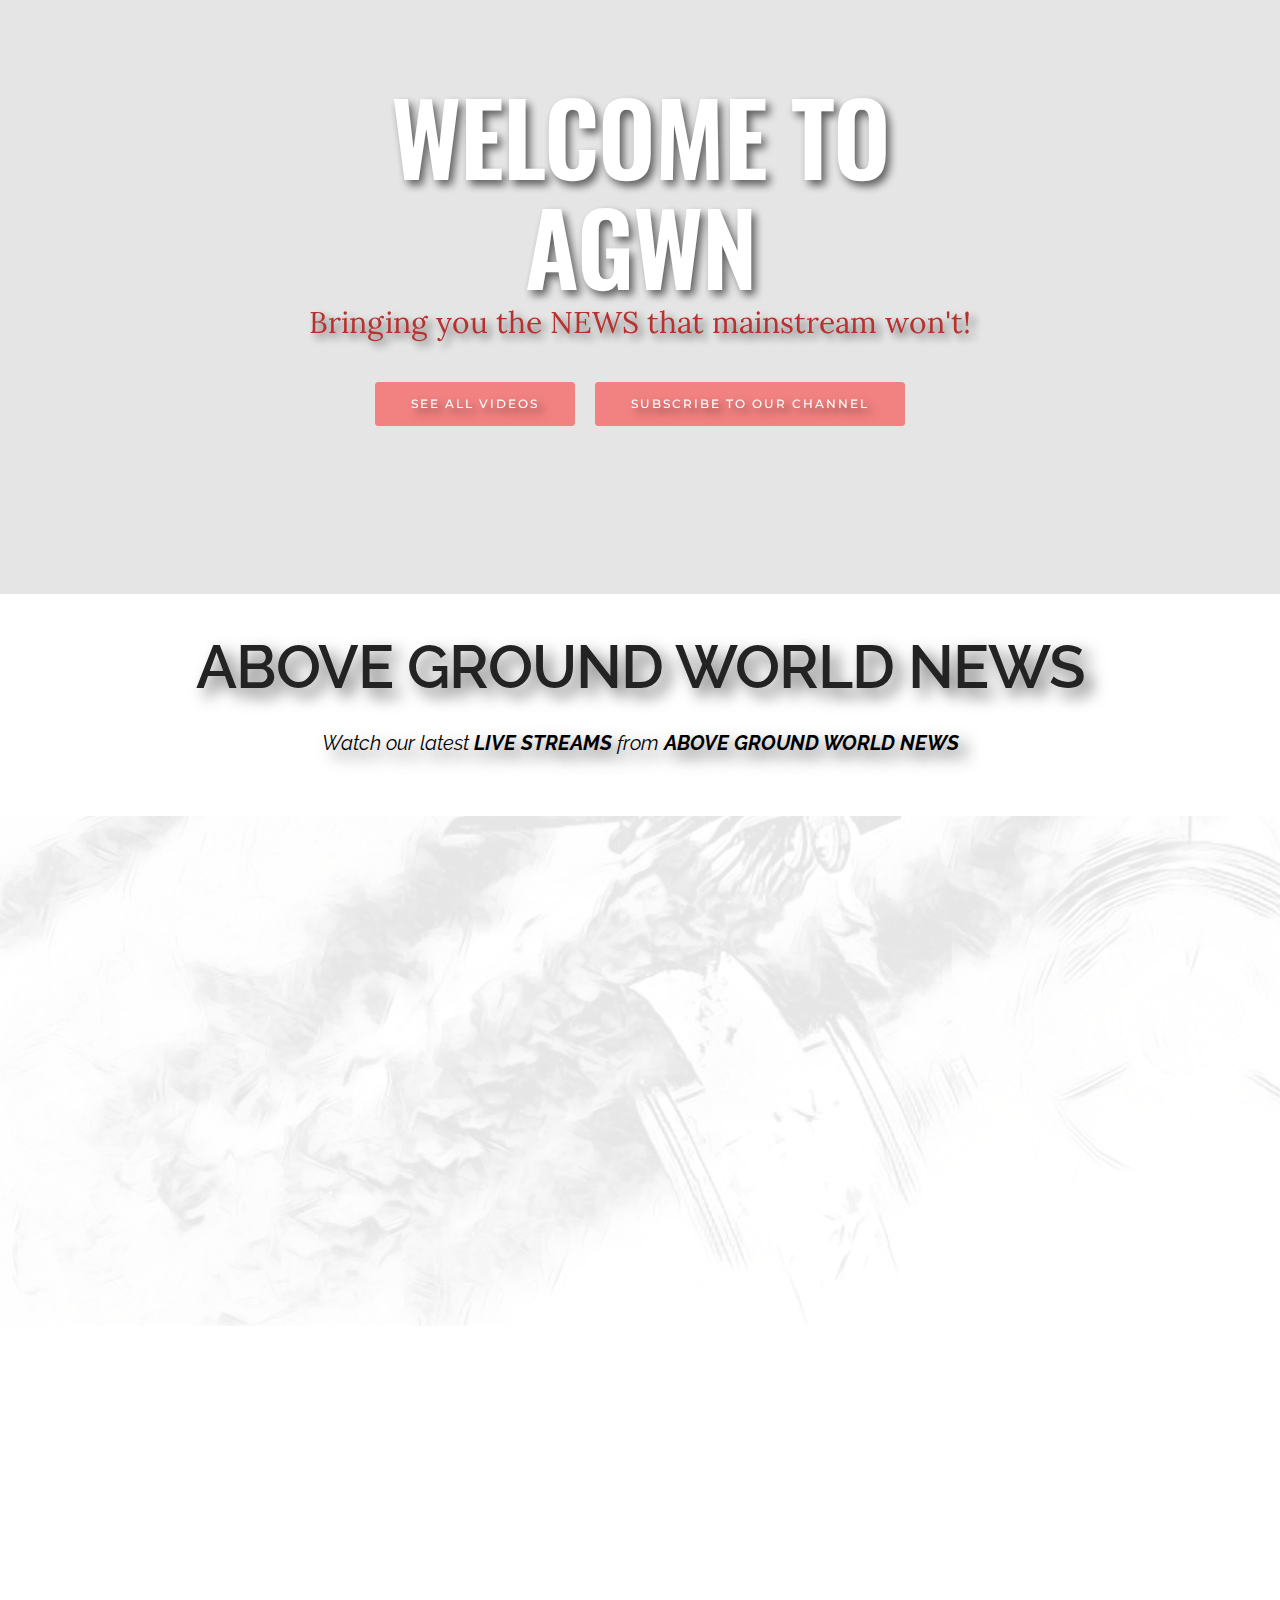
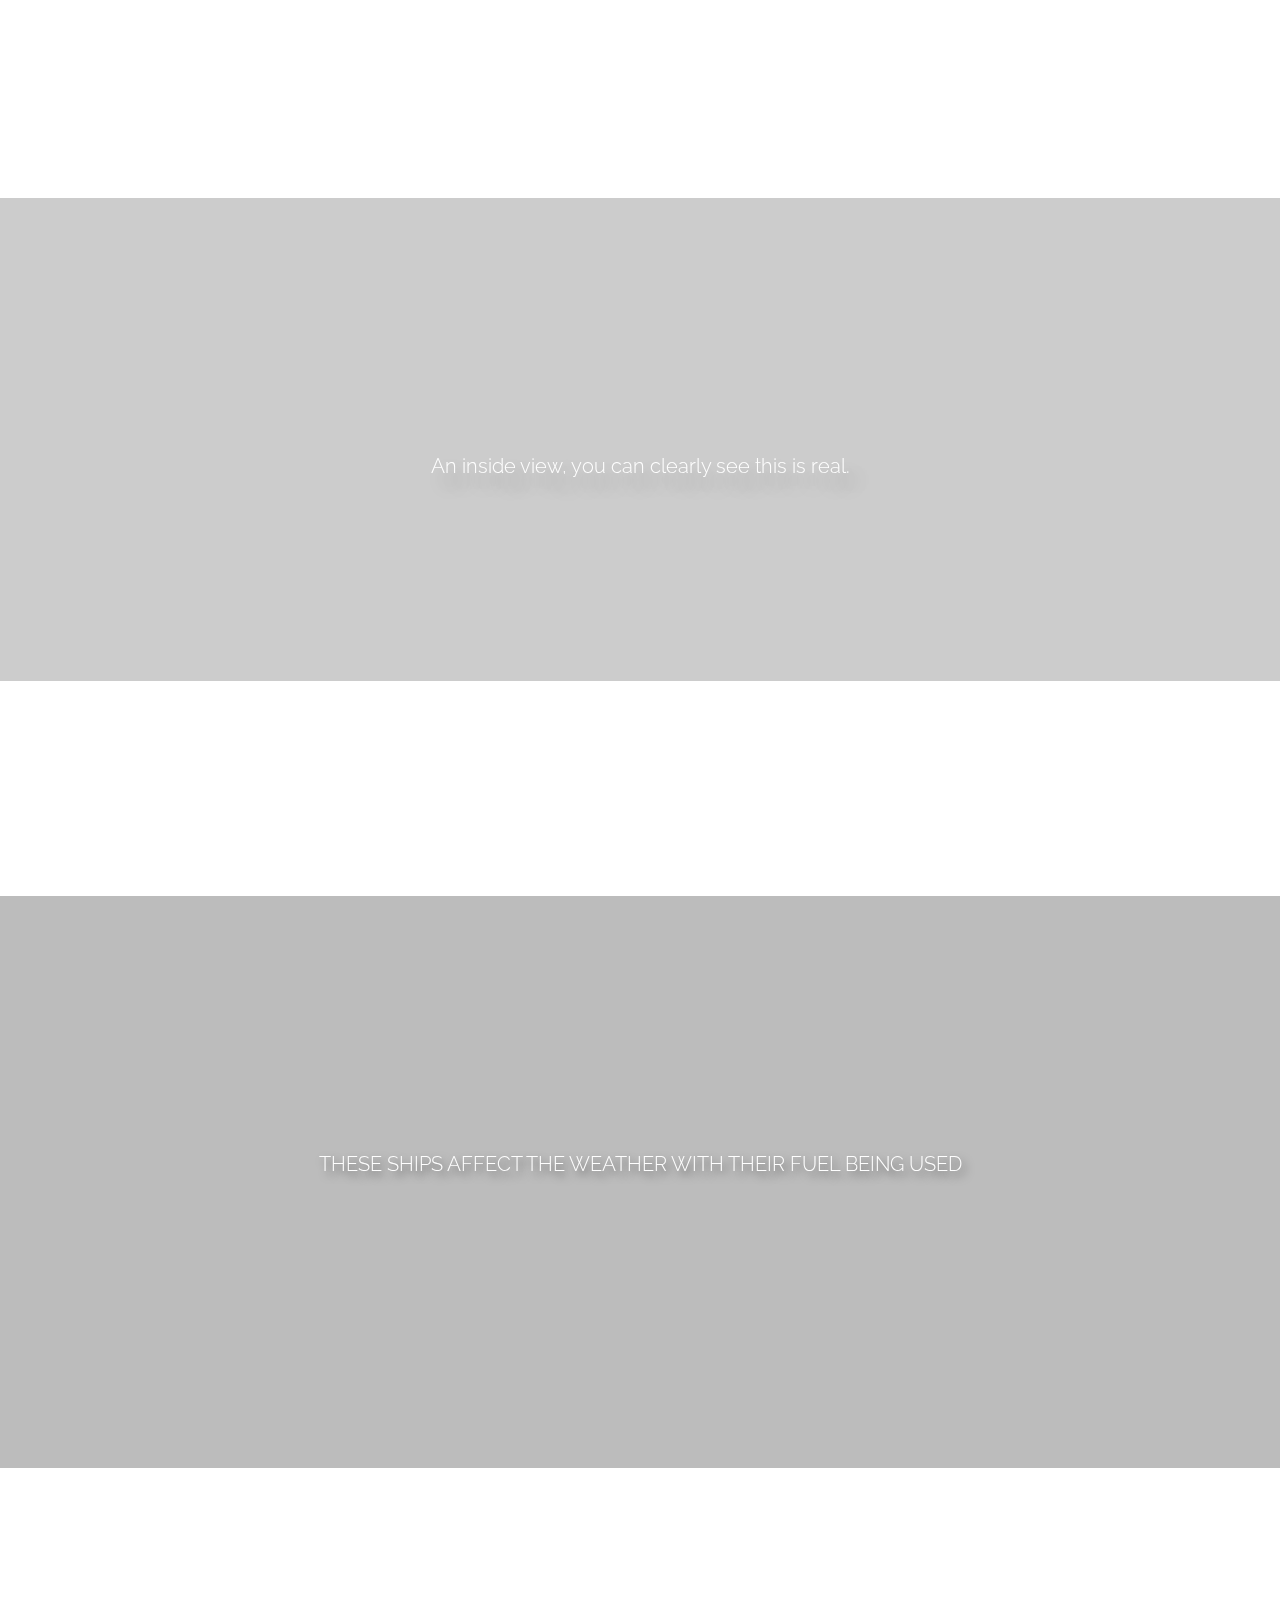
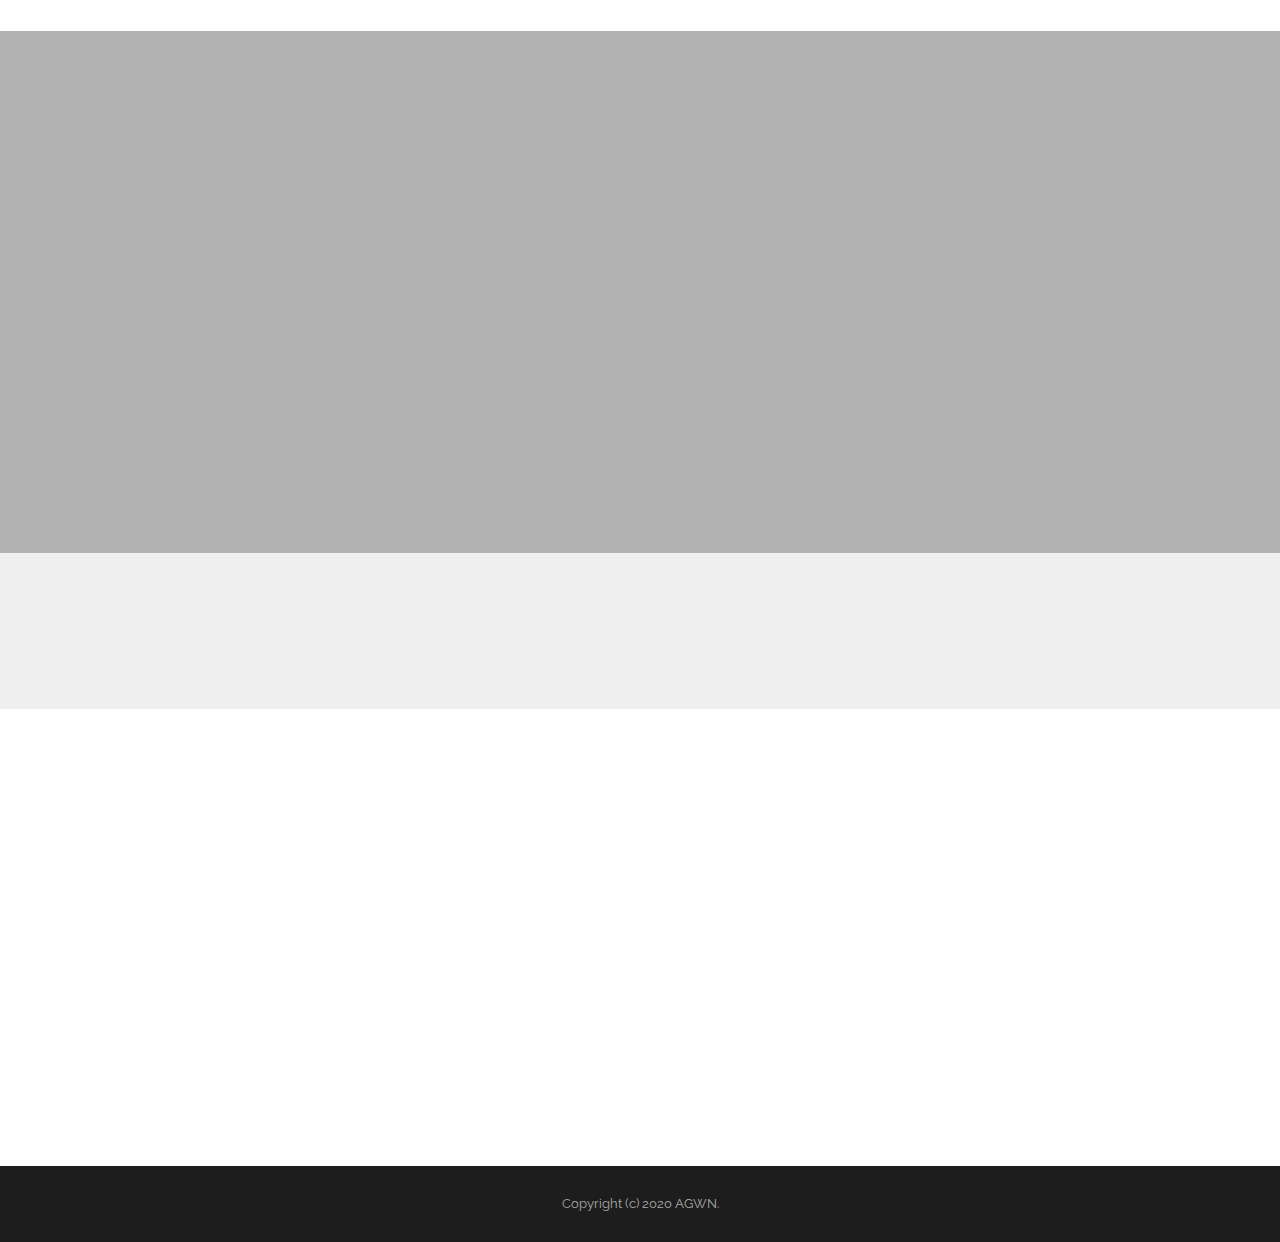
==== index.html @ a0d35812 "create github pages" ====
<!DOCTYPE html>
<html  >
<head>
  
  <meta charset="UTF-8">
  <meta http-equiv="X-UA-Compatible" content="IE=edge">
  
  <meta name="viewport" content="width=device-width, initial-scale=1, minimum-scale=1">
  <link rel="shortcut icon" href="assets/images/logomakr-5vhdt0-120x109-120x109.png" type="image/x-icon">
  <meta name="description" content="Bringing you the News that Mainstream won't!">
  
  
  <title>AGWN: Above Ground World News</title>
  <link rel="stylesheet" href="https://fonts.googleapis.com/css?family=Lora:400,700,400italic,700italic&subset=latin">
  <link rel="stylesheet" href="https://fonts.googleapis.com/css?family=Raleway:100,100i,200,200i,300,300i,400,400i,500,500i,600,600i,700,700i,800,800i,900,900i">
  <link rel="stylesheet" href="https://fonts.googleapis.com/css?family=Montserrat:400,700">
  <link rel="stylesheet" href="assets/tether/tether.min.css">
  <link rel="stylesheet" href="assets/bootstrap/css/bootstrap.min.css">
  <link rel="stylesheet" href="assets/animatecss/animate.min.css">
  <link rel="stylesheet" href="assets/theme/css/style.css">
  <link rel="preload" as="style" href="assets/mobirise/css/mbr-additional.css"><link rel="stylesheet" href="assets/mobirise/css/mbr-additional.css" type="text/css">
  
  
  

</head>
<body>
  <div id="custom-html-6"></div>

<section class="mbr-section article" id="msg-box8-d" data-bg-video="https://www.youtube.com/embed/kSg8NtmTEs0?rel=0&amp;amp;showinfo=0&amp;autoplay=0&amp;loop=0" data-rv-view="1" style="padding-top: 80px; padding-bottom: 160px;">

    <div class="mbr-overlay" style="opacity: 0.1; background-color: rgb(0, 0, 0);">
    </div>
    <div class="container">
        <div class="row">
            <div class="col-md-8 col-md-offset-2 text-xs-center">
                <h3 class="mbr-section-title display-2">WELCOME TO AGWN</h3>
                <div class="lead">Bringing you the NEWS that mainstream won't!</div>
                <div><a class="btn btn-danger" href="https://www.youtube.com/channel/UC6yLktIZU6oiYq618ZDP_Nw" target="_blank">SEE ALL VIDEOS</a> <a class="btn btn-danger" href="https://www.youtube.com/channel/UC6yLktIZU6oiYq618ZDP_Nw?sub_confirmation=1" target="_blank">SUBSCRIBE TO OUR CHANNEL</a> </div>
            </div>
        </div>
    </div>

</section>

<section class="mbr-section mbr-section__container article" id="header3-s" data-rv-view="4" style="background-color: rgb(255, 255, 255); padding-top: 40px; padding-bottom: 60px;">
    <div class="container">
        <div class="row">
            <div class="col-xs-12">
                <h3 class="mbr-section-title display-2">ABOVE GROUND WORLD NEWS<br></h3>
                <p class="mbr-section-subtitle"><br>Watch our latest <strong>LIVE STREAMS </strong>from <strong>ABOVE GROUND WORLD NEWS</strong></p>
            </div>
        </div>
    </div>
</section>

<div id="msg-box5-j"><section class="mbr-section mbr-parallax-background" data-rv-view="6" style="background-image: url(assets/images/5ed3b22d18cb3-998x560.jpg); padding-top: 200px; padding-bottom: 200px;">

    <div class="mbr-overlay" style="opacity: 0.9; background-color: rgb(255, 255, 255);">
    </div>
    <div class="container">
        <div class="row">
            <div class="mbr-table-md-up">

              

              <div class="mbr-table-cell col-md-5 text-xs-center text-md-right content-size">
                  <h3 class="mbr-section-title display-2 mbr-editable-content" style="font-family: Raleway, sans-serif;">WEATHER WARFARE WATCH!</h3>
                  <div class="lead">

                    <p class="mbr-editable-content"><strong><em>16 DAY FORECAST&nbsp;- EVERY SUNDAY NIGHT<br>LIVE STREAM UPDATES - EVERY NIGHT</em>.</strong></p>

                  </div>

                  <div><a class="btn btn-danger mbr-editable-button" href="https://www.youtube.com/channel/UC6yLktIZU6oiYq618ZDP_Nw" target="_blank">MORE</a></div>
              </div>


              


              <div class="mbr-table-cell mbr-left-padding-md-up mbr-valign-top col-md-7 image-size" style="width: 58%;">
                  <div class="mbr-figure"><iframe class="mbr-embedded-video" src="https://www.youtube.com/embed/videoseries?list=UU6yLktIZU6oiYq618ZDP_Nw" width="1380" height="920" frameborder="0" allowfullscreen=""></iframe></div>
              </div>

            </div>
        </div>
    </div>

</section></div>

<section class="mbr-section mbr-section__container article" id="header3-19" data-rv-view="7" style="background-color: rgb(255, 255, 255); padding-top: 40px; padding-bottom: 40px;">
    <div class="container">
        <div class="row">
            <div class="col-xs-12">
                <h3 class="mbr-section-title display-2">CHEMTRAILS, CIRRUS CLOUDS</h3>
                <p class="mbr-section-subtitle"><span style="font-style: normal;">Cirrus clouds are short, detached, hair-like clouds found at high altitudes. These delicate clouds are wispy, with a silky sheen, or look like tufts of hair. In the daytime, they are whiter than any other cloud in the sky.</span></p>
            </div>
        </div>
    </div>
</section>

<section class="mbr-section article" id="msg-box8-17" data-bg-video="https://www.youtube.com/embed/GO3wzElFoDs?rel=0&amp;amp;showinfo=0&amp;autoplay=0&amp;loop=0" data-rv-view="9" style="padding-top: 200px; padding-bottom: 200px;">

    <div class="mbr-overlay" style="opacity: 0.2; background-color: rgb(0, 0, 0);">
    </div>
    <div class="container">
        <div class="row">
            <div class="col-md-8 col-md-offset-2 text-xs-center">
                <h3 class="mbr-section-title display-2">CHEMTRAIL PLANE</h3>
                <div class="lead">An inside view, you can clearly see this is real.</div>
                
            </div>
        </div>
    </div>

</section>

<section class="mbr-section mbr-section__container article" id="header3-10" data-rv-view="12" style="background-color: rgb(255, 255, 255); padding-top: 40px; padding-bottom: 40px;">
    <div class="container">
        <div class="row">
            <div class="col-xs-12">
                <h3 class="mbr-section-title display-2">FROM THE SKY AND THE SEA</h3>
                <p class="mbr-section-subtitle">A new analysis by sustainable transport group Transport &amp; Environment asserts that Carnival Corporation ships emitted nearly 10 times more SOx around European coasts than did all 260 million European cars in 2017. Royal Caribbean is estimated to have emitted four times more than the European car fleet</p>
            </div>
        </div>
    </div>
</section>

<section class="mbr-section article" id="msg-box8-z" data-bg-video="https://www.youtube.com/embed/tWZAvnkOo3s?rel=0&amp;amp;showinfo=0&amp;autoplay=0&amp;loop=0" data-rv-view="14" style="padding-top: 200px; padding-bottom: 200px;">

    <div class="mbr-overlay" style="opacity: 0.3; background-color: rgb(34, 34, 34);">
    </div>
    <div class="container">
        <div class="row">
            <div class="col-md-8 col-md-offset-2 text-xs-center">
                <h3 class="mbr-section-title display-2">BUNKER FUEL POLLUTION</h3>
                <div class="lead">THESE SHIPS AFFECT THE WEATHER WITH THEIR FUEL BEING USED</div>
                <div><a class="btn btn-danger" href="https://g.co/kgs/DCy9Ni" target="_blank">READ MORE</a></div>
            </div>
        </div>
    </div>

</section>

<section class="mbr-section mbr-section__container article" id="header3-1b" data-rv-view="17" style="background-color: rgb(255, 255, 255); padding-top: 40px; padding-bottom: 40px;">
    <div class="container">
        <div class="row">
            <div class="col-xs-12">
                <h3 class="mbr-section-title display-2">WHEN THE RAIN STOPS FOR A WHILE</h3>
                <p class="mbr-section-subtitle"><span style="font-style: normal;">Some side effects of weather modification that mainstream won't talk about.</span></p>
            </div>
        </div>
    </div>
</section>

<section class="mbr-section article" id="msg-box8-1a" data-bg-video="https://www.youtube.com/embed/YvfDbODi-vQ?rel=0&amp;amp;showinfo=0&amp;autoplay=0&amp;loop=0" data-rv-view="19" style="padding-top: 200px; padding-bottom: 200px;">

    <div class="mbr-overlay" style="opacity: 0.3; background-color: rgb(0, 0, 0);">
    </div>
    <div class="container">
        <div class="row">
            <div class="col-md-8 col-md-offset-2 text-xs-center">
                <h3 class="mbr-section-title display-2">DOES THIS LOOK NATURAL?</h3>
                <div class="lead"><p>They call this FIRENADO</p></div>
                
            </div>
        </div>
    </div>

</section>

<section class="mbr-section mbr-section__container article" id="header3-1e" data-rv-view="25" style="background-color: rgb(239, 239, 239); padding-top: 60px; padding-bottom: 40px;">
    <div class="container">
        <div class="row">
            <div class="col-xs-12">
                <h3 class="mbr-section-title display-2"><p><span style="font-weight: normal;">CURRENT RADAR</span></p></h3>
                
            </div>
        </div>
    </div>
</section>

<div id="custom-html-1d"><!-- Type valid HTML here -->

<div>
<iframe src="https://www.rainviewer.com/map.html?loc=30.878,-86.507,5&amp;oFa=1&amp;oC=1&amp;oU=0&amp;oCS=1&amp;oF=0&amp;oAP=1&amp;rmt=2&amp;c=5&amp;o=77&amp;lm=0&amp;th=1&amp;sm=1&amp;sn=1" width="100%" frameborder="0" style="border:0;height:50vh;" allowfullscreen=""></iframe>
</div></div>

<footer class="mbr-small-footer mbr-section mbr-section-nopadding" id="footer1-v" data-rv-view="22" style="background-color: rgb(29, 29, 29); padding-top: 1.75rem; padding-bottom: 1.75rem;">
    
    <div class="container text-xs-center">
        <p>Copyright (c) 2020 AGWN.</p>
    </div>
</footer>


  <script src="assets/web/assets/jquery/jquery.min.js"></script>
  <script src="assets/tether/tether.min.js"></script>
  <script src="assets/bootstrap/js/bootstrap.min.js"></script>
  <script src="assets/smooth-scroll/smooth-scroll.js"></script>
  <script src="assets/viewport-checker/jquery.viewportchecker.js"></script>
  <script src="assets/jquery-mb-ytplayer/jquery.mb.ytplayer.min.js"></script>
  <script src="assets/jarallax/jarallax.js"></script>
  <script src="assets/theme/js/script.js"></script>
  <script src="assets/formoid/formoid.min.js"></script>
  
  
 <div id="scrollToTop" class="scrollToTop mbr-arrow-up"><a style="text-align: center;"><i class="mbr-arrow-up-icon mbr-arrow-up-icon-cm cm-icon cm-icon-smallarrow-up"></i></a></div>
    <input name="animation" type="hidden">
  
</body>
</html>
---- assets/mobirise/css/mbr-additional.css ----
@import url(https://fonts.googleapis.com/css?family=Oswald:400,300,700);
@import url(https://fonts.googleapis.com/css?family=Lora:400,700);
@import url(https://fonts.googleapis.com/css?family=Raleway:400,300,700);
@import url(https://fonts.googleapis.com/css?family=Montserrat:400,700&display=swap);
@import url(https://fonts.googleapis.com/css?family=Lora:400,700&display=swap);
@import url(https://fonts.googleapis.com/css?family=Raleway:400,300,700&display=swap);
















body,
input,
textarea,
.mbr-company .list-group-text {
  font-family: 'Raleway', sans-serif;
}
.mbr-footer-content li,
.mbr-footer .mbr-contacts li {
  font-family: 'Raleway', sans-serif;
}
.btn,
.alert,
h1,
h2,
h3,
h4,
h5,
h6,
.h1,
.h2,
.h3,
.h4,
.h5,
.h6,
.display-1,
.display-2,
.display-3,
.display-4,
.mbr-figure .mbr-figure-caption,
.mbr-gallery-title,
.mbr-map [data-state-details],
.mbr-price {
  font-family: 'Montserrat', sans-serif;
}
.mbr-footer-content h1,
.mbr-footer .mbr-contacts h1,
.mbr-footer-content h2,
.mbr-footer .mbr-contacts h2,
.mbr-footer-content h3,
.mbr-footer .mbr-contacts h3,
.mbr-footer-content h4,
.mbr-footer .mbr-contacts h4,
.mbr-footer-content p strong,
.mbr-footer .mbr-contacts p strong,
.mbr-footer-content strong,
.mbr-footer .mbr-contacts strong {
  font-family: 'Montserrat', sans-serif;
}
.btn-sm,
.lead a,
.lead blockquote,
.mbr-section-subtitle,
.mbr-section-hero .mbr-section-lead,
.mbr-cards .card-subtitle,
.mbr-testimonial .card-block {
  font-family: 'Lora', serif;
}
.mbr-author-name {
  font-family: 'Montserrat', sans-serif;
}
.mbr-author-desc {
  font-family: 'Lora', serif;
}
.mbr-plan-title {
  font-family: 'Montserrat', sans-serif;
}
.mbr-plan-subtitle,
.mbr-plan-price-desc {
  font-family: 'Lora', serif;
}
.bg-primary {
  background-color: #c0a375 !important;
}
.bg-success {
  background-color: #90a878 !important;
}
.bg-info {
  background-color: #7e9b9f !important;
}
.bg-warning {
  background-color: #eb6b56 !important;
}
.bg-danger {
  background-color: #f28281 !important;
}
.btn-primary {
  background-color: #c0a375;
  border-color: #c0a375;
  color: #ffffff;
}
.btn-primary:hover,
.btn-primary:focus,
.btn-primary.focus,
.btn-primary:active,
.btn-primary.active {
  color: #ffffff;
  background-color: #a07e49;
  border-color: #a07e49;
}
.btn-primary.disabled,
.btn-primary:disabled {
  color: #ffffff !important;
  background-color: #a07e49 !important;
  border-color: #a07e49 !important;
}
.btn-secondary {
  background-color: #bfcecb;
  border-color: #bfcecb;
  color: #ffffff;
}
.btn-secondary:hover,
.btn-secondary:focus,
.btn-secondary.focus,
.btn-secondary:active,
.btn-secondary.active {
  color: #ffffff;
  background-color: #94ada8;
  border-color: #94ada8;
}
.btn-secondary.disabled,
.btn-secondary:disabled {
  color: #ffffff !important;
  background-color: #94ada8 !important;
  border-color: #94ada8 !important;
}
.btn-info {
  background-color: #7e9b9f;
  border-color: #7e9b9f;
  color: #ffffff;
}
.btn-info:hover,
.btn-info:focus,
.btn-info.focus,
.btn-info:active,
.btn-info.active {
  color: #ffffff;
  background-color: #597478;
  border-color: #597478;
}
.btn-info.disabled,
.btn-info:disabled {
  color: #ffffff !important;
  background-color: #597478 !important;
  border-color: #597478 !important;
}
.btn-success {
  background-color: #90a878;
  border-color: #90a878;
  color: #ffffff;
}
.btn-success:hover,
.btn-success:focus,
.btn-success.focus,
.btn-success:active,
.btn-success.active {
  color: #ffffff;
  background-color: #6a8153;
  border-color: #6a8153;
}
.btn-success.disabled,
.btn-success:disabled {
  color: #ffffff !important;
  background-color: #6a8153 !important;
  border-color: #6a8153 !important;
}
.btn-warning {
  background-color: #eb6b56;
  border-color: #eb6b56;
  color: #ffffff;
}
.btn-warning:hover,
.btn-warning:focus,
.btn-warning.focus,
.btn-warning:active,
.btn-warning.active {
  color: #ffffff;
  background-color: #db351a;
  border-color: #db351a;
}
.btn-warning.disabled,
.btn-warning:disabled {
  color: #ffffff !important;
  background-color: #db351a !important;
  border-color: #db351a !important;
}
.btn-danger {
  background-color: #f28281;
  border-color: #f28281;
  color: #ffffff;
}
.btn-danger:hover,
.btn-danger:focus,
.btn-danger.focus,
.btn-danger:active,
.btn-danger.active {
  color: #ffffff;
  background-color: #eb3d3c;
  border-color: #eb3d3c;
}
.btn-danger.disabled,
.btn-danger:disabled {
  color: #ffffff !important;
  background-color: #eb3d3c !important;
  border-color: #eb3d3c !important;
}
.btn-primary-outline {
  background: none;
  border-color: #8e7041;
  color: #8e7041;
}
.btn-primary-outline:hover,
.btn-primary-outline:focus,
.btn-primary-outline.focus,
.btn-primary-outline:active,
.btn-primary-outline.active {
  color: #ffffff;
  background-color: #c0a375;
  border-color: #c0a375;
}
.btn-primary-outline.disabled,
.btn-primary-outline:disabled {
  color: #ffffff !important;
  background-color: #c0a375 !important;
  border-color: #c0a375 !important;
}
.btn-secondary-outline {
  background: none;
  border-color: #85a29c;
  color: #85a29c;
}
.btn-secondary-outline:hover,
.btn-secondary-outline:focus,
.btn-secondary-outline.focus,
.btn-secondary-outline:active,
.btn-secondary-outline.active {
  color: #ffffff;
  background-color: #bfcecb;
  border-color: #bfcecb;
}
.btn-secondary-outline.disabled,
.btn-secondary-outline:disabled {
  color: #ffffff !important;
  background-color: #bfcecb !important;
  border-color: #bfcecb !important;
}
.btn-info-outline {
  background: none;
  border-color: #4e6669;
  color: #4e6669;
}
.btn-info-outline:hover,
.btn-info-outline:focus,
.btn-info-outline.focus,
.btn-info-outline:active,
.btn-info-outline.active {
  color: #ffffff;
  background-color: #7e9b9f;
  border-color: #7e9b9f;
}
.btn-info-outline.disabled,
.btn-info-outline:disabled {
  color: #ffffff !important;
  background-color: #7e9b9f !important;
  border-color: #7e9b9f !important;
}
.btn-success-outline {
  background: none;
  border-color: #5d7149;
  color: #5d7149;
}
.btn-success-outline:hover,
.btn-success-outline:focus,
.btn-success-outline.focus,
.btn-success-outline:active,
.btn-success-outline.active {
  color: #ffffff;
  background-color: #90a878;
  border-color: #90a878;
}
.btn-success-outline.disabled,
.btn-success-outline:disabled {
  color: #ffffff !important;
  background-color: #90a878 !important;
  border-color: #90a878 !important;
}
.btn-warning-outline {
  background: none;
  border-color: #c43017;
  color: #c43017;
}
.btn-warning-outline:hover,
.btn-warning-outline:focus,
.btn-warning-outline.focus,
.btn-warning-outline:active,
.btn-warning-outline.active {
  color: #ffffff;
  background-color: #eb6b56;
  border-color: #eb6b56;
}
.btn-warning-outline.disabled,
.btn-warning-outline:disabled {
  color: #ffffff !important;
  background-color: #eb6b56 !important;
  border-color: #eb6b56 !important;
}
.btn-danger-outline {
  background: none;
  border-color: #e82625;
  color: #e82625;
}
.btn-danger-outline:hover,
.btn-danger-outline:focus,
.btn-danger-outline.focus,
.btn-danger-outline:active,
.btn-danger-outline.active {
  color: #ffffff;
  background-color: #f28281;
  border-color: #f28281;
}
.btn-danger-outline.disabled,
.btn-danger-outline:disabled {
  color: #ffffff !important;
  background-color: #f28281 !important;
  border-color: #f28281 !important;
}
.text-primary {
  color: #c0a375 !important;
}
.text-success {
  color: #90a878 !important;
}
.text-info {
  color: #7e9b9f !important;
}
.text-warning {
  color: #eb6b56 !important;
}
.text-danger {
  color: #f28281 !important;
}
.alert-success {
  background-color: #90a878;
}
.alert-info {
  background-color: #7e9b9f;
}
.alert-warning {
  background-color: #eb6b56;
}
.alert-danger {
  background-color: #f28281;
}
.btn-social {
  border-color: #c0a375;
}
.btn-social:hover {
  background: #c0a375;
}
.mbr-company .list-group-item.active .list-group-text {
  color: #c0a375;
}
.mbr-footer p a,
.mbr-footer ul a {
  color: #c0a375;
}
.mbr-footer-content li::before,
.mbr-footer .mbr-contacts li::before {
  background: #c0a375;
}
.mbr-footer-content li a:hover,
.mbr-footer .mbr-contacts li a:hover {
  color: #c0a375;
}
.lead a,
.lead a:hover {
  color: #c0a375;
}
.lead blockquote {
  border-color: #c0a375;
}
.mbr-plan-header.bg-primary .mbr-plan-subtitle,
.mbr-plan-header.bg-primary .mbr-plan-price-desc {
  color: #e8ddcd;
}
.mbr-plan-header.bg-success .mbr-plan-subtitle,
.mbr-plan-header.bg-success .mbr-plan-price-desc {
  color: #d0dac6;
}
.mbr-plan-header.bg-info .mbr-plan-subtitle,
.mbr-plan-header.bg-info .mbr-plan-price-desc {
  color: #c7d4d5;
}
.mbr-plan-header.bg-warning .mbr-plan-subtitle,
.mbr-plan-header.bg-warning .mbr-plan-price-desc {
  color: #ffffff;
}
.mbr-plan-header.bg-danger .mbr-plan-subtitle,
.mbr-plan-header.bg-danger .mbr-plan-price-desc {
  color: #ffffff;
}
.mbr-small-footer a,
.mbr-gallery-filter li:hover {
  color: #c0a375;
}
.form-control {
  padding: 0.9rem;
}
.align-center {
  text-align: center;
}
.col,
.col-12,
.col-auto {
  position: relative;
  width: 100%;
  min-height: 1px;
  padding-left: 15px;
  padding-right: 15px;
}
.col {
  -ms-flex-preferred-size: 0;
  flex-basis: 0;
  -ms-flex-positive: 1;
  flex-grow: 1;
  max-width: 100%;
}
.col-auto {
  -ms-flex: 0 0 auto;
  flex: 0 0 auto;
  width: auto;
  max-width: none;
}
form a.btn {
  margin: 0;
}
.mx-auto {
  margin: 0 auto;
}
section.custom-form .container,
section.form .container {
  display: flex;
}
.form-row {
  display: flex;
  flex-wrap: wrap;
  margin: 0 -15px;
}
.extCountdown1 .number,
.extCountdown2 .number {
  font-family: 'Montserrat', sans-serif;
}
.extCountdown1 .period,
.extCountdown2 .period {
  font-family: 'Lora', serif;
}
.extCountdown1 .dot,
.extCountdown2 .dot {
  font-family: 'Montserrat', sans-serif;
}
.features6 .feature-subtitle {
  font-family: 'Lora', serif;
}
.features6 .feature-title {
  font-family: 'Montserrat', sans-serif;
}
.features6 .description {
  font-family: 'Raleway', sans-serif;
}
.count,
.counter-title {
  font-family: 'Montserrat', sans-serif;
}
.counter-subtitle {
  font-family: 'Lora', serif;
}
.mbr-iconfont-counters1 {
  color: #c0a375;
}
.extHeader1 .container h3,
.extHeader2 .container h3,
.extHeader3 .container h3,
.extHeader5 .container h3,
.extHeader6 .container h3,
.extHeader7 .container h3,
.extHeader8 .container h3,
.extHeader9 .container h3,
.extHeader10 .container h3,
.extHeader12 .container h3,
.extHeader13 .container h3,
.extFeatures10 .container h3 {
  font-family: 'Montserrat', sans-serif;
}
.extHeader1 .container p,
.extHeader2 .container p,
.extHeader3 .container p,
.extHeader5 .container p,
.extHeader6 .container p,
.extHeader7 .container p,
.extHeader8 .container p,
.extHeader9 .container p,
.extHeader10 .container p,
.extHeader12 .container p,
.extHeader13 .container p,
.extFeatures10 .container p {
  font-family: 'Lora', serif;
}
.extHeader5 .container label {
  font-family: 'Lora', serif;
}
.extHeader9 form p.form-subtitle {
  font-family: 'Montserrat', sans-serif;
}
.extHeader11 .container span {
  font-family: 'Montserrat', sans-serif;
}
.extHeader11 .container p.element {
  font-family: 'Montserrat', sans-serif;
}
.extHeader11 .container p {
  font-family: 'Lora', serif;
}
.extHeader12 h4,
.extFeatures10 h4 {
  font-family: 'Montserrat', sans-serif;
}
.extHeader12 .subtitle,
.extFeatures10 .subtitle {
  font-family: 'Lora', serif;
}
.extHeader13 h4 {
  font-family: 'Montserrat', sans-serif;
}
.extHeader13 .number {
  font-family: 'Montserrat', sans-serif;
}
.extHeader13 .period {
  font-family: 'Lora', serif;
}
.extHeader13 .dot {
  font-family: 'Montserrat', sans-serif;
}
.extFeatures .feature-title {
  font-family: 'Montserrat', sans-serif;
}
.extFeatures .feature-subtitle {
  font-family: 'Lora', serif;
}
.extFeatures .feature-text {
  font-family: 'Raleway', sans-serif;
}
.extFeatures2 h4 {
  font-family: 'Montserrat', sans-serif;
}
.extFeatures3 .border-wrap {
  border-color: #c0a375;
}
.extFeatures4 h4,
.extFeatures6 h4,
.extFeatures5 .card-title h4 {
  font-family: 'Montserrat', sans-serif;
}
.extFeatures4 h5,
.extFeatures6 h5,
.extFeatures5 .card-title h5 {
  font-family: 'Lora', serif;
}
.extForm1 h4,
.extForm2 h4,
.extForm3 h4,
.extForm4 h4 {
  font-family: 'Montserrat', sans-serif;
}
.extForm1 .subtitle,
.extForm2 .subtitle,
.extForm3 .subtitle,
.extForm4 .subtitle {
  font-family: 'Lora', serif;
}
.extForm2 .container h3 {
  font-family: 'Montserrat', sans-serif;
}
.extForm2 .container p {
  font-family: 'Lora', serif;
}
.extPricingTable1 .bottom_line {
  border-bottom-color: #c0a375;
}
.extPricingTable1 .mbr-price small {
  font-family: 'Lora', serif;
}
.extPricingTable1 .mbr-plan-label {
  background: #c0a375;
}
.extCounters2 h4 {
  font-family: 'Montserrat', sans-serif;
}
.extCounters2 h5 {
  font-family: 'Lora', serif;
}
.extCounters3 .count {
  font-family: 'Montserrat', sans-serif;
}
.extCounters3 .counter-title {
  font-family: 'Montserrat', sans-serif;
}
.extCounters3 .counter-subtitle {
  font-family: 'Lora', serif;
}
.extProgressBar .progress-primary[value]::-webkit-progress-value {
  background-color: #c0a375;
}
.extProgressBar .progress-primary[value]::-moz-progress-bar {
  background-color: #c0a375;
}
@media screen and (min-width: 0\0) {
  .extProgressBar .progress-primary .progress-bar {
    background-color: #c0a375;
  }
}
.extProgressBar .title-wrap {
  font-family: 'Lora', serif;
}
.extProgressBarRound .progress-radial .overlay {
  font-family: 'Montserrat', sans-serif;
}
.extProgressBar4 .feature-title {
  font-family: 'Montserrat', sans-serif;
}
.extProgressBar4 .feature-subtitle {
  font-family: 'Lora', serif;
}
.extTabs1 ul.nav-tabs li a:hover,
.extTabs2 ul.nav-tabs li a:hover {
  color: #c0a375;
}
.extAccordion1 .panel-heading a {
  font-family: 'Raleway', sans-serif;
}
.extAccordion1 .pseudoPlus,
.extAccordion2 .pseudoPlus,
.extToggle1 .pseudoPlus,
.extAccordion1 .pseudoPlus:after,
.extAccordion2 .pseudoPlus:after,
.extToggle1 .pseudoPlus:after,
.extAccordion1 .pseudoMinus,
.extAccordion2 .pseudoMinus,
.extToggle1 .pseudoMinus {
  background-color: #c0a375;
}
.extAccordion2 .panel-heading a,
.extAccordion3 .panel-heading a,
.extToggle1 .panel-heading a {
  font-family: 'Raleway', sans-serif;
}
.extProgressBar5 .progress-primary[value]::-webkit-progress-value {
  background-color: #c0a375;
}
.extProgressBar5 .progress-primary[value]::-moz-progress-bar {
  background-color: #c0a375;
}
@media screen and (min-width: 0\0) {
  .extProgressBar5 .progress-primary .progress-bar {
    background-color: #c0a375;
  }
}
.extProgressBar5 .title-wrap {
  font-family: 'Lora', serif;
}
.extMsg-box1 .container h3 {
  font-family: 'Montserrat', sans-serif;
}
.extMsg-box1 .container p {
  font-family: 'Lora', serif;
}
.extMsg-box1 h4 {
  font-family: 'Montserrat', sans-serif;
}
.extMsg-box1 .subtitle {
  font-family: 'Lora', serif;
}
.extMsg-box2 .container span,
.extMsg-box3 .container span,
.extMsg-box4 .container span {
  font-family: 'Montserrat', sans-serif;
}
.extMsg-box2 .container p,
.extMsg-box3 .container p,
.extMsg-box4 .container p {
  font-family: 'Lora', serif;
}
.extProgressBarRound .pie_progress__number {
  font-family: 'Montserrat', sans-serif;
}
.extMenu1 span.icon a:hover {
  color: #c0a375 !important;
}
.extProgressBar .progress-primary[value]::-ms-fill {
  color: #c0a375;
}
.extProgressBar5 .progress-primary[value]::-ms-fill {
  color: #c0a375;
}
.theme-border {
  border: 1px solid #c0a375;
}
#custom-html-6 {
  /* Type valid CSS here */
}
#custom-html-6 div {
  padding: 80px 0;
  color: #777;
  text-align: center;
}
#custom-html-6 p {
  font-size: 60px;
  color: #777;
}
#msg-box8-d {
  text-shadow: 0.3em 0.3em 0.5em rgba(0, 0, 0, 0.6);
}
#msg-box8-d .mbr-section-title,
#msg-box8-d .lead {
  color: #fff;
}
#msg-box8-d .mbr-section-title {
  color: #ffffff;
  font-size: 100px;
  font-family: 'Oswald', sans-serif;
}
#msg-box8-d .lead P {
  font-size: 30px;
}
#msg-box8-d .lead {
  color: #b8312f;
  font-family: 'Lora', serif;
  font-size: 30px;
}
#msg-box8-d .lead B {
  font-size: 20px;
  font-family: 'Oswald', sans-serif;
}
#header3-s {
  text-shadow: 0.5em 0.5em 1em rgba(0, 0, 0, 0.6);
}
#header3-s .mbr-section-title,
#header3-s .mbr-section-subtitle {
  text-align: center;
}
#header3-s .mbr-section-subtitle {
  font-size: 20px;
  color: #000000;
  font-family: 'Raleway', sans-serif;
}
#header3-s .mbr-section-title {
  font-family: 'Raleway', sans-serif;
  font-size: 60px;
}
#header3-s .mbr-section-subtitle B {
  font-family: 'Oswald', sans-serif;
}
#msg-box5-j {
  text-shadow: 0.3em 0.3em 0.5em rgba(0, 0, 0, 0.6);
}
#header3-19 {
  text-shadow: 0.5em 0.5em 1em rgba(0, 0, 0, 0.6);
}
#header3-19 .mbr-section-title,
#header3-19 .mbr-section-subtitle {
  text-align: center;
}
#header3-19 .mbr-section-subtitle {
  font-family: 'Raleway', sans-serif;
  font-size: 20px;
  color: #000000;
}
#header3-19 .mbr-section-subtitle SPAN {
  font-family: 'Raleway', sans-serif;
}
#msg-box8-17 {
  text-shadow: 0.8em 0.8em 1.5em rgba(0, 0, 0, 0.6);
}
#msg-box8-17 .mbr-section-title,
#msg-box8-17 .lead {
  color: #fff;
}
#msg-box8-17 .lead {
  font-size: 20px;
}
#header3-10 {
  text-shadow: 0.5em 0.5em 1em rgba(0, 0, 0, 0.6);
}
#header3-10 .mbr-section-title,
#header3-10 .mbr-section-subtitle {
  text-align: center;
}
#header3-10 .mbr-section-subtitle {
  color: #000000;
  font-family: 'Raleway', sans-serif;
  font-size: 20px;
}
#msg-box8-z {
  text-shadow: 0.3em 0.3em 0.5em rgba(0, 0, 0, 0.6);
}
#msg-box8-z .mbr-section-title,
#msg-box8-z .lead {
  color: #fff;
}
#msg-box8-z .lead {
  font-size: 20px;
}
#msg-box8-z .mbr-section-title {
  font-size: 48px;
  font-family: 'Raleway', sans-serif;
}
#header3-1b {
  text-shadow: 0.5em 0.5em 1em rgba(0, 0, 0, 0.6);
}
#header3-1b .mbr-section-title,
#header3-1b .mbr-section-subtitle {
  text-align: center;
}
#header3-1b .mbr-section-subtitle {
  font-family: 'Raleway', sans-serif;
  font-size: 20px;
  color: #000000;
}
#header3-1b .mbr-section-subtitle SPAN {
  font-family: 'Raleway', sans-serif;
}
#msg-box8-1a {
  text-shadow: 0.3em 0.3em 0.5em rgba(0, 0, 0, 0.6);
}
#msg-box8-1a .mbr-section-title,
#msg-box8-1a .lead {
  color: #fff;
}
#msg-box8-1a .lead P {
  font-size: 30px;
}
#msg-box8-1a .lead {
  color: #efefef;
}
#header3-1e {
  text-shadow: 0.3em 0.3em 0.5em rgba(0, 0, 0, 0.6);
}
#header3-1e .mbr-section-title,
#header3-1e .mbr-section-subtitle {
  text-align: center;
}
#header3-1e .mbr-section-title {
  font-family: 'Raleway', sans-serif;
  color: #000000;
}
#header3-1e .mbr-section-title P {
  font-size: 36px;
}
---- assets/mobirise/css/mbr-additional.css ----
@import url(https://fonts.googleapis.com/css?family=Oswald:400,300,700);
@import url(https://fonts.googleapis.com/css?family=Lora:400,700);
@import url(https://fonts.googleapis.com/css?family=Raleway:400,300,700);
@import url(https://fonts.googleapis.com/css?family=Montserrat:400,700&display=swap);
@import url(https://fonts.googleapis.com/css?family=Lora:400,700&display=swap);
@import url(https://fonts.googleapis.com/css?family=Raleway:400,300,700&display=swap);
















body,
input,
textarea,
.mbr-company .list-group-text {
  font-family: 'Raleway', sans-serif;
}
.mbr-footer-content li,
.mbr-footer .mbr-contacts li {
  font-family: 'Raleway', sans-serif;
}
.btn,
.alert,
h1,
h2,
h3,
h4,
h5,
h6,
.h1,
.h2,
.h3,
.h4,
.h5,
.h6,
.display-1,
.display-2,
.display-3,
.display-4,
.mbr-figure .mbr-figure-caption,
.mbr-gallery-title,
.mbr-map [data-state-details],
.mbr-price {
  font-family: 'Montserrat', sans-serif;
}
.mbr-footer-content h1,
.mbr-footer .mbr-contacts h1,
.mbr-footer-content h2,
.mbr-footer .mbr-contacts h2,
.mbr-footer-content h3,
.mbr-footer .mbr-contacts h3,
.mbr-footer-content h4,
.mbr-footer .mbr-contacts h4,
.mbr-footer-content p strong,
.mbr-footer .mbr-contacts p strong,
.mbr-footer-content strong,
.mbr-footer .mbr-contacts strong {
  font-family: 'Montserrat', sans-serif;
}
.btn-sm,
.lead a,
.lead blockquote,
.mbr-section-subtitle,
.mbr-section-hero .mbr-section-lead,
.mbr-cards .card-subtitle,
.mbr-testimonial .card-block {
  font-family: 'Lora', serif;
}
.mbr-author-name {
  font-family: 'Montserrat', sans-serif;
}
.mbr-author-desc {
  font-family: 'Lora', serif;
}
.mbr-plan-title {
  font-family: 'Montserrat', sans-serif;
}
.mbr-plan-subtitle,
.mbr-plan-price-desc {
  font-family: 'Lora', serif;
}
.bg-primary {
  background-color: #c0a375 !important;
}
.bg-success {
  background-color: #90a878 !important;
}
.bg-info {
  background-color: #7e9b9f !important;
}
.bg-warning {
  background-color: #eb6b56 !important;
}
.bg-danger {
  background-color: #f28281 !important;
}
.btn-primary {
  background-color: #c0a375;
  border-color: #c0a375;
  color: #ffffff;
}
.btn-primary:hover,
.btn-primary:focus,
.btn-primary.focus,
.btn-primary:active,
.btn-primary.active {
  color: #ffffff;
  background-color: #a07e49;
  border-color: #a07e49;
}
.btn-primary.disabled,
.btn-primary:disabled {
  color: #ffffff !important;
  background-color: #a07e49 !important;
  border-color: #a07e49 !important;
}
.btn-secondary {
  background-color: #bfcecb;
  border-color: #bfcecb;
  color: #ffffff;
}
.btn-secondary:hover,
.btn-secondary:focus,
.btn-secondary.focus,
.btn-secondary:active,
.btn-secondary.active {
  color: #ffffff;
  background-color: #94ada8;
  border-color: #94ada8;
}
.btn-secondary.disabled,
.btn-secondary:disabled {
  color: #ffffff !important;
  background-color: #94ada8 !important;
  border-color: #94ada8 !important;
}
.btn-info {
  background-color: #7e9b9f;
  border-color: #7e9b9f;
  color: #ffffff;
}
.btn-info:hover,
.btn-info:focus,
.btn-info.focus,
.btn-info:active,
.btn-info.active {
  color: #ffffff;
  background-color: #597478;
  border-color: #597478;
}
.btn-info.disabled,
.btn-info:disabled {
  color: #ffffff !important;
  background-color: #597478 !important;
  border-color: #597478 !important;
}
.btn-success {
  background-color: #90a878;
  border-color: #90a878;
  color: #ffffff;
}
.btn-success:hover,
.btn-success:focus,
.btn-success.focus,
.btn-success:active,
.btn-success.active {
  color: #ffffff;
  background-color: #6a8153;
  border-color: #6a8153;
}
.btn-success.disabled,
.btn-success:disabled {
  color: #ffffff !important;
  background-color: #6a8153 !important;
  border-color: #6a8153 !important;
}
.btn-warning {
  background-color: #eb6b56;
  border-color: #eb6b56;
  color: #ffffff;
}
.btn-warning:hover,
.btn-warning:focus,
.btn-warning.focus,
.btn-warning:active,
.btn-warning.active {
  color: #ffffff;
  background-color: #db351a;
  border-color: #db351a;
}
.btn-warning.disabled,
.btn-warning:disabled {
  color: #ffffff !important;
  background-color: #db351a !important;
  border-color: #db351a !important;
}
.btn-danger {
  background-color: #f28281;
  border-color: #f28281;
  color: #ffffff;
}
.btn-danger:hover,
.btn-danger:focus,
.btn-danger.focus,
.btn-danger:active,
.btn-danger.active {
  color: #ffffff;
  background-color: #eb3d3c;
  border-color: #eb3d3c;
}
.btn-danger.disabled,
.btn-danger:disabled {
  color: #ffffff !important;
  background-color: #eb3d3c !important;
  border-color: #eb3d3c !important;
}
.btn-primary-outline {
  background: none;
  border-color: #8e7041;
  color: #8e7041;
}
.btn-primary-outline:hover,
.btn-primary-outline:focus,
.btn-primary-outline.focus,
.btn-primary-outline:active,
.btn-primary-outline.active {
  color: #ffffff;
  background-color: #c0a375;
  border-color: #c0a375;
}
.btn-primary-outline.disabled,
.btn-primary-outline:disabled {
  color: #ffffff !important;
  background-color: #c0a375 !important;
  border-color: #c0a375 !important;
}
.btn-secondary-outline {
  background: none;
  border-color: #85a29c;
  color: #85a29c;
}
.btn-secondary-outline:hover,
.btn-secondary-outline:focus,
.btn-secondary-outline.focus,
.btn-secondary-outline:active,
.btn-secondary-outline.active {
  color: #ffffff;
  background-color: #bfcecb;
  border-color: #bfcecb;
}
.btn-secondary-outline.disabled,
.btn-secondary-outline:disabled {
  color: #ffffff !important;
  background-color: #bfcecb !important;
  border-color: #bfcecb !important;
}
.btn-info-outline {
  background: none;
  border-color: #4e6669;
  color: #4e6669;
}
.btn-info-outline:hover,
.btn-info-outline:focus,
.btn-info-outline.focus,
.btn-info-outline:active,
.btn-info-outline.active {
  color: #ffffff;
  background-color: #7e9b9f;
  border-color: #7e9b9f;
}
.btn-info-outline.disabled,
.btn-info-outline:disabled {
  color: #ffffff !important;
  background-color: #7e9b9f !important;
  border-color: #7e9b9f !important;
}
.btn-success-outline {
  background: none;
  border-color: #5d7149;
  color: #5d7149;
}
.btn-success-outline:hover,
.btn-success-outline:focus,
.btn-success-outline.focus,
.btn-success-outline:active,
.btn-success-outline.active {
  color: #ffffff;
  background-color: #90a878;
  border-color: #90a878;
}
.btn-success-outline.disabled,
.btn-success-outline:disabled {
  color: #ffffff !important;
  background-color: #90a878 !important;
  border-color: #90a878 !important;
}
.btn-warning-outline {
  background: none;
  border-color: #c43017;
  color: #c43017;
}
.btn-warning-outline:hover,
.btn-warning-outline:focus,
.btn-warning-outline.focus,
.btn-warning-outline:active,
.btn-warning-outline.active {
  color: #ffffff;
  background-color: #eb6b56;
  border-color: #eb6b56;
}
.btn-warning-outline.disabled,
.btn-warning-outline:disabled {
  color: #ffffff !important;
  background-color: #eb6b56 !important;
  border-color: #eb6b56 !important;
}
.btn-danger-outline {
  background: none;
  border-color: #e82625;
  color: #e82625;
}
.btn-danger-outline:hover,
.btn-danger-outline:focus,
.btn-danger-outline.focus,
.btn-danger-outline:active,
.btn-danger-outline.active {
  color: #ffffff;
  background-color: #f28281;
  border-color: #f28281;
}
.btn-danger-outline.disabled,
.btn-danger-outline:disabled {
  color: #ffffff !important;
  background-color: #f28281 !important;
  border-color: #f28281 !important;
}
.text-primary {
  color: #c0a375 !important;
}
.text-success {
  color: #90a878 !important;
}
.text-info {
  color: #7e9b9f !important;
}
.text-warning {
  color: #eb6b56 !important;
}
.text-danger {
  color: #f28281 !important;
}
.alert-success {
  background-color: #90a878;
}
.alert-info {
  background-color: #7e9b9f;
}
.alert-warning {
  background-color: #eb6b56;
}
.alert-danger {
  background-color: #f28281;
}
.btn-social {
  border-color: #c0a375;
}
.btn-social:hover {
  background: #c0a375;
}
.mbr-company .list-group-item.active .list-group-text {
  color: #c0a375;
}
.mbr-footer p a,
.mbr-footer ul a {
  color: #c0a375;
}
.mbr-footer-content li::before,
.mbr-footer .mbr-contacts li::before {
  background: #c0a375;
}
.mbr-footer-content li a:hover,
.mbr-footer .mbr-contacts li a:hover {
  color: #c0a375;
}
.lead a,
.lead a:hover {
  color: #c0a375;
}
.lead blockquote {
  border-color: #c0a375;
}
.mbr-plan-header.bg-primary .mbr-plan-subtitle,
.mbr-plan-header.bg-primary .mbr-plan-price-desc {
  color: #e8ddcd;
}
.mbr-plan-header.bg-success .mbr-plan-subtitle,
.mbr-plan-header.bg-success .mbr-plan-price-desc {
  color: #d0dac6;
}
.mbr-plan-header.bg-info .mbr-plan-subtitle,
.mbr-plan-header.bg-info .mbr-plan-price-desc {
  color: #c7d4d5;
}
.mbr-plan-header.bg-warning .mbr-plan-subtitle,
.mbr-plan-header.bg-warning .mbr-plan-price-desc {
  color: #ffffff;
}
.mbr-plan-header.bg-danger .mbr-plan-subtitle,
.mbr-plan-header.bg-danger .mbr-plan-price-desc {
  color: #ffffff;
}
.mbr-small-footer a,
.mbr-gallery-filter li:hover {
  color: #c0a375;
}
.form-control {
  padding: 0.9rem;
}
.align-center {
  text-align: center;
}
.col,
.col-12,
.col-auto {
  position: relative;
  width: 100%;
  min-height: 1px;
  padding-left: 15px;
  padding-right: 15px;
}
.col {
  -ms-flex-preferred-size: 0;
  flex-basis: 0;
  -ms-flex-positive: 1;
  flex-grow: 1;
  max-width: 100%;
}
.col-auto {
  -ms-flex: 0 0 auto;
  flex: 0 0 auto;
  width: auto;
  max-width: none;
}
form a.btn {
  margin: 0;
}
.mx-auto {
  margin: 0 auto;
}
section.custom-form .container,
section.form .container {
  display: flex;
}
.form-row {
  display: flex;
  flex-wrap: wrap;
  margin: 0 -15px;
}
.extCountdown1 .number,
.extCountdown2 .number {
  font-family: 'Montserrat', sans-serif;
}
.extCountdown1 .period,
.extCountdown2 .period {
  font-family: 'Lora', serif;
}
.extCountdown1 .dot,
.extCountdown2 .dot {
  font-family: 'Montserrat', sans-serif;
}
.features6 .feature-subtitle {
  font-family: 'Lora', serif;
}
.features6 .feature-title {
  font-family: 'Montserrat', sans-serif;
}
.features6 .description {
  font-family: 'Raleway', sans-serif;
}
.count,
.counter-title {
  font-family: 'Montserrat', sans-serif;
}
.counter-subtitle {
  font-family: 'Lora', serif;
}
.mbr-iconfont-counters1 {
  color: #c0a375;
}
.extHeader1 .container h3,
.extHeader2 .container h3,
.extHeader3 .container h3,
.extHeader5 .container h3,
.extHeader6 .container h3,
.extHeader7 .container h3,
.extHeader8 .container h3,
.extHeader9 .container h3,
.extHeader10 .container h3,
.extHeader12 .container h3,
.extHeader13 .container h3,
.extFeatures10 .container h3 {
  font-family: 'Montserrat', sans-serif;
}
.extHeader1 .container p,
.extHeader2 .container p,
.extHeader3 .container p,
.extHeader5 .container p,
.extHeader6 .container p,
.extHeader7 .container p,
.extHeader8 .container p,
.extHeader9 .container p,
.extHeader10 .container p,
.extHeader12 .container p,
.extHeader13 .container p,
.extFeatures10 .container p {
  font-family: 'Lora', serif;
}
.extHeader5 .container label {
  font-family: 'Lora', serif;
}
.extHeader9 form p.form-subtitle {
  font-family: 'Montserrat', sans-serif;
}
.extHeader11 .container span {
  font-family: 'Montserrat', sans-serif;
}
.extHeader11 .container p.element {
  font-family: 'Montserrat', sans-serif;
}
.extHeader11 .container p {
  font-family: 'Lora', serif;
}
.extHeader12 h4,
.extFeatures10 h4 {
  font-family: 'Montserrat', sans-serif;
}
.extHeader12 .subtitle,
.extFeatures10 .subtitle {
  font-family: 'Lora', serif;
}
.extHeader13 h4 {
  font-family: 'Montserrat', sans-serif;
}
.extHeader13 .number {
  font-family: 'Montserrat', sans-serif;
}
.extHeader13 .period {
  font-family: 'Lora', serif;
}
.extHeader13 .dot {
  font-family: 'Montserrat', sans-serif;
}
.extFeatures .feature-title {
  font-family: 'Montserrat', sans-serif;
}
.extFeatures .feature-subtitle {
  font-family: 'Lora', serif;
}
.extFeatures .feature-text {
  font-family: 'Raleway', sans-serif;
}
.extFeatures2 h4 {
  font-family: 'Montserrat', sans-serif;
}
.extFeatures3 .border-wrap {
  border-color: #c0a375;
}
.extFeatures4 h4,
.extFeatures6 h4,
.extFeatures5 .card-title h4 {
  font-family: 'Montserrat', sans-serif;
}
.extFeatures4 h5,
.extFeatures6 h5,
.extFeatures5 .card-title h5 {
  font-family: 'Lora', serif;
}
.extForm1 h4,
.extForm2 h4,
.extForm3 h4,
.extForm4 h4 {
  font-family: 'Montserrat', sans-serif;
}
.extForm1 .subtitle,
.extForm2 .subtitle,
.extForm3 .subtitle,
.extForm4 .subtitle {
  font-family: 'Lora', serif;
}
.extForm2 .container h3 {
  font-family: 'Montserrat', sans-serif;
}
.extForm2 .container p {
  font-family: 'Lora', serif;
}
.extPricingTable1 .bottom_line {
  border-bottom-color: #c0a375;
}
.extPricingTable1 .mbr-price small {
  font-family: 'Lora', serif;
}
.extPricingTable1 .mbr-plan-label {
  background: #c0a375;
}
.extCounters2 h4 {
  font-family: 'Montserrat', sans-serif;
}
.extCounters2 h5 {
  font-family: 'Lora', serif;
}
.extCounters3 .count {
  font-family: 'Montserrat', sans-serif;
}
.extCounters3 .counter-title {
  font-family: 'Montserrat', sans-serif;
}
.extCounters3 .counter-subtitle {
  font-family: 'Lora', serif;
}
.extProgressBar .progress-primary[value]::-webkit-progress-value {
  background-color: #c0a375;
}
.extProgressBar .progress-primary[value]::-moz-progress-bar {
  background-color: #c0a375;
}
@media screen and (min-width: 0\0) {
  .extProgressBar .progress-primary .progress-bar {
    background-color: #c0a375;
  }
}
.extProgressBar .title-wrap {
  font-family: 'Lora', serif;
}
.extProgressBarRound .progress-radial .overlay {
  font-family: 'Montserrat', sans-serif;
}
.extProgressBar4 .feature-title {
  font-family: 'Montserrat', sans-serif;
}
.extProgressBar4 .feature-subtitle {
  font-family: 'Lora', serif;
}
.extTabs1 ul.nav-tabs li a:hover,
.extTabs2 ul.nav-tabs li a:hover {
  color: #c0a375;
}
.extAccordion1 .panel-heading a {
  font-family: 'Raleway', sans-serif;
}
.extAccordion1 .pseudoPlus,
.extAccordion2 .pseudoPlus,
.extToggle1 .pseudoPlus,
.extAccordion1 .pseudoPlus:after,
.extAccordion2 .pseudoPlus:after,
.extToggle1 .pseudoPlus:after,
.extAccordion1 .pseudoMinus,
.extAccordion2 .pseudoMinus,
.extToggle1 .pseudoMinus {
  background-color: #c0a375;
}
.extAccordion2 .panel-heading a,
.extAccordion3 .panel-heading a,
.extToggle1 .panel-heading a {
  font-family: 'Raleway', sans-serif;
}
.extProgressBar5 .progress-primary[value]::-webkit-progress-value {
  background-color: #c0a375;
}
.extProgressBar5 .progress-primary[value]::-moz-progress-bar {
  background-color: #c0a375;
}
@media screen and (min-width: 0\0) {
  .extProgressBar5 .progress-primary .progress-bar {
    background-color: #c0a375;
  }
}
.extProgressBar5 .title-wrap {
  font-family: 'Lora', serif;
}
.extMsg-box1 .container h3 {
  font-family: 'Montserrat', sans-serif;
}
.extMsg-box1 .container p {
  font-family: 'Lora', serif;
}
.extMsg-box1 h4 {
  font-family: 'Montserrat', sans-serif;
}
.extMsg-box1 .subtitle {
  font-family: 'Lora', serif;
}
.extMsg-box2 .container span,
.extMsg-box3 .container span,
.extMsg-box4 .container span {
  font-family: 'Montserrat', sans-serif;
}
.extMsg-box2 .container p,
.extMsg-box3 .container p,
.extMsg-box4 .container p {
  font-family: 'Lora', serif;
}
.extProgressBarRound .pie_progress__number {
  font-family: 'Montserrat', sans-serif;
}
.extMenu1 span.icon a:hover {
  color: #c0a375 !important;
}
.extProgressBar .progress-primary[value]::-ms-fill {
  color: #c0a375;
}
.extProgressBar5 .progress-primary[value]::-ms-fill {
  color: #c0a375;
}
.theme-border {
  border: 1px solid #c0a375;
}
#custom-html-6 {
  /* Type valid CSS here */
}
#custom-html-6 div {
  padding: 80px 0;
  color: #777;
  text-align: center;
}
#custom-html-6 p {
  font-size: 60px;
  color: #777;
}
#msg-box8-d {
  text-shadow: 0.3em 0.3em 0.5em rgba(0, 0, 0, 0.6);
}
#msg-box8-d .mbr-section-title,
#msg-box8-d .lead {
  color: #fff;
}
#msg-box8-d .mbr-section-title {
  color: #ffffff;
  font-size: 100px;
  font-family: 'Oswald', sans-serif;
}
#msg-box8-d .lead P {
  font-size: 30px;
}
#msg-box8-d .lead {
  color: #b8312f;
  font-family: 'Lora', serif;
  font-size: 30px;
}
#msg-box8-d .lead B {
  font-size: 20px;
  font-family: 'Oswald', sans-serif;
}
#header3-s {
  text-shadow: 0.5em 0.5em 1em rgba(0, 0, 0, 0.6);
}
#header3-s .mbr-section-title,
#header3-s .mbr-section-subtitle {
  text-align: center;
}
#header3-s .mbr-section-subtitle {
  font-size: 20px;
  color: #000000;
  font-family: 'Raleway', sans-serif;
}
#header3-s .mbr-section-title {
  font-family: 'Raleway', sans-serif;
  font-size: 60px;
}
#header3-s .mbr-section-subtitle B {
  font-family: 'Oswald', sans-serif;
}
#msg-box5-j {
  text-shadow: 0.3em 0.3em 0.5em rgba(0, 0, 0, 0.6);
}
#header3-19 {
  text-shadow: 0.5em 0.5em 1em rgba(0, 0, 0, 0.6);
}
#header3-19 .mbr-section-title,
#header3-19 .mbr-section-subtitle {
  text-align: center;
}
#header3-19 .mbr-section-subtitle {
  font-family: 'Raleway', sans-serif;
  font-size: 20px;
  color: #000000;
}
#header3-19 .mbr-section-subtitle SPAN {
  font-family: 'Raleway', sans-serif;
}
#msg-box8-17 {
  text-shadow: 0.8em 0.8em 1.5em rgba(0, 0, 0, 0.6);
}
#msg-box8-17 .mbr-section-title,
#msg-box8-17 .lead {
  color: #fff;
}
#msg-box8-17 .lead {
  font-size: 20px;
}
#header3-10 {
  text-shadow: 0.5em 0.5em 1em rgba(0, 0, 0, 0.6);
}
#header3-10 .mbr-section-title,
#header3-10 .mbr-section-subtitle {
  text-align: center;
}
#header3-10 .mbr-section-subtitle {
  color: #000000;
  font-family: 'Raleway', sans-serif;
  font-size: 20px;
}
#msg-box8-z {
  text-shadow: 0.3em 0.3em 0.5em rgba(0, 0, 0, 0.6);
}
#msg-box8-z .mbr-section-title,
#msg-box8-z .lead {
  color: #fff;
}
#msg-box8-z .lead {
  font-size: 20px;
}
#msg-box8-z .mbr-section-title {
  font-size: 48px;
  font-family: 'Raleway', sans-serif;
}
#header3-1b {
  text-shadow: 0.5em 0.5em 1em rgba(0, 0, 0, 0.6);
}
#header3-1b .mbr-section-title,
#header3-1b .mbr-section-subtitle {
  text-align: center;
}
#header3-1b .mbr-section-subtitle {
  font-family: 'Raleway', sans-serif;
  font-size: 20px;
  color: #000000;
}
#header3-1b .mbr-section-subtitle SPAN {
  font-family: 'Raleway', sans-serif;
}
#msg-box8-1a {
  text-shadow: 0.3em 0.3em 0.5em rgba(0, 0, 0, 0.6);
}
#msg-box8-1a .mbr-section-title,
#msg-box8-1a .lead {
  color: #fff;
}
#msg-box8-1a .lead P {
  font-size: 30px;
}
#msg-box8-1a .lead {
  color: #efefef;
}
#header3-1e {
  text-shadow: 0.3em 0.3em 0.5em rgba(0, 0, 0, 0.6);
}
#header3-1e .mbr-section-title,
#header3-1e .mbr-section-subtitle {
  text-align: center;
}
#header3-1e .mbr-section-title {
  font-family: 'Raleway', sans-serif;
  color: #000000;
}
#header3-1e .mbr-section-title P {
  font-size: 36px;
}
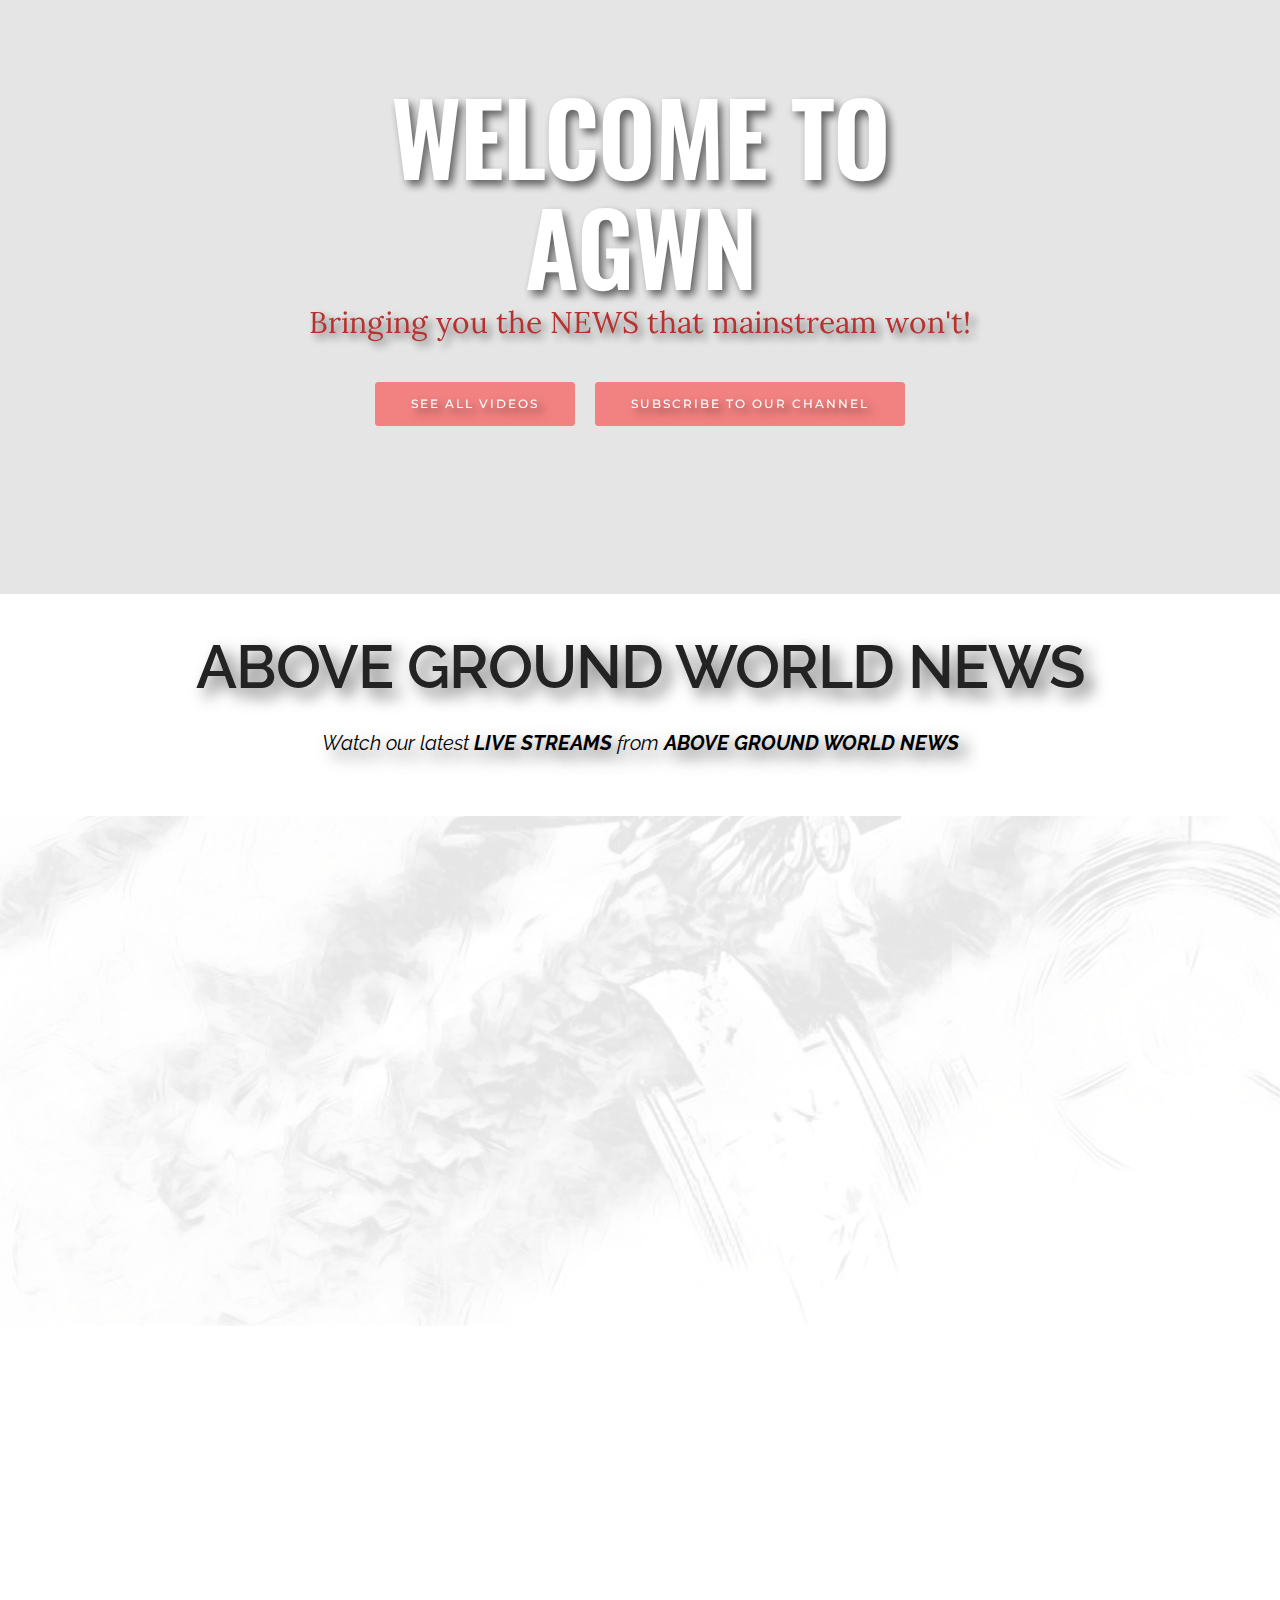
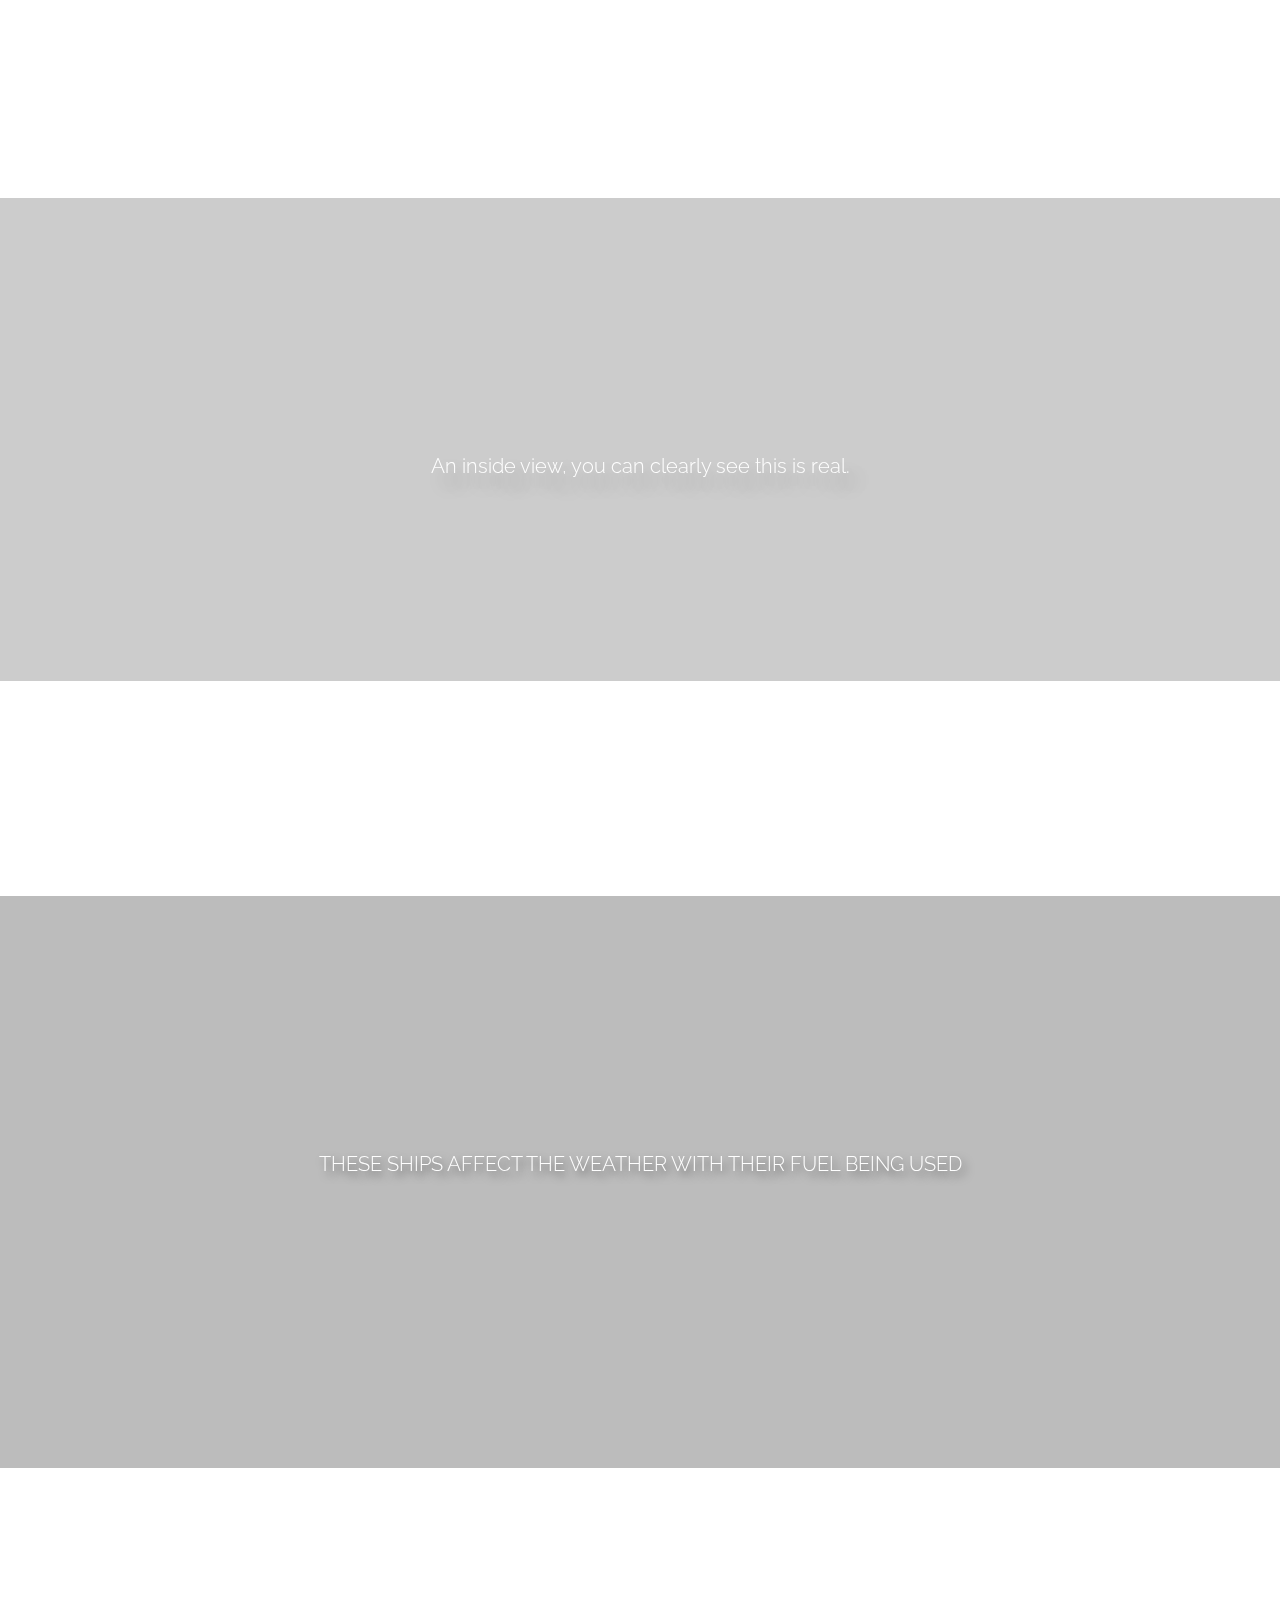
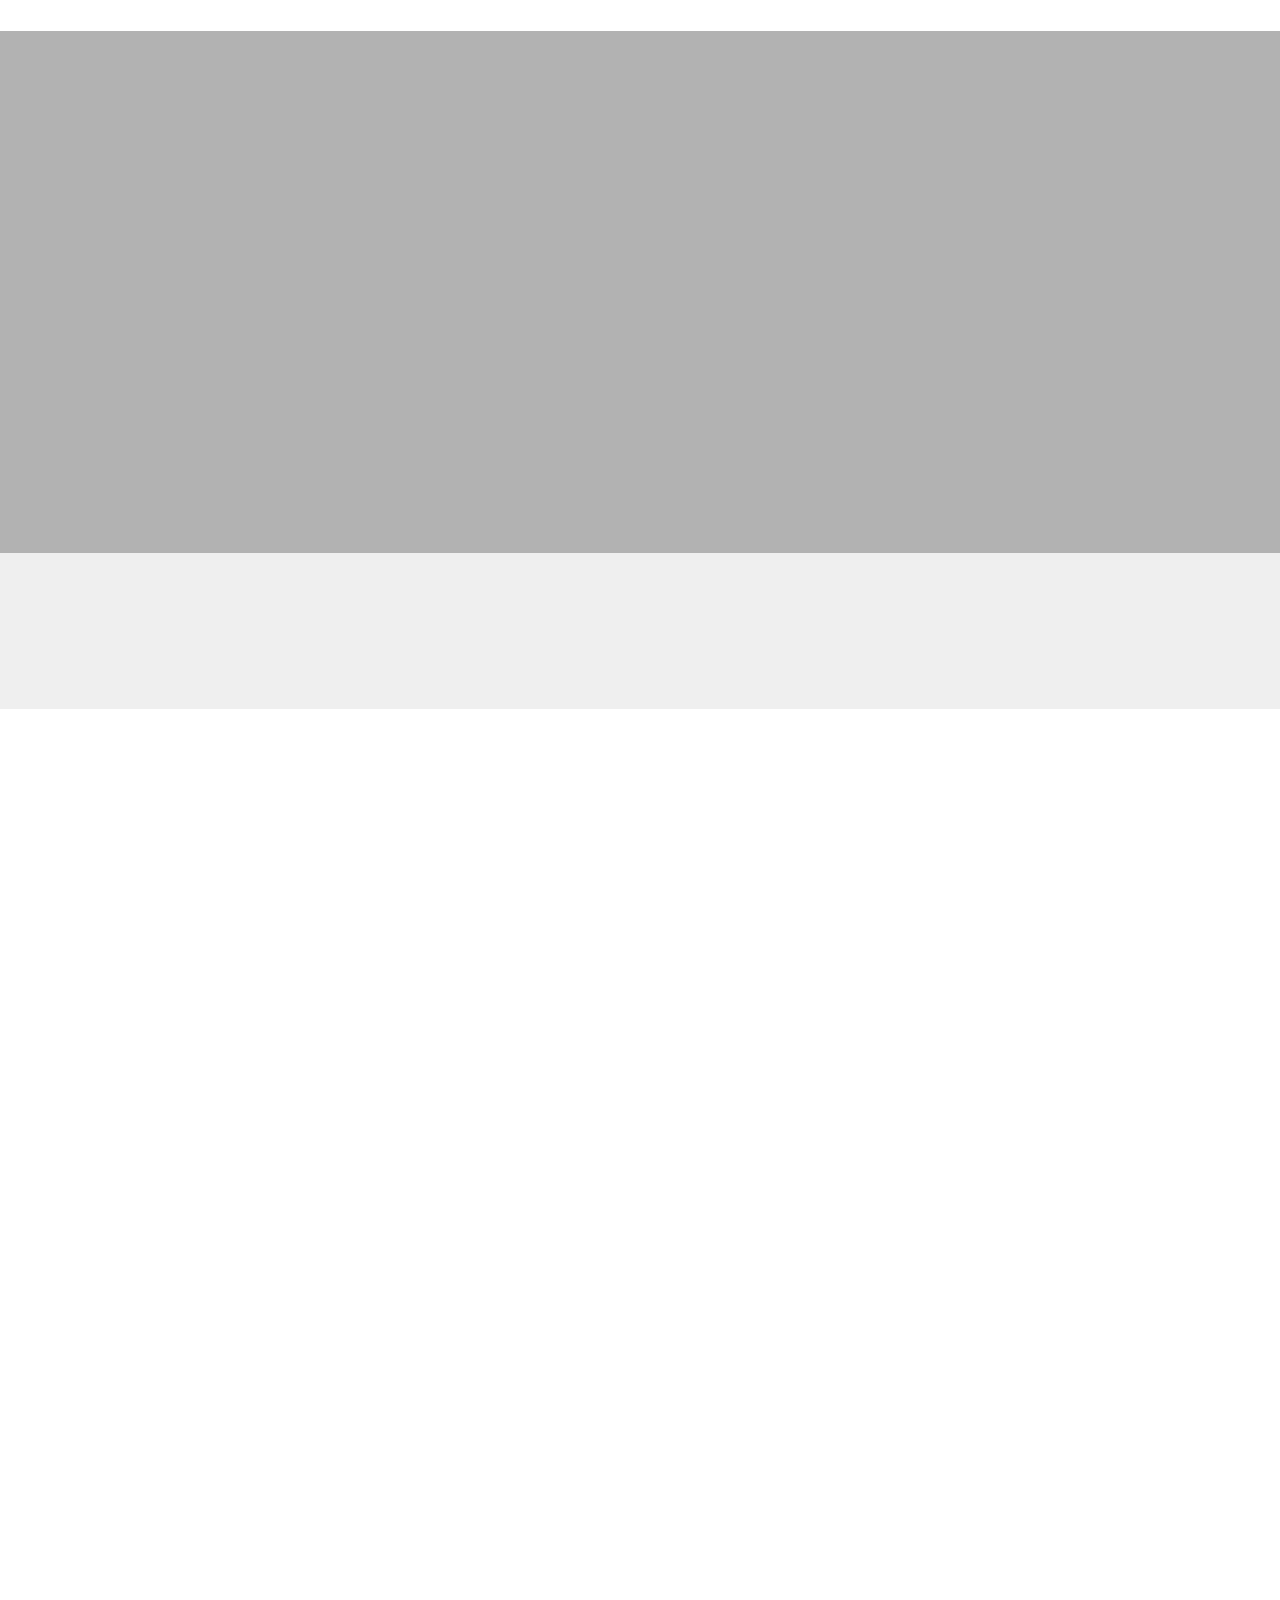
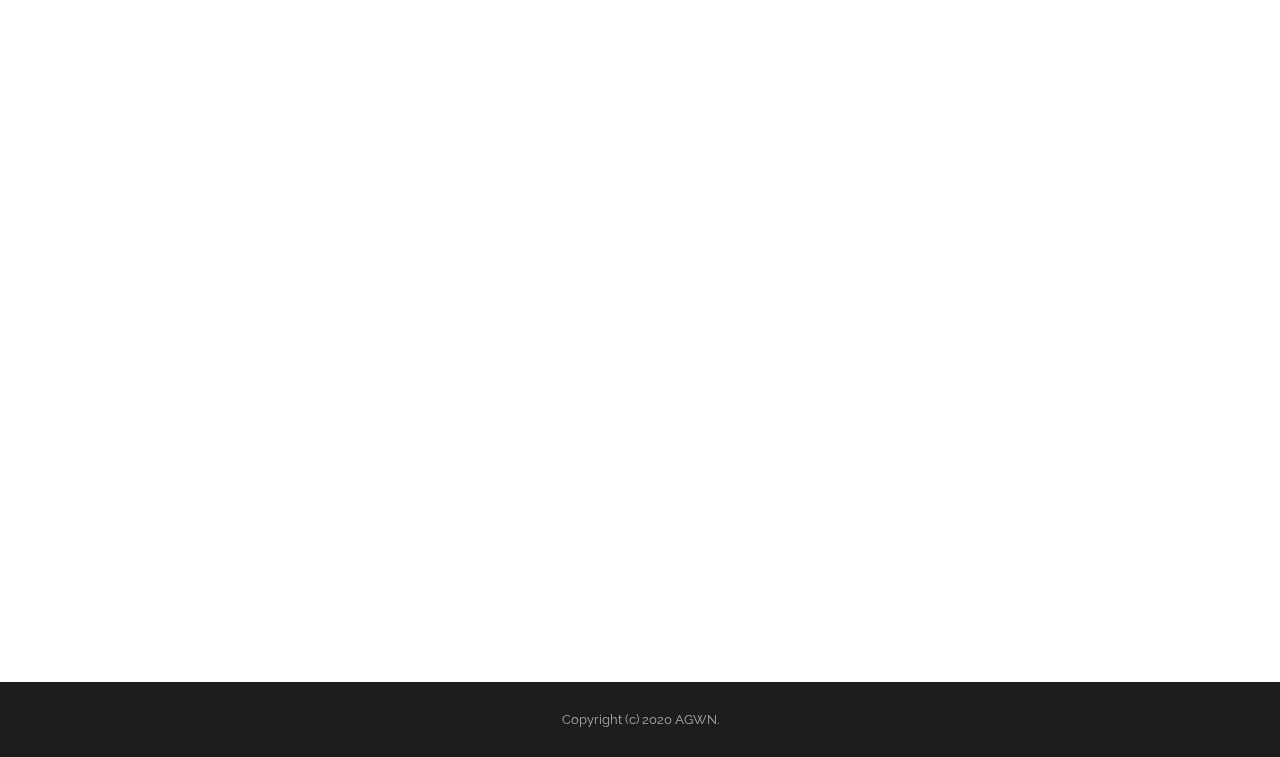
==== commit d940dd32: "create github pages" ====
--- a/index.html
+++ b/index.html
@@ -170,7 +170,7 @@
 
 </section>
 
-<section class="mbr-section mbr-section__container article" id="header3-1e" data-rv-view="25" style="background-color: rgb(239, 239, 239); padding-top: 60px; padding-bottom: 40px;">
+<section class="mbr-section mbr-section__container article" id="header3-1e" data-rv-view="22" style="background-color: rgb(239, 239, 239); padding-top: 60px; padding-bottom: 40px;">
     <div class="container">
         <div class="row">
             <div class="col-xs-12">
@@ -183,11 +183,24 @@
 
 <div id="custom-html-1d"><!-- Type valid HTML here -->
 
-<div>
-<iframe src="https://www.rainviewer.com/map.html?loc=30.878,-86.507,5&amp;oFa=1&amp;oC=1&amp;oU=0&amp;oCS=1&amp;oF=0&amp;oAP=1&amp;rmt=2&amp;c=5&amp;o=77&amp;lm=0&amp;th=1&amp;sm=1&amp;sn=1" width="100%" frameborder="0" style="border:0;height:50vh;" allowfullscreen=""></iframe>
-</div></div>
-
-<footer class="mbr-small-footer mbr-section mbr-section-nopadding" id="footer1-v" data-rv-view="22" style="background-color: rgb(29, 29, 29); padding-top: 1.75rem; padding-bottom: 1.75rem;">
+<style>.embed-container { position: relative; padding-bottom: 56.25%; height: 0; overflow: hidden; max-width: 100%; } .embed-container iframe, .embed-container object, .embed-container embed { position: absolute; top: 0; left: 0; width: 100%; height: 100%; }</style><div class="embed-container"><iframe src="https://www.rainviewer.com/map.html?loc=30.878,-86.507,5&amp;oFa=1&amp;oC=1&amp;oU=0&amp;oCS=1&amp;oF=0&amp;oAP=1&amp;rmt=2&amp;c=5&amp;o=77&amp;lm=0&amp;th=1&amp;sm=1&amp;sn=1" style="border:0"></iframe></div></div>
+
+<section class="mbr-section mbr-section__container article" id="header3-1g" data-rv-view="28" style="background-color: rgb(255, 255, 255); padding-top: 40px; padding-bottom: 40px;">
+    <div class="container">
+        <div class="row">
+            <div class="col-xs-12">
+                <h3 class="mbr-section-title display-2">360° FUN</h3>
+                
+            </div>
+        </div>
+    </div>
+</section>
+
+<div id="custom-html-1f"><!-- Type valid HTML here -->
+
+<style>.embed-container { position: relative; padding-bottom: 56.25%; height: 0; overflow: hidden; max-width: 100%; } .embed-container iframe, .embed-container object, .embed-container embed { position: absolute; top: 0; left: 0; width: 100%; height: 100%; }</style><div class="embed-container"><iframe src="https://momento360.com/e/u/727a1d7186424b55832f1a5cc0ec1a8f?utm_campaign=embed&amp;utm_source=other&amp;heading=0&amp;pitch=0&amp;field-of-view=75" style="border:0"></iframe></div></div>
+
+<footer class="mbr-small-footer mbr-section mbr-section-nopadding" id="footer1-v" data-rv-view="25" style="background-color: rgb(29, 29, 29); padding-top: 1.75rem; padding-bottom: 1.75rem;">
     
     <div class="container text-xs-center">
         <p>Copyright (c) 2020 AGWN.</p>
--- a/assets/mobirise/css/mbr-additional.css
+++ b/assets/mobirise/css/mbr-additional.css
@@ -876,3 +876,7 @@
 #header3-1e .mbr-section-title P {
   font-size: 36px;
 }
+#header3-1g .mbr-section-title,
+#header3-1g .mbr-section-subtitle {
+  text-align: center;
+}
--- a/assets/mobirise/css/mbr-additional.css
+++ b/assets/mobirise/css/mbr-additional.css
@@ -876,3 +876,7 @@
 #header3-1e .mbr-section-title P {
   font-size: 36px;
 }
+#header3-1g .mbr-section-title,
+#header3-1g .mbr-section-subtitle {
+  text-align: center;
+}
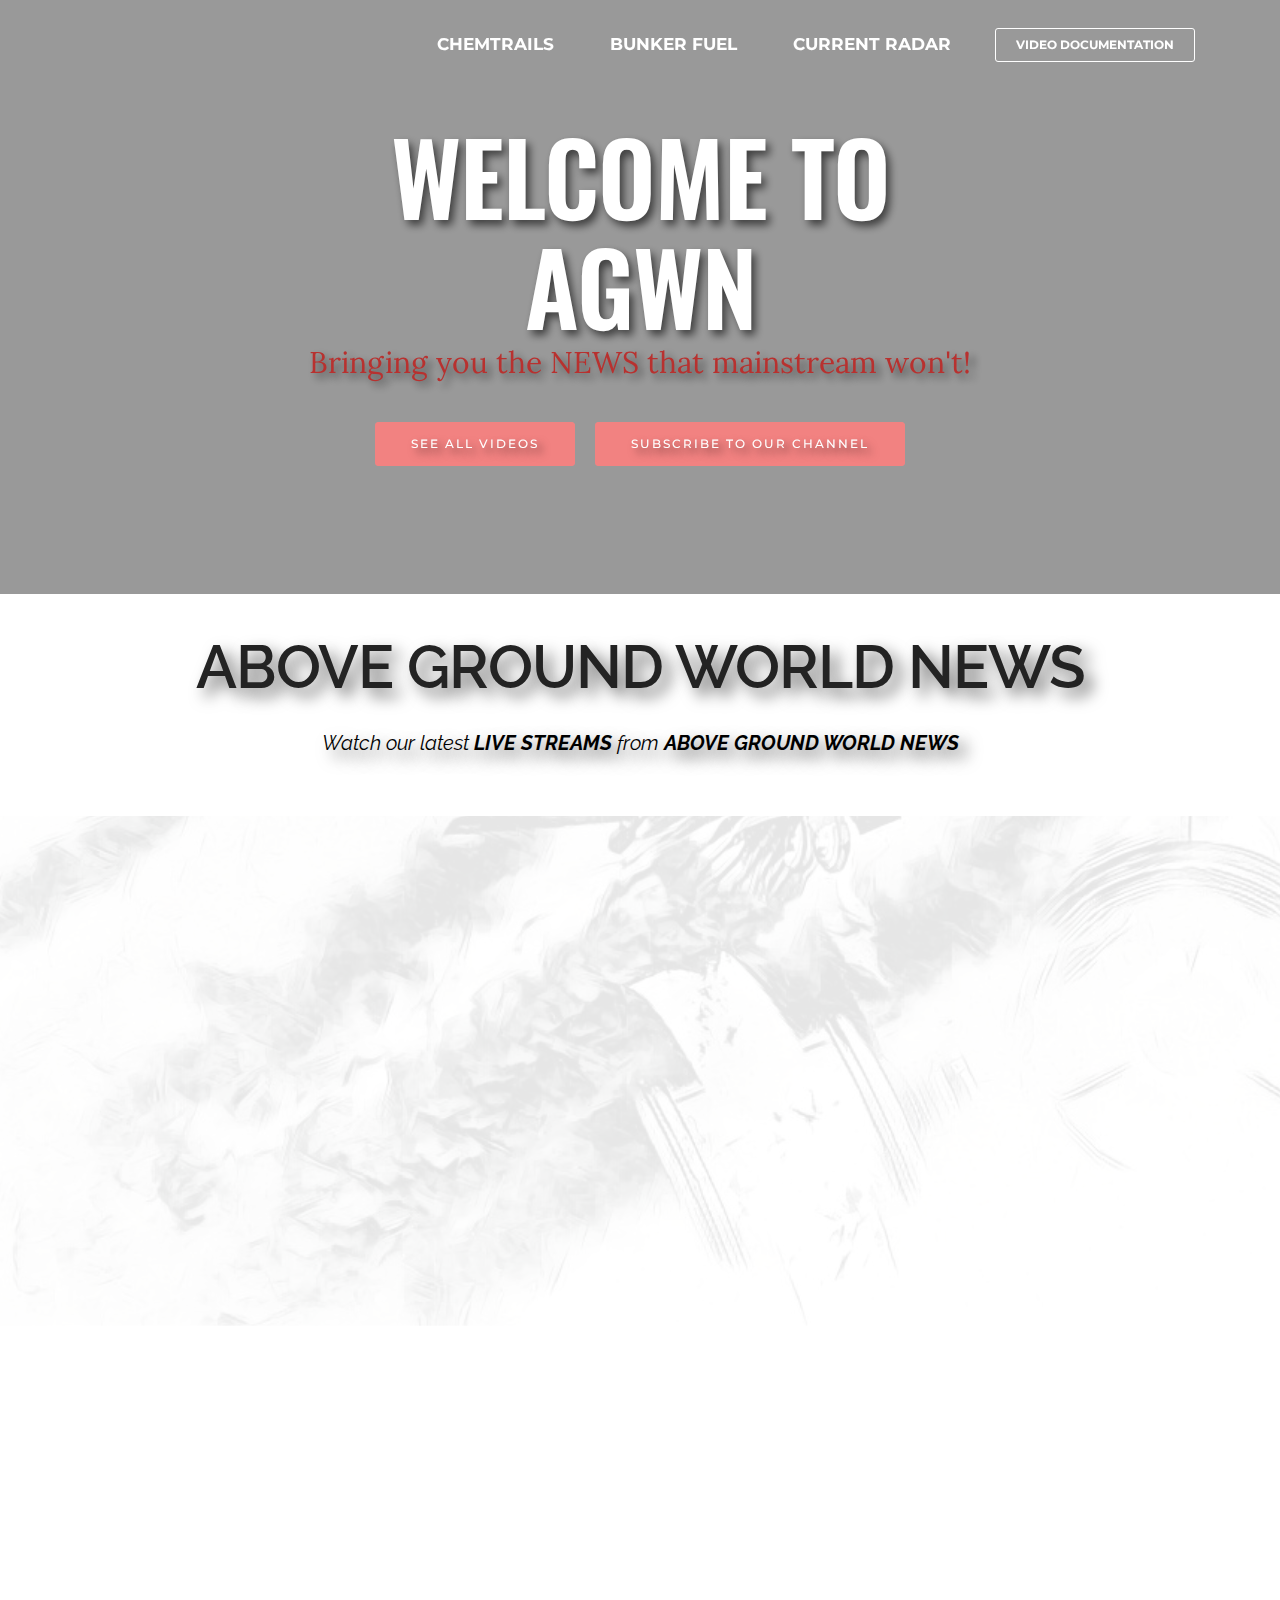
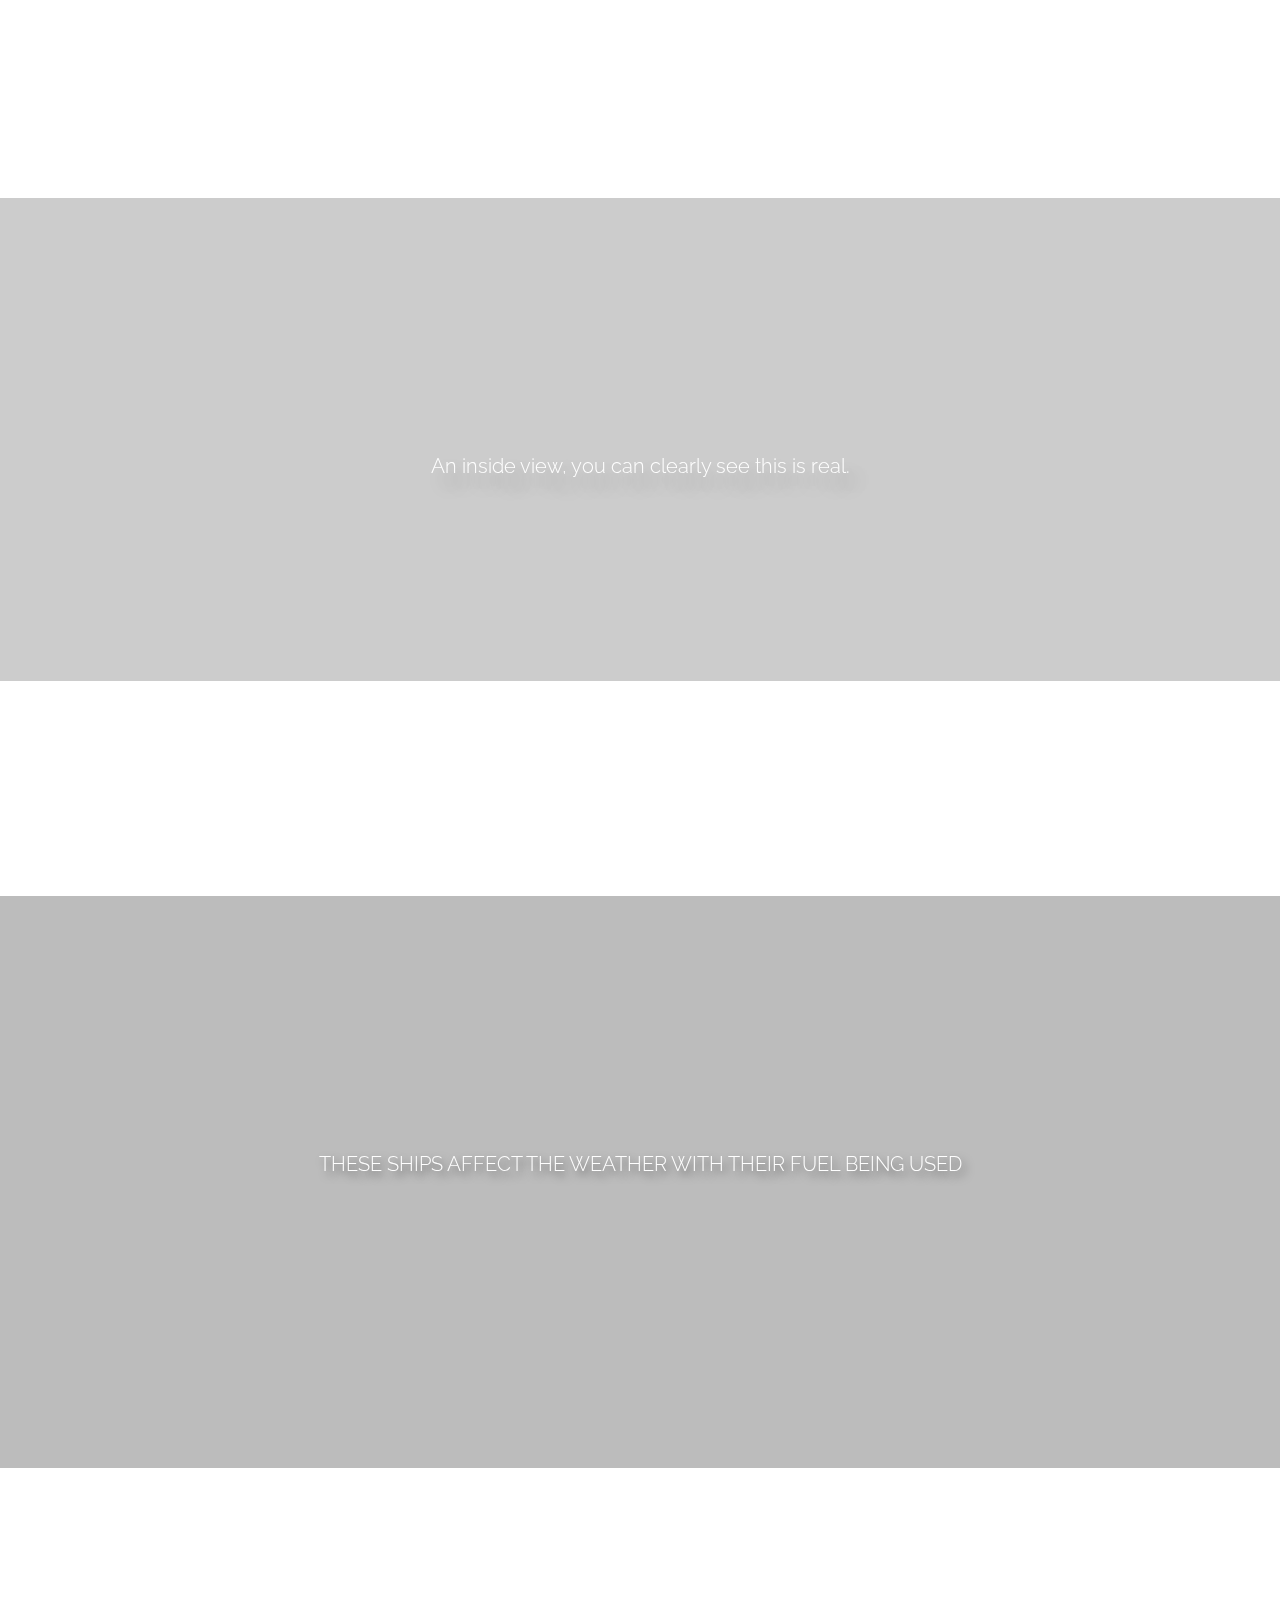
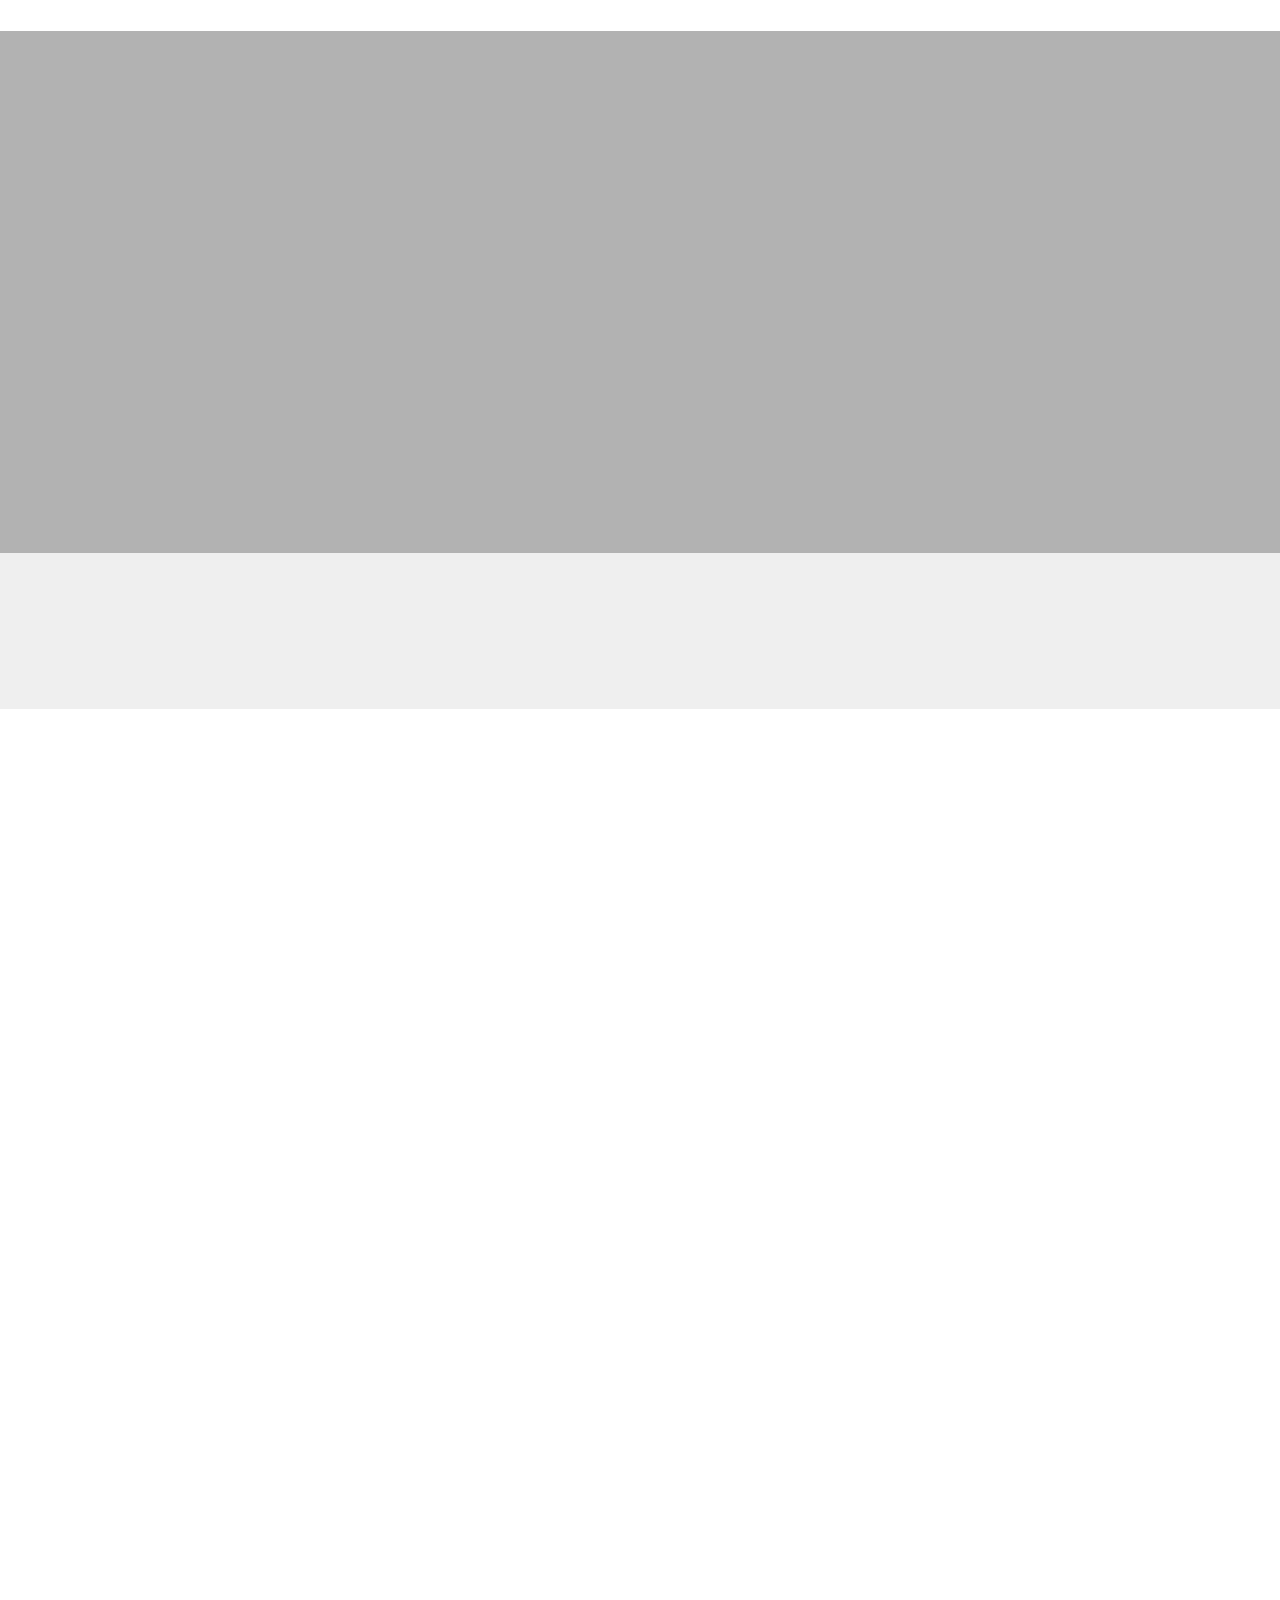
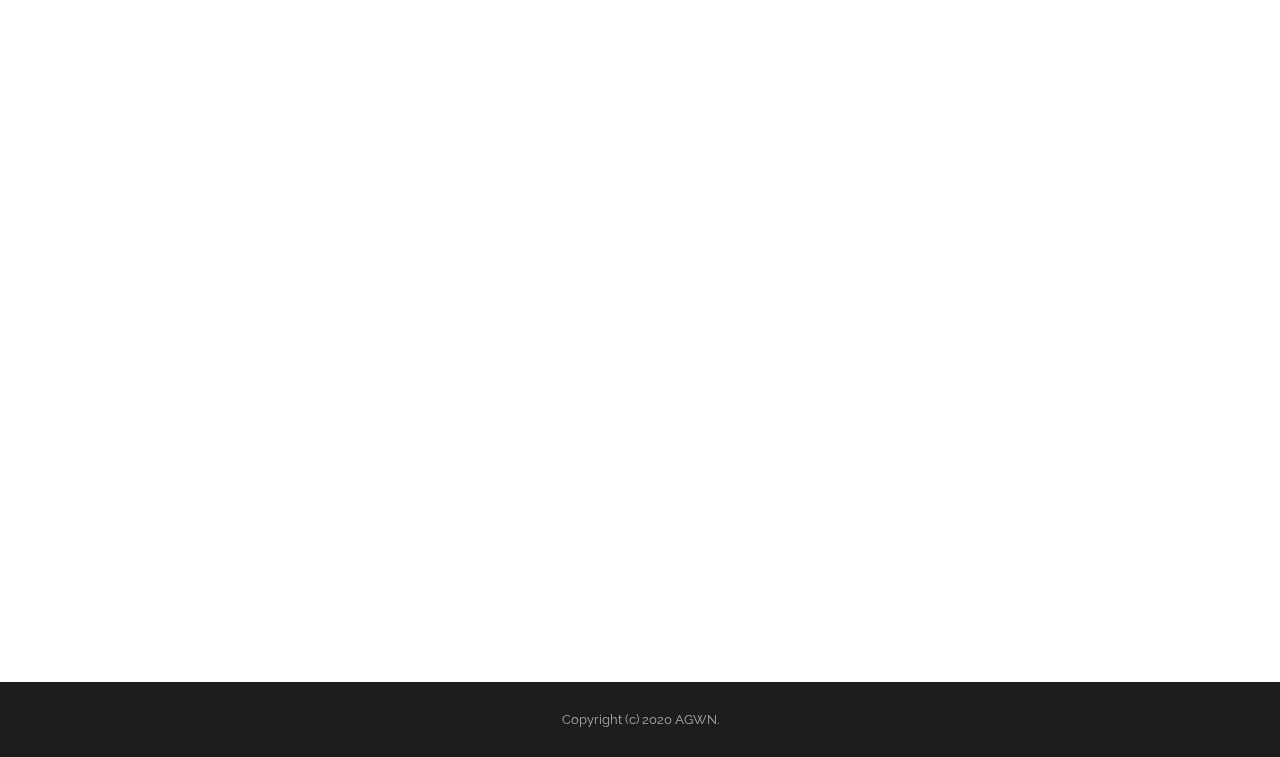
==== commit 15e66bda: "create github pages" ====
--- a/index.html
+++ b/index.html
@@ -11,32 +11,58 @@
   
   
   <title>AGWN: Above Ground World News</title>
+  <link rel="stylesheet" href="https://fonts.googleapis.com/css?family=Montserrat:400,700">
+  <link rel="stylesheet" href="https://fonts.googleapis.com/css?family=Raleway:100,100i,200,200i,300,300i,400,400i,500,500i,600,600i,700,700i,800,800i,900,900i">
   <link rel="stylesheet" href="https://fonts.googleapis.com/css?family=Lora:400,700,400italic,700italic&subset=latin">
-  <link rel="stylesheet" href="https://fonts.googleapis.com/css?family=Raleway:100,100i,200,200i,300,300i,400,400i,500,500i,600,600i,700,700i,800,800i,900,900i">
-  <link rel="stylesheet" href="https://fonts.googleapis.com/css?family=Montserrat:400,700">
   <link rel="stylesheet" href="assets/tether/tether.min.css">
   <link rel="stylesheet" href="assets/bootstrap/css/bootstrap.min.css">
   <link rel="stylesheet" href="assets/animatecss/animate.min.css">
+  <link rel="stylesheet" href="assets/dropdown/css/style.css">
   <link rel="stylesheet" href="assets/theme/css/style.css">
   <link rel="preload" as="style" href="assets/mobirise/css/mbr-additional.css"><link rel="stylesheet" href="assets/mobirise/css/mbr-additional.css" type="text/css">
   
   
   
-
 </head>
 <body>
-  <div id="custom-html-6"></div>
-
-<section class="mbr-section article" id="msg-box8-d" data-bg-video="https://www.youtube.com/embed/kSg8NtmTEs0?rel=0&amp;amp;showinfo=0&amp;autoplay=0&amp;loop=0" data-rv-view="1" style="padding-top: 80px; padding-bottom: 160px;">
-
-    <div class="mbr-overlay" style="opacity: 0.1; background-color: rgb(0, 0, 0);">
+  <section id="ext_menu-1k" data-rv-view="30">
+
+    <nav class="navbar navbar-dropdown transparent navbar-fixed-top bg-color">
+        <div class="container">
+
+            <div class="mbr-table">
+                
+                <div class="mbr-table-cell">
+
+                    <button class="navbar-toggler pull-xs-right hidden-md-up" type="button" data-toggle="collapse" data-target="#exCollapsingNavbar">
+                        <div class="hamburger-icon"></div>
+                    </button>
+
+                    <ul class="nav-dropdown collapse pull-xs-right nav navbar-nav navbar-toggleable-sm" id="exCollapsingNavbar"><li class="nav-item"><a class="nav-link link" href="index.html#header3-19">CHEMTRAILS</a></li><li class="nav-item"><a class="nav-link link" href="index.html#header3-10">BUNKER FUEL</a></li><li class="nav-item"><a class="nav-link link" href="index.html#custom-html-1d">CURRENT RADAR</a></li><li class="nav-item nav-btn"><a class="nav-link btn btn-white btn-white-outline" href="youtube_videos.html">VIDEO DOCUMENTATION</a></li></ul>
+                    <button hidden="" class="navbar-toggler navbar-close" type="button" data-toggle="collapse" data-target="#exCollapsingNavbar">
+                        <div class="close-icon"></div>
+                    </button>
+
+                </div>
+            </div>
+
+        </div>
+    </nav>
+
+</section>
+
+<div id="custom-html-6"></div>
+
+<section class="mbr-section article" id="msg-box8-d" data-bg-video="https://www.youtube.com/embed/kSg8NtmTEs0?rel=0&amp;amp;showinfo=0&amp;autoplay=0&amp;loop=0" data-rv-view="1" style="padding-top: 120px; padding-bottom: 120px;">
+
+    <div class="mbr-overlay" style="opacity: 0.4; background-color: rgb(0, 0, 0);">
     </div>
     <div class="container">
         <div class="row">
             <div class="col-md-8 col-md-offset-2 text-xs-center">
                 <h3 class="mbr-section-title display-2">WELCOME TO AGWN</h3>
                 <div class="lead">Bringing you the NEWS that mainstream won't!</div>
-                <div><a class="btn btn-danger" href="https://www.youtube.com/channel/UC6yLktIZU6oiYq618ZDP_Nw" target="_blank">SEE ALL VIDEOS</a> <a class="btn btn-danger" href="https://www.youtube.com/channel/UC6yLktIZU6oiYq618ZDP_Nw?sub_confirmation=1" target="_blank">SUBSCRIBE TO OUR CHANNEL</a> </div>
+                <div><a class="btn btn-danger" href="youtube_videos.html" target="_blank">SEE ALL VIDEOS</a> <a class="btn btn-danger" href="https://www.youtube.com/channel/UC6yLktIZU6oiYq618ZDP_Nw?sub_confirmation=1" target="_blank">SUBSCRIBE TO OUR CHANNEL</a> </div>
             </div>
         </div>
     </div>
@@ -185,7 +211,7 @@
 
 <style>.embed-container { position: relative; padding-bottom: 56.25%; height: 0; overflow: hidden; max-width: 100%; } .embed-container iframe, .embed-container object, .embed-container embed { position: absolute; top: 0; left: 0; width: 100%; height: 100%; }</style><div class="embed-container"><iframe src="https://www.rainviewer.com/map.html?loc=30.878,-86.507,5&amp;oFa=1&amp;oC=1&amp;oU=0&amp;oCS=1&amp;oF=0&amp;oAP=1&amp;rmt=2&amp;c=5&amp;o=77&amp;lm=0&amp;th=1&amp;sm=1&amp;sn=1" style="border:0"></iframe></div></div>
 
-<section class="mbr-section mbr-section__container article" id="header3-1g" data-rv-view="28" style="background-color: rgb(255, 255, 255); padding-top: 40px; padding-bottom: 40px;">
+<section class="mbr-section mbr-section__container article" id="header3-1g" data-rv-view="25" style="background-color: rgb(255, 255, 255); padding-top: 40px; padding-bottom: 40px;">
     <div class="container">
         <div class="row">
             <div class="col-xs-12">
@@ -200,7 +226,7 @@
 
 <style>.embed-container { position: relative; padding-bottom: 56.25%; height: 0; overflow: hidden; max-width: 100%; } .embed-container iframe, .embed-container object, .embed-container embed { position: absolute; top: 0; left: 0; width: 100%; height: 100%; }</style><div class="embed-container"><iframe src="https://momento360.com/e/u/727a1d7186424b55832f1a5cc0ec1a8f?utm_campaign=embed&amp;utm_source=other&amp;heading=0&amp;pitch=0&amp;field-of-view=75" style="border:0"></iframe></div></div>
 
-<footer class="mbr-small-footer mbr-section mbr-section-nopadding" id="footer1-v" data-rv-view="25" style="background-color: rgb(29, 29, 29); padding-top: 1.75rem; padding-bottom: 1.75rem;">
+<footer class="mbr-small-footer mbr-section mbr-section-nopadding" id="footer1-v" data-rv-view="28" style="background-color: rgb(29, 29, 29); padding-top: 1.75rem; padding-bottom: 1.75rem;">
     
     <div class="container text-xs-center">
         <p>Copyright (c) 2020 AGWN.</p>
@@ -211,16 +237,17 @@
   <script src="assets/web/assets/jquery/jquery.min.js"></script>
   <script src="assets/tether/tether.min.js"></script>
   <script src="assets/bootstrap/js/bootstrap.min.js"></script>
+  <script src="assets/touch-swipe/jquery.touch-swipe.min.js"></script>
   <script src="assets/smooth-scroll/smooth-scroll.js"></script>
   <script src="assets/viewport-checker/jquery.viewportchecker.js"></script>
   <script src="assets/jquery-mb-ytplayer/jquery.mb.ytplayer.min.js"></script>
   <script src="assets/jarallax/jarallax.js"></script>
+  <script src="assets/dropdown/js/script.min.js"></script>
   <script src="assets/theme/js/script.js"></script>
   <script src="assets/formoid/formoid.min.js"></script>
   
   
  <div id="scrollToTop" class="scrollToTop mbr-arrow-up"><a style="text-align: center;"><i class="mbr-arrow-up-icon mbr-arrow-up-icon-cm cm-icon cm-icon-smallarrow-up"></i></a></div>
     <input name="animation" type="hidden">
-  
-</body>
+  </body>
 </html>--- a/assets/dropdown/css/style.css
+++ b/assets/dropdown/css/style.css
@@ -0,0 +1,283 @@
+.navbar-dropdown {
+  left: 0;
+  padding: 0;
+  position: absolute;
+  right: 0;
+  top: 0;
+  transition: all 0.45s ease;
+  z-index: 1030; }
+  .navbar-dropdown .navbar-brand {
+    float: none;
+    font-size: 0;
+    padding: 1.25rem 0;
+    position: relative;
+    transition: padding 0.25s ease;
+    white-space: nowrap; }
+    .navbar-dropdown .navbar-brand::before {
+      content: "";
+      display: inline-block;
+      height: 100%;
+      vertical-align: middle; }
+  .navbar-dropdown .navbar-logo,
+  .navbar-dropdown .navbar-caption {
+    display: inline-block;
+    vertical-align: middle; }
+  .navbar-dropdown .navbar-logo {
+    margin-right: 0.8rem;
+    transition: margin 0.3s ease-in-out; }
+    .navbar-dropdown .navbar-logo img {
+      height: 3.125rem;
+      transition: all 0.3s ease-in-out; }
+  .navbar-dropdown .mbr-table-cell {
+    height: 5.625rem; }
+  .navbar-dropdown .navbar-caption {
+    font-family: "Montserrat";
+    font-size: 1rem;
+    font-weight: 700;
+    white-space: normal; }
+    .navbar-dropdown .navbar-caption, .navbar-dropdown .navbar-caption:hover {
+      color: inherit;
+      text-decoration: none; }
+  .navbar-dropdown.navbar-fixed-top {
+    position: fixed; }
+  .navbar-dropdown.bg-color.transparent {
+    background: none !important; }
+  .navbar-dropdown.navbar-short .navbar-brand {
+    padding: 0.625rem 0; }
+  .navbar-dropdown.navbar-short .navbar-logo {
+    margin-right: 0.5rem; }
+    .navbar-dropdown.navbar-short .navbar-logo img {
+      height: 2.375rem; }
+  .navbar-dropdown.navbar-short .mbr-table-cell {
+    height: 3.625rem; }
+  .navbar-dropdown .navbar-close {
+    left: 0.6875rem;
+    position: fixed;
+    top: 0.75rem;
+    z-index: 1000; }
+  .navbar-dropdown.opened {
+    background: none !important; }
+    .navbar-dropdown.opened .navbar-brand,
+    .navbar-dropdown.opened .navbar-toggler {
+      display: none; }
+  .navbar-dropdown .hamburger-icon {
+    content: "";
+    width: 16px;
+    -webkit-box-shadow: 0 -6px 0 1px,0 0 0 1px,0 6px 0 1px;
+    -moz-box-shadow: 0 -6px 0 1px,0 0 0 1px,0 6px 0 1px;
+    box-shadow: 0 -6px 0 1px,0 0 0 1px,0 6px 0 1px; }
+  .navbar-dropdown .close-icon {
+    position: relative;
+    width: 21px;
+    height: 21px;
+    overflow: hidden; }
+    .navbar-dropdown .close-icon::before, .navbar-dropdown .close-icon::after {
+      content: '';
+      position: absolute;
+      height: 2px;
+      width: 100%;
+      top: 50%;
+      left: 0;
+      margin-top: -1px; }
+    .navbar-dropdown .close-icon::before {
+      transform: rotate(45deg);
+      -ms-transform: rotate(45deg);
+      -webkit-transform: rotate(45deg); }
+    .navbar-dropdown .close-icon::after {
+      transform: rotate(-45deg);
+      -ms-transform: rotate(-45deg);
+      -webkit-transform: rotate(-45deg); }
+
+.dropdown-menu .dropdown-toggle[data-toggle="dropdown-submenu"]::after {
+  border-bottom: 0.35em solid transparent;
+  border-left: 0.35em solid;
+  border-right: 0;
+  border-top: 0.35em solid transparent;
+  margin-left: 0.3rem; }
+
+.dropdown-menu .dropdown-item:focus {
+  outline: 0; }
+
+.nav-dropdown {
+  display: table !important;
+  font-family: "Montserrat";
+  font-size: 0.75rem;
+  font-weight: 700;
+  height: auto !important; }
+  .nav-dropdown .nav-item {
+    display: table-cell;
+    float: none;
+    vertical-align: middle; }
+  .nav-dropdown .nav-btn {
+    padding-left: 1rem; }
+  .nav-dropdown .link {
+    margin: 1.667em;
+    padding: 0;
+    transition: color .2s ease-in-out; }
+    .nav-dropdown .link.dropdown-toggle {
+      margin-right: 2.583em; }
+      .nav-dropdown .link.dropdown-toggle::after {
+        margin-left: .25rem;
+        border-top: 0.35em solid;
+        border-right: 0.35em solid transparent;
+        border-left: 0.35em solid transparent;
+        border-bottom: 0; }
+      .nav-dropdown .link.dropdown-toggle::after {
+        display: block;
+        margin-top: -0.1667em;
+        position: absolute;
+        right: 1.3333em;
+        top: 50%; }
+      .nav-dropdown .link.dropdown-toggle[aria-expanded="true"] {
+        margin: 0;
+        padding: 1.667em 2.583em 1.667em 1.667em; }
+  .nav-dropdown .link::after,
+  .nav-dropdown .dropdown-item::after {
+    color: inherit; }
+  .nav-dropdown .btn {
+    font-size: 0.75rem;
+    font-weight: 700;
+    letter-spacing: 0;
+    margin-bottom: 0;
+    padding-left: 1.25rem;
+    padding-right: 1.25rem; }
+  .nav-dropdown .dropdown-menu {
+    border-radius: 0;
+    border: 0;
+    left: 0;
+    margin: 0;
+    padding-bottom: 1.25rem;
+    padding-top: 1.25rem; }
+  .nav-dropdown .dropdown-submenu {
+    left: 100%;
+    margin-left: 0.125rem;
+    margin-top: -1.25rem;
+    top: 0; }
+  .nav-dropdown .dropdown-item {
+    font-size: 0.8125rem;
+    font-weight: 500;
+    line-height: 2;
+    padding: 0.3846em 4.615em 0.3846em 1.5385em;
+    position: relative;
+    transition: color .2s ease-in-out, background-color .2s ease-in-out; }
+    .nav-dropdown .dropdown-item::after {
+      margin-top: -0.3077em;
+      position: absolute;
+      right: 1.1538em;
+      top: 50%; }
+    .nav-dropdown .dropdown-item:focus, .nav-dropdown .dropdown-item:hover {
+      background: none; }
+
+@media (max-width: 767px) {
+  .nav-dropdown.navbar-toggleable-sm {
+    bottom: 0;
+    display: none;
+    left: 0;
+    overflow-x: hidden;
+    position: fixed;
+    top: 0;
+    transform: translateX(-100%);
+    -ms-transform: translateX(-100%);
+    -webkit-transform: translateX(-100%);
+    width: 18.75rem;
+    z-index: 999; } }
+.nav-dropdown.navbar-toggleable-xl {
+  bottom: 0;
+  display: none;
+  left: 0;
+  overflow-x: hidden;
+  position: fixed;
+  top: 0;
+  transform: translateX(-100%);
+  -ms-transform: translateX(-100%);
+  -webkit-transform: translateX(-100%);
+  width: 18.75rem;
+  z-index: 999; }
+
+.nav-dropdown-sm {
+  display: block !important;
+  overflow-x: hidden;
+  overflow: auto;
+  padding-top: 3.875rem; }
+  .nav-dropdown-sm::after {
+    content: "";
+    display: block;
+    height: 3rem;
+    width: 100%; }
+  .nav-dropdown-sm.collapse.in ~ .navbar-close {
+    display: block !important; }
+  .nav-dropdown-sm.collapsing, .nav-dropdown-sm.collapse.in {
+    transform: translateX(0);
+    -ms-transform: translateX(0);
+    -webkit-transform: translateX(0);
+    transition: all 0.25s ease-out;
+    -webkit-transition: all 0.25s ease-out; }
+  .nav-dropdown-sm.collapsing[aria-expanded="false"] {
+    transform: translateX(-100%);
+    -ms-transform: translateX(-100%);
+    -webkit-transform: translateX(-100%); }
+  .nav-dropdown-sm .nav-item {
+    display: block;
+    margin-left: 0 !important;
+    padding-left: 0; }
+  .nav-dropdown-sm .link,
+  .nav-dropdown-sm .dropdown-item {
+    border-top: 1px dotted rgba(255, 255, 255, 0.1);
+    font-size: 0.8125rem;
+    line-height: 1.6;
+    margin: 0 !important;
+    padding: 0.875rem 2.4rem 0.875rem 1.5625rem !important;
+    position: relative;
+    white-space: normal; }
+    .nav-dropdown-sm .link:focus, .nav-dropdown-sm .link:hover,
+    .nav-dropdown-sm .dropdown-item:focus,
+    .nav-dropdown-sm .dropdown-item:hover {
+      background: rgba(0, 0, 0, 0.2) !important; }
+  .nav-dropdown-sm .nav-btn {
+    position: relative;
+    padding: 1.5625rem 1.5625rem 0 1.5625rem; }
+    .nav-dropdown-sm .nav-btn::before {
+      border-top: 1px dotted rgba(255, 255, 255, 0.1);
+      content: "";
+      left: 0;
+      position: absolute;
+      top: 0;
+      width: 100%; }
+    .nav-dropdown-sm .nav-btn + .nav-btn {
+      padding-top: 0.625rem; }
+      .nav-dropdown-sm .nav-btn + .nav-btn::before {
+        display: none; }
+  .nav-dropdown-sm .btn {
+    padding: 0.625rem 0; }
+  .nav-dropdown-sm .dropdown-toggle::after {
+    position: absolute;
+    right: 1.25rem;
+    top: 50%;
+    margin-top: -0.154em; }
+  .nav-dropdown-sm .dropdown-toggle[data-toggle="dropdown-submenu"]::after {
+    margin-left: .25rem;
+    border-top: 0.35em solid;
+    border-right: 0.35em solid transparent;
+    border-left: 0.35em solid transparent;
+    border-bottom: 0; }
+  .nav-dropdown-sm .dropdown-toggle[data-toggle="dropdown-submenu"][aria-expanded="true"]::after {
+    border-top: 0;
+    border-right: 0.35em solid transparent;
+    border-left: 0.35em solid transparent;
+    border-bottom: 0.35em solid; }
+  .nav-dropdown-sm .dropdown-menu {
+    margin: 0;
+    padding: 0;
+    position: relative;
+    top: 0;
+    left: 0;
+    width: 100%;
+    border: 0;
+    float: none;
+    border-radius: 0;
+    background: none; }
+
+.is-builder .nav-dropdown.collapsing {
+  transition: none !important; }
+
+/*# sourceMappingURL=style.css.map */
--- a/assets/mobirise/css/mbr-additional.css
+++ b/assets/mobirise/css/mbr-additional.css
@@ -729,7 +729,7 @@
   /* Type valid CSS here */
 }
 #custom-html-6 div {
-  padding: 80px 0;
+  padding: 100px 0;
   color: #777;
   text-align: center;
 }
@@ -880,3 +880,125 @@
 #header3-1g .mbr-section-subtitle {
   text-align: center;
 }
+#ext_menu-1k .hide-buttons .nav-btn {
+  display: none !important;
+}
+#ext_menu-1k .navbar-caption {
+  color: #ffffff;
+}
+#ext_menu-1k .navbar-toggler {
+  color: #ffffff;
+}
+#ext_menu-1k .close-icon::before,
+#ext_menu-1k .close-icon::after {
+  background-color: #ffffff;
+}
+#ext_menu-1k .link,
+#ext_menu-1k .dropdown-item {
+  color: #ffffff;
+}
+#ext_menu-1k .link {
+  font-size: 1.05rem;
+}
+#ext_menu-1k .dropdown-item,
+#ext_menu-1k .nav-dropdown-sm .link {
+  font-size: 1.137rem;
+}
+#ext_menu-1k .link:hover,
+#ext_menu-1k .dropdown-item:hover,
+#ext_menu-1k .link:focus,
+#ext_menu-1k .dropdown-item:focus {
+  color: #c0a375;
+}
+#ext_menu-1k .link[aria-expanded="true"],
+#ext_menu-1k .dropdown-menu {
+  background: #0e0e0e;
+}
+#ext_menu-1k .nav-dropdown-sm .link:focus,
+#ext_menu-1k .nav-dropdown-sm .link:hover,
+#ext_menu-1k .nav-dropdown-sm .dropdown-item:focus,
+#ext_menu-1k .nav-dropdown-sm .dropdown-item:hover {
+  background: #202020!important;
+}
+#ext_menu-1k .navbar,
+#ext_menu-1k .nav-dropdown-sm,
+#ext_menu-1k .nav-dropdown-sm .link[aria-expanded="true"],
+#ext_menu-1k .nav-dropdown-sm .dropdown-menu {
+  background: #282828;
+}
+#ext_menu-1k .bg-color.transparent .link {
+  color: #ffffff;
+  transition: none;
+}
+#ext_menu-1k .bg-color.transparent.opened .link {
+  transition: color 0.2s ease-in-out;
+}
+#ext_menu-1k .bg-color.transparent.opened .link:hover,
+#ext_menu-1k .bg-color.transparent.opened .link:focus {
+  color: #c0a375;
+}
+#ext_menu-1k .link[aria-expanded="true"],
+#ext_menu-1k .dropdown-item[aria-expanded="true"] {
+  color: #c0a375!important;
+}
+#ext_menu-1k .hide-buttons .nav-btn {
+  display: none !important;
+}
+#ext_menu-1k .navbar-caption {
+  color: #ffffff;
+}
+#ext_menu-1k .navbar-toggler {
+  color: #ffffff;
+}
+#ext_menu-1k .close-icon::before,
+#ext_menu-1k .close-icon::after {
+  background-color: #ffffff;
+}
+#ext_menu-1k .link,
+#ext_menu-1k .dropdown-item {
+  color: #ffffff;
+}
+#ext_menu-1k .link {
+  font-size: 1.05rem;
+}
+#ext_menu-1k .dropdown-item,
+#ext_menu-1k .nav-dropdown-sm .link {
+  font-size: 1.137rem;
+}
+#ext_menu-1k .link:hover,
+#ext_menu-1k .dropdown-item:hover,
+#ext_menu-1k .link:focus,
+#ext_menu-1k .dropdown-item:focus {
+  color: #c0a375;
+}
+#ext_menu-1k .link[aria-expanded="true"],
+#ext_menu-1k .dropdown-menu {
+  background: #0e0e0e;
+}
+#ext_menu-1k .nav-dropdown-sm .link:focus,
+#ext_menu-1k .nav-dropdown-sm .link:hover,
+#ext_menu-1k .nav-dropdown-sm .dropdown-item:focus,
+#ext_menu-1k .nav-dropdown-sm .dropdown-item:hover {
+  background: #202020!important;
+}
+#ext_menu-1k .navbar,
+#ext_menu-1k .nav-dropdown-sm,
+#ext_menu-1k .nav-dropdown-sm .link[aria-expanded="true"],
+#ext_menu-1k .nav-dropdown-sm .dropdown-menu {
+  background: #282828;
+}
+#ext_menu-1k .bg-color.transparent .link {
+  color: #ffffff;
+  transition: none;
+}
+#ext_menu-1k .bg-color.transparent.opened .link {
+  transition: color 0.2s ease-in-out;
+}
+#ext_menu-1k .bg-color.transparent.opened .link:hover,
+#ext_menu-1k .bg-color.transparent.opened .link:focus {
+  color: #c0a375;
+}
+#ext_menu-1k .link[aria-expanded="true"],
+#ext_menu-1k .dropdown-item[aria-expanded="true"] {
+  color: #c0a375!important;
+}
--- a/assets/mobirise/css/mbr-additional.css
+++ b/assets/mobirise/css/mbr-additional.css
@@ -729,7 +729,7 @@
   /* Type valid CSS here */
 }
 #custom-html-6 div {
-  padding: 80px 0;
+  padding: 100px 0;
   color: #777;
   text-align: center;
 }
@@ -880,3 +880,125 @@
 #header3-1g .mbr-section-subtitle {
   text-align: center;
 }
+#ext_menu-1k .hide-buttons .nav-btn {
+  display: none !important;
+}
+#ext_menu-1k .navbar-caption {
+  color: #ffffff;
+}
+#ext_menu-1k .navbar-toggler {
+  color: #ffffff;
+}
+#ext_menu-1k .close-icon::before,
+#ext_menu-1k .close-icon::after {
+  background-color: #ffffff;
+}
+#ext_menu-1k .link,
+#ext_menu-1k .dropdown-item {
+  color: #ffffff;
+}
+#ext_menu-1k .link {
+  font-size: 1.05rem;
+}
+#ext_menu-1k .dropdown-item,
+#ext_menu-1k .nav-dropdown-sm .link {
+  font-size: 1.137rem;
+}
+#ext_menu-1k .link:hover,
+#ext_menu-1k .dropdown-item:hover,
+#ext_menu-1k .link:focus,
+#ext_menu-1k .dropdown-item:focus {
+  color: #c0a375;
+}
+#ext_menu-1k .link[aria-expanded="true"],
+#ext_menu-1k .dropdown-menu {
+  background: #0e0e0e;
+}
+#ext_menu-1k .nav-dropdown-sm .link:focus,
+#ext_menu-1k .nav-dropdown-sm .link:hover,
+#ext_menu-1k .nav-dropdown-sm .dropdown-item:focus,
+#ext_menu-1k .nav-dropdown-sm .dropdown-item:hover {
+  background: #202020!important;
+}
+#ext_menu-1k .navbar,
+#ext_menu-1k .nav-dropdown-sm,
+#ext_menu-1k .nav-dropdown-sm .link[aria-expanded="true"],
+#ext_menu-1k .nav-dropdown-sm .dropdown-menu {
+  background: #282828;
+}
+#ext_menu-1k .bg-color.transparent .link {
+  color: #ffffff;
+  transition: none;
+}
+#ext_menu-1k .bg-color.transparent.opened .link {
+  transition: color 0.2s ease-in-out;
+}
+#ext_menu-1k .bg-color.transparent.opened .link:hover,
+#ext_menu-1k .bg-color.transparent.opened .link:focus {
+  color: #c0a375;
+}
+#ext_menu-1k .link[aria-expanded="true"],
+#ext_menu-1k .dropdown-item[aria-expanded="true"] {
+  color: #c0a375!important;
+}
+#ext_menu-1k .hide-buttons .nav-btn {
+  display: none !important;
+}
+#ext_menu-1k .navbar-caption {
+  color: #ffffff;
+}
+#ext_menu-1k .navbar-toggler {
+  color: #ffffff;
+}
+#ext_menu-1k .close-icon::before,
+#ext_menu-1k .close-icon::after {
+  background-color: #ffffff;
+}
+#ext_menu-1k .link,
+#ext_menu-1k .dropdown-item {
+  color: #ffffff;
+}
+#ext_menu-1k .link {
+  font-size: 1.05rem;
+}
+#ext_menu-1k .dropdown-item,
+#ext_menu-1k .nav-dropdown-sm .link {
+  font-size: 1.137rem;
+}
+#ext_menu-1k .link:hover,
+#ext_menu-1k .dropdown-item:hover,
+#ext_menu-1k .link:focus,
+#ext_menu-1k .dropdown-item:focus {
+  color: #c0a375;
+}
+#ext_menu-1k .link[aria-expanded="true"],
+#ext_menu-1k .dropdown-menu {
+  background: #0e0e0e;
+}
+#ext_menu-1k .nav-dropdown-sm .link:focus,
+#ext_menu-1k .nav-dropdown-sm .link:hover,
+#ext_menu-1k .nav-dropdown-sm .dropdown-item:focus,
+#ext_menu-1k .nav-dropdown-sm .dropdown-item:hover {
+  background: #202020!important;
+}
+#ext_menu-1k .navbar,
+#ext_menu-1k .nav-dropdown-sm,
+#ext_menu-1k .nav-dropdown-sm .link[aria-expanded="true"],
+#ext_menu-1k .nav-dropdown-sm .dropdown-menu {
+  background: #282828;
+}
+#ext_menu-1k .bg-color.transparent .link {
+  color: #ffffff;
+  transition: none;
+}
+#ext_menu-1k .bg-color.transparent.opened .link {
+  transition: color 0.2s ease-in-out;
+}
+#ext_menu-1k .bg-color.transparent.opened .link:hover,
+#ext_menu-1k .bg-color.transparent.opened .link:focus {
+  color: #c0a375;
+}
+#ext_menu-1k .link[aria-expanded="true"],
+#ext_menu-1k .dropdown-item[aria-expanded="true"] {
+  color: #c0a375!important;
+}
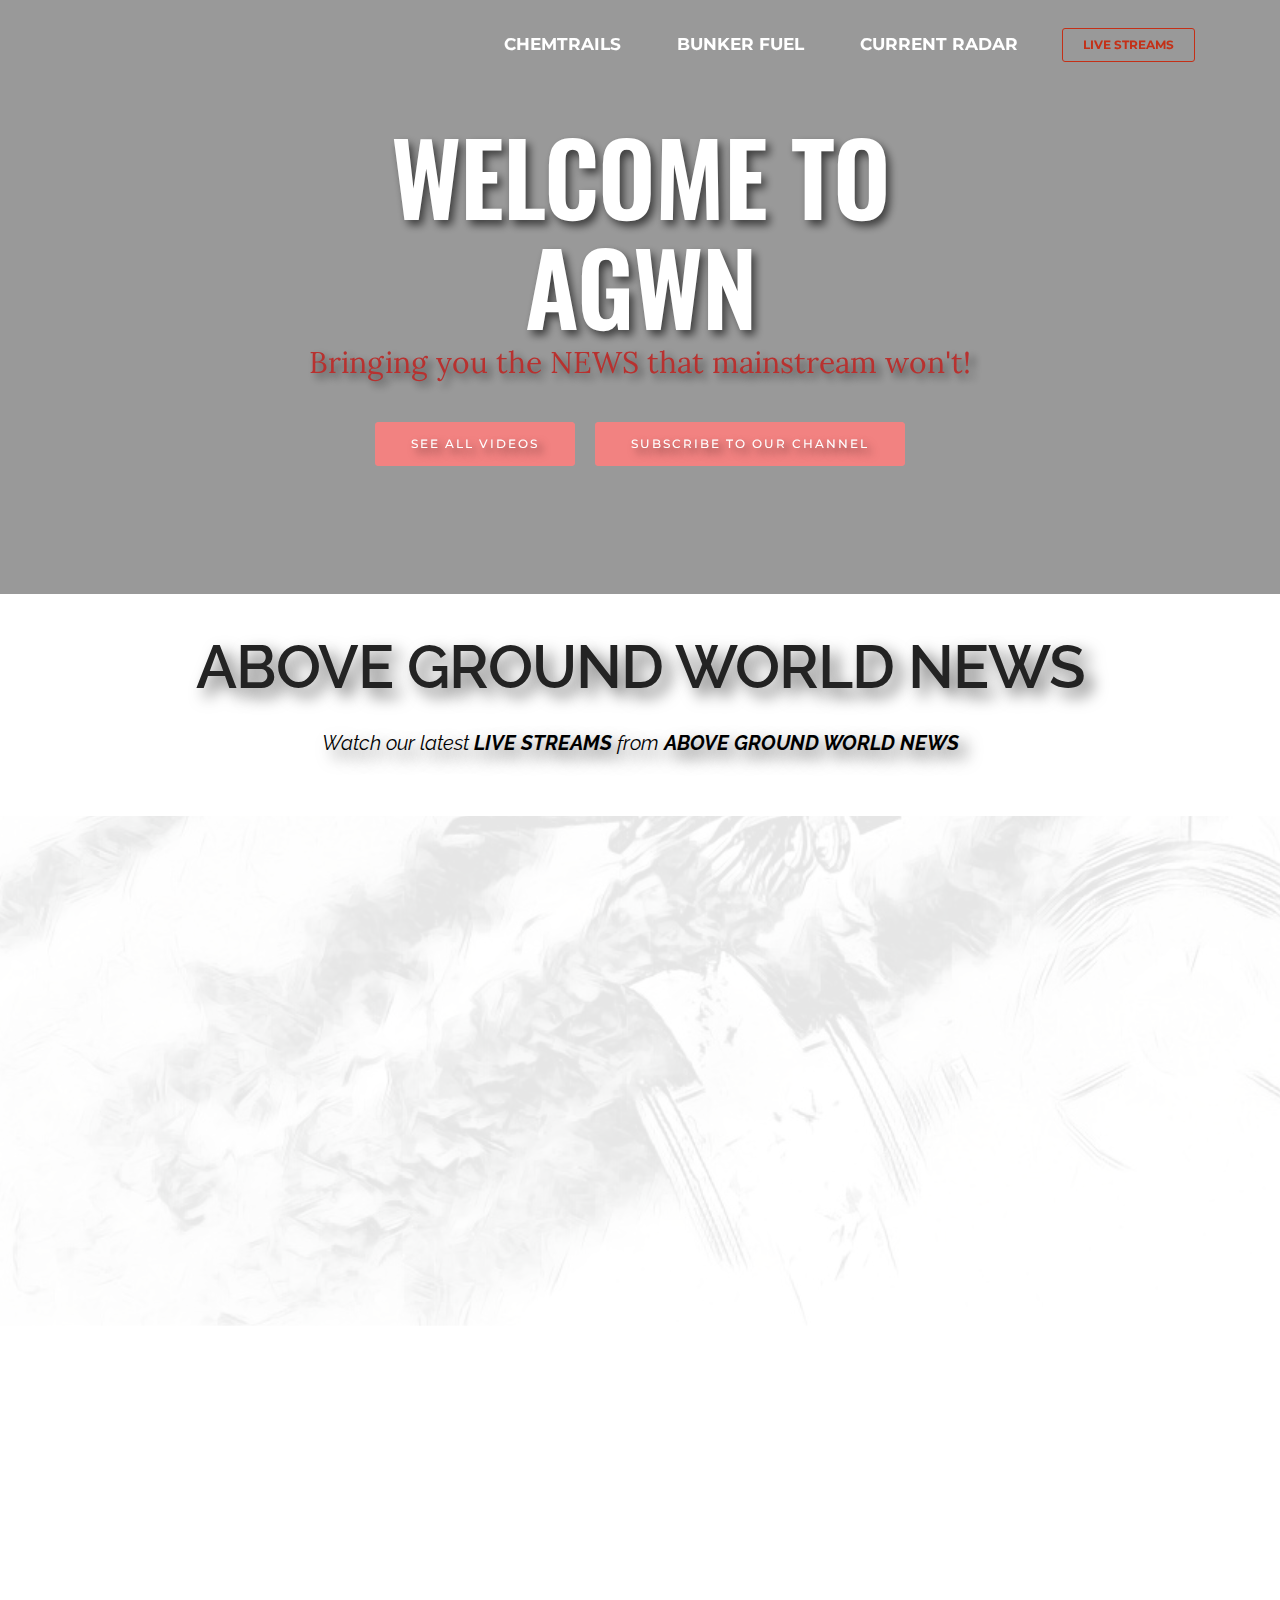
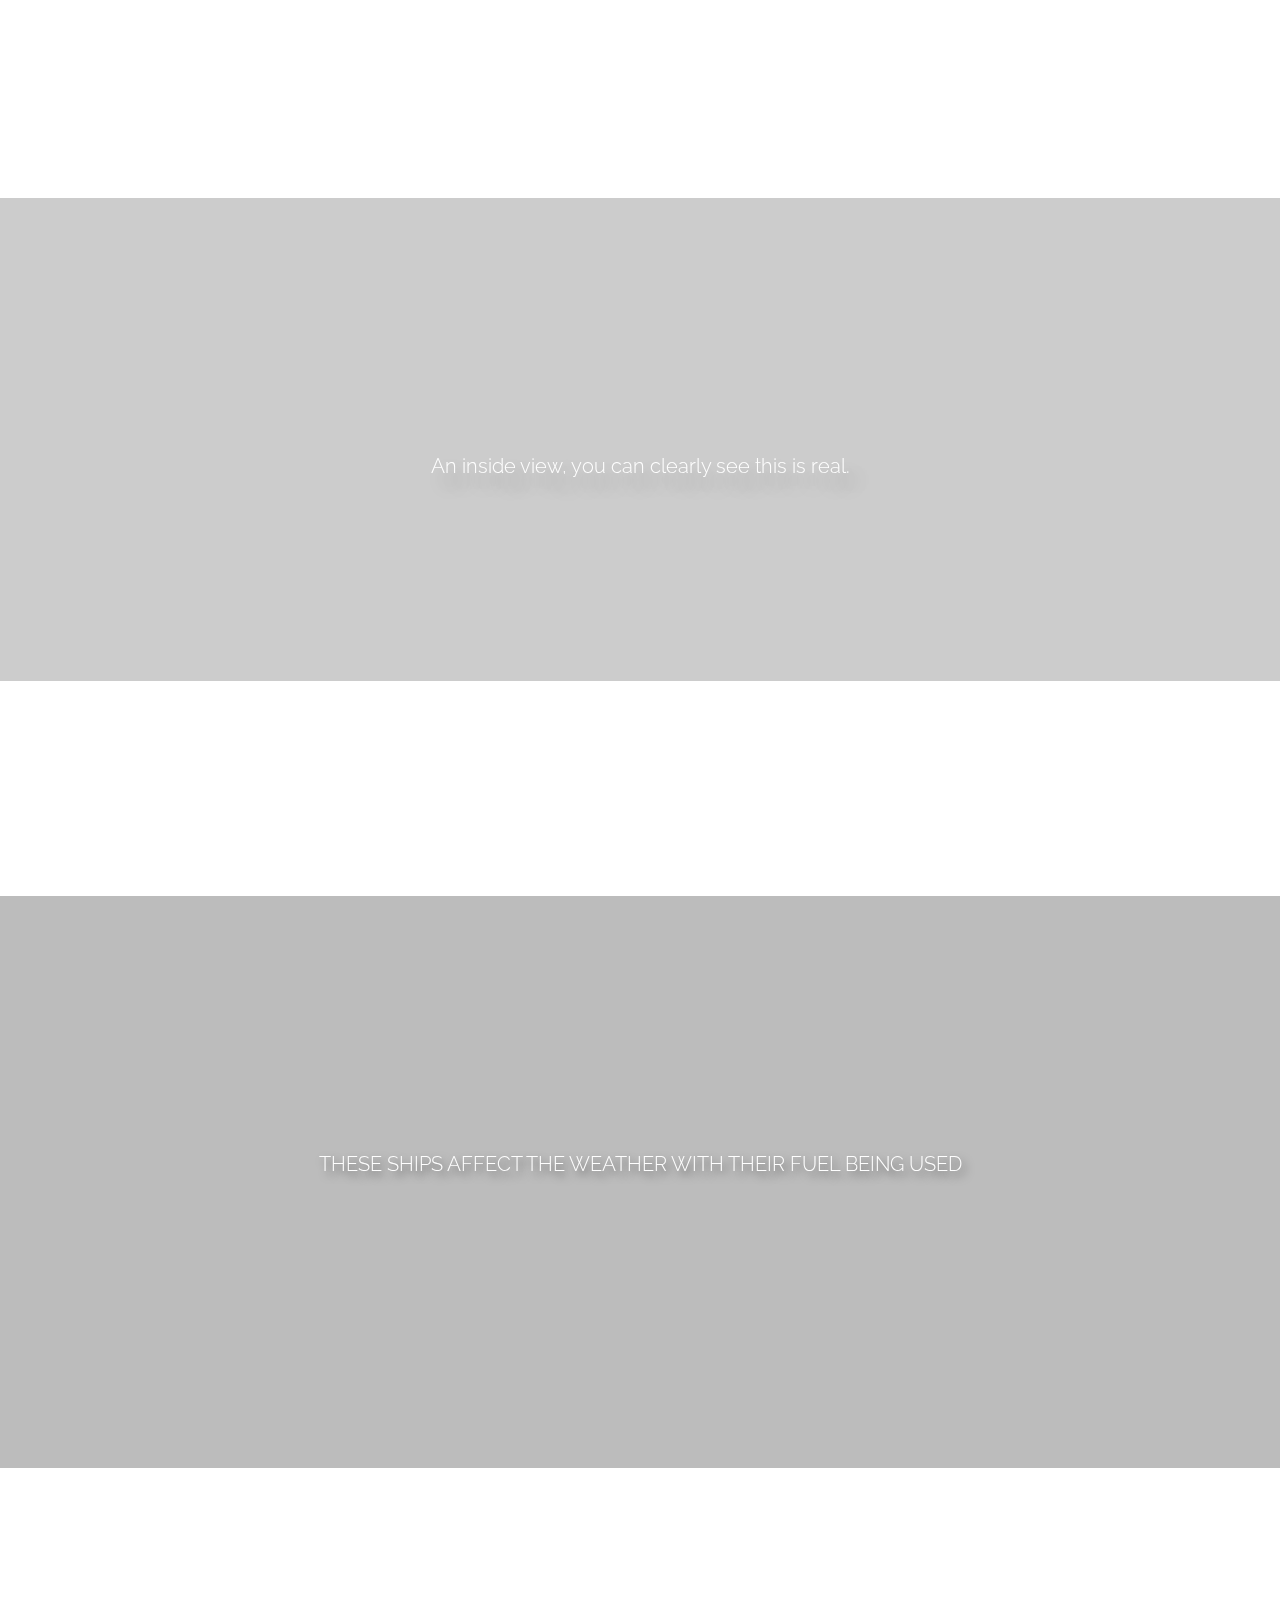
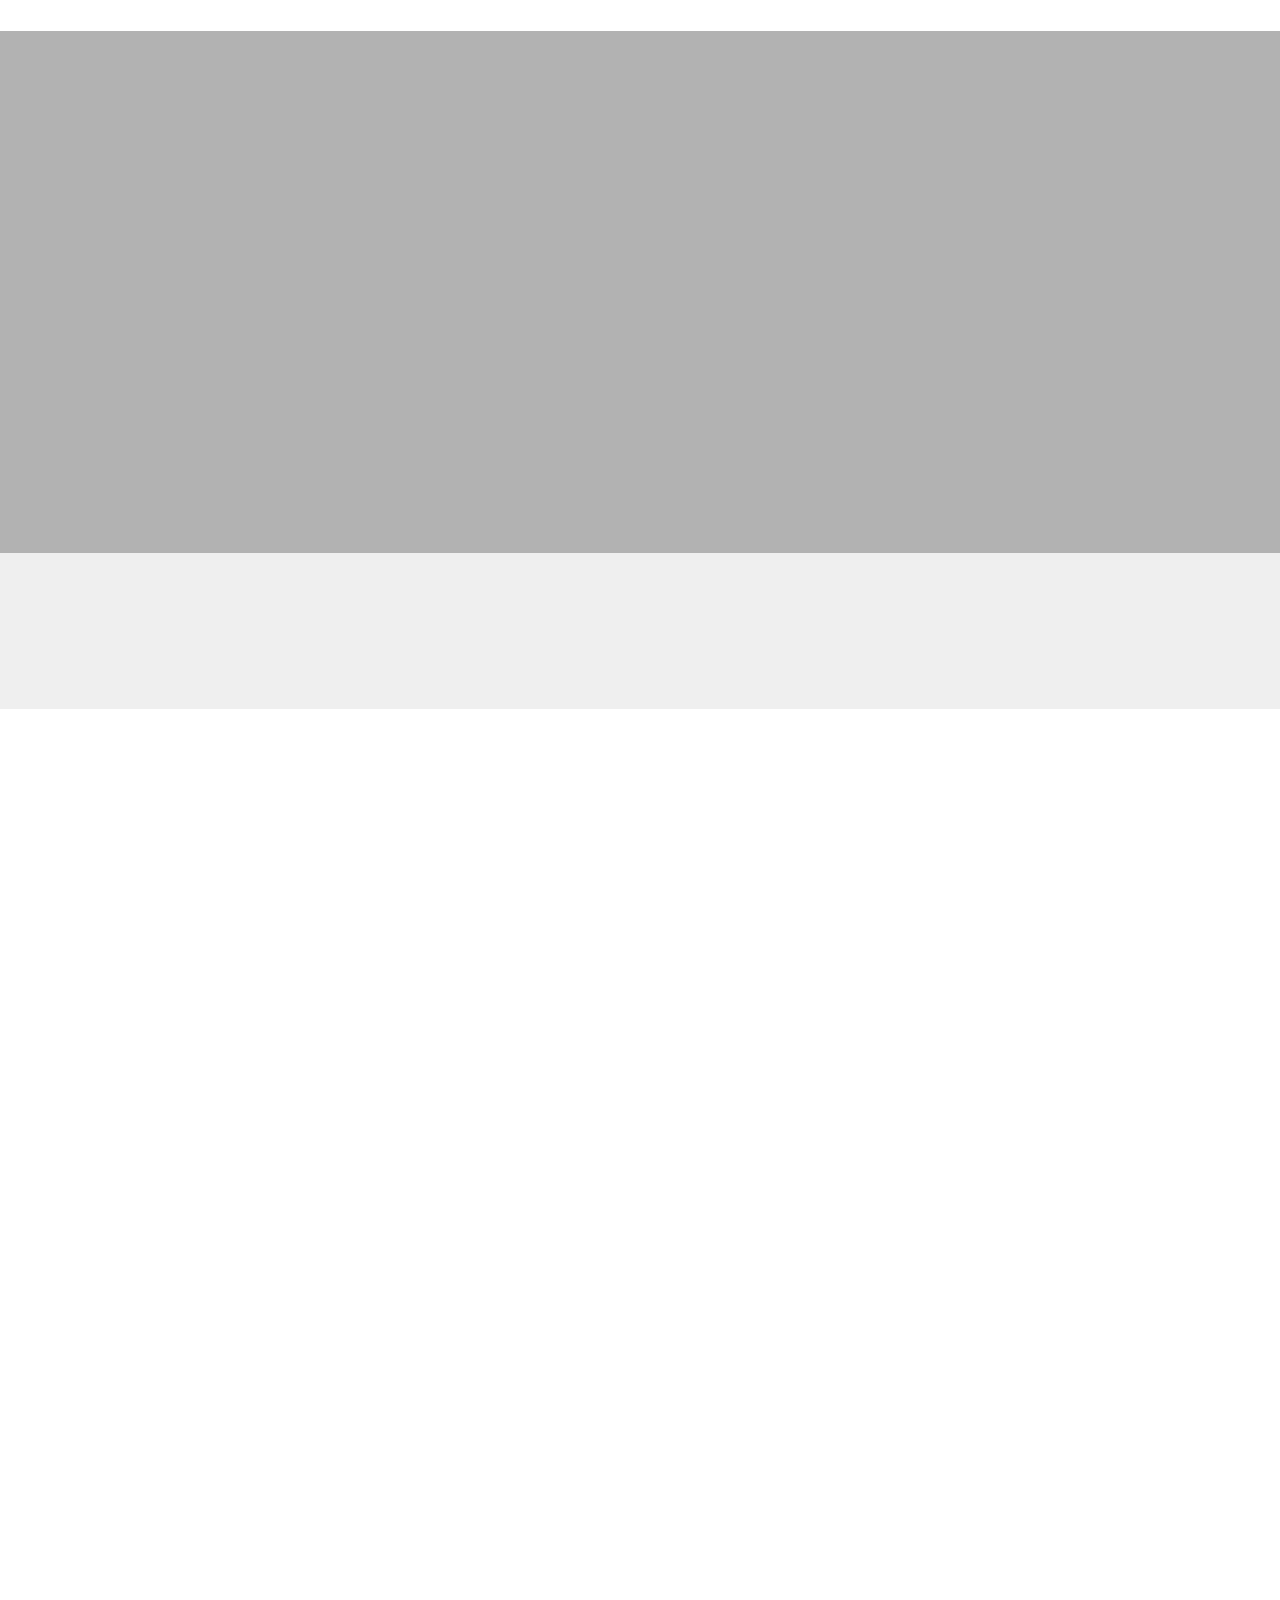
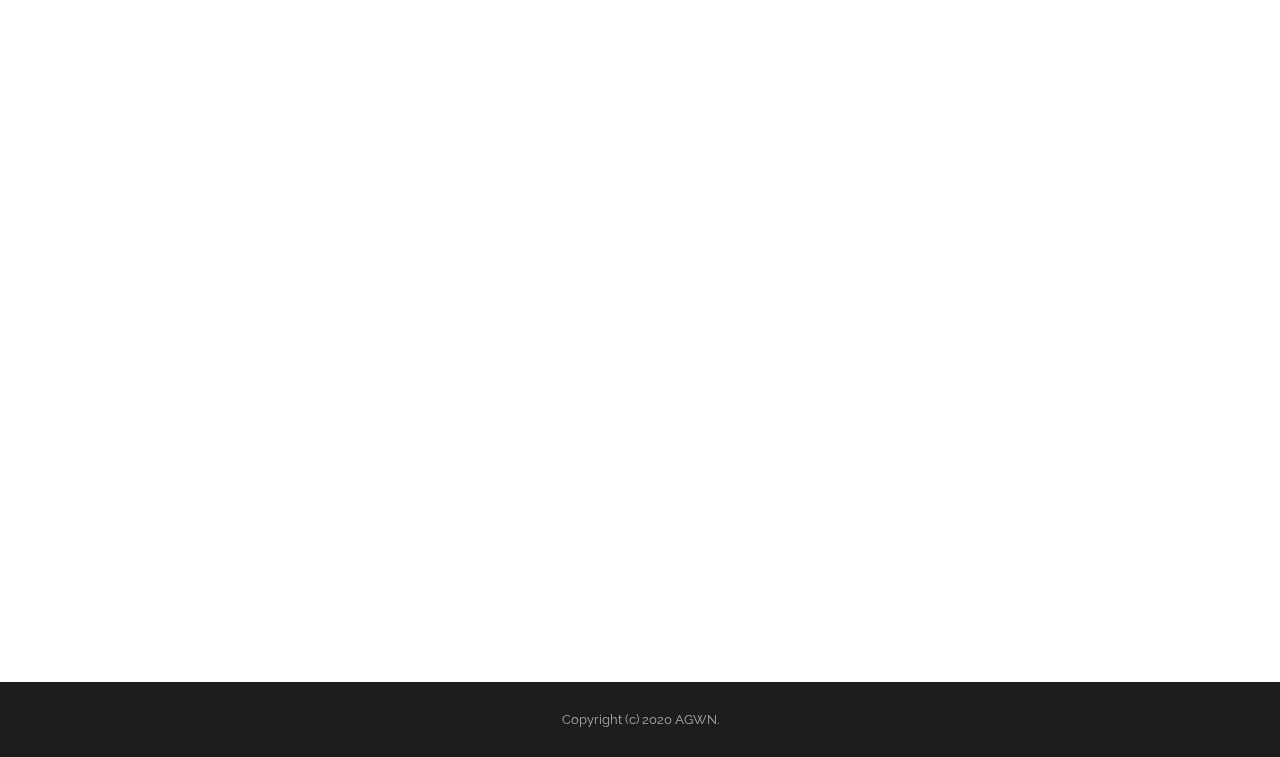
==== commit e1351625: "create github pages" ====
--- a/index.html
+++ b/index.html
@@ -38,7 +38,7 @@
                         <div class="hamburger-icon"></div>
                     </button>
 
-                    <ul class="nav-dropdown collapse pull-xs-right nav navbar-nav navbar-toggleable-sm" id="exCollapsingNavbar"><li class="nav-item"><a class="nav-link link" href="index.html#header3-19">CHEMTRAILS</a></li><li class="nav-item"><a class="nav-link link" href="index.html#header3-10">BUNKER FUEL</a></li><li class="nav-item"><a class="nav-link link" href="index.html#custom-html-1d">CURRENT RADAR</a></li><li class="nav-item nav-btn"><a class="nav-link btn btn-white btn-white-outline" href="youtube_videos.html">VIDEO DOCUMENTATION</a></li></ul>
+                    <ul class="nav-dropdown collapse pull-xs-right nav navbar-nav navbar-toggleable-sm" id="exCollapsingNavbar"><li class="nav-item"><a class="nav-link link" href="index.html#header3-19">CHEMTRAILS</a></li><li class="nav-item"><a class="nav-link link" href="index.html#header3-10">BUNKER FUEL</a></li><li class="nav-item"><a class="nav-link link" href="index.html#custom-html-1d">CURRENT RADAR</a></li><li class="nav-item nav-btn"><a class="nav-link btn btn-warning-outline btn-warning" href="youtube_videos.html">LIVE STREAMS</a></li></ul>
                     <button hidden="" class="navbar-toggler navbar-close" type="button" data-toggle="collapse" data-target="#exCollapsingNavbar">
                         <div class="close-icon"></div>
                     </button>
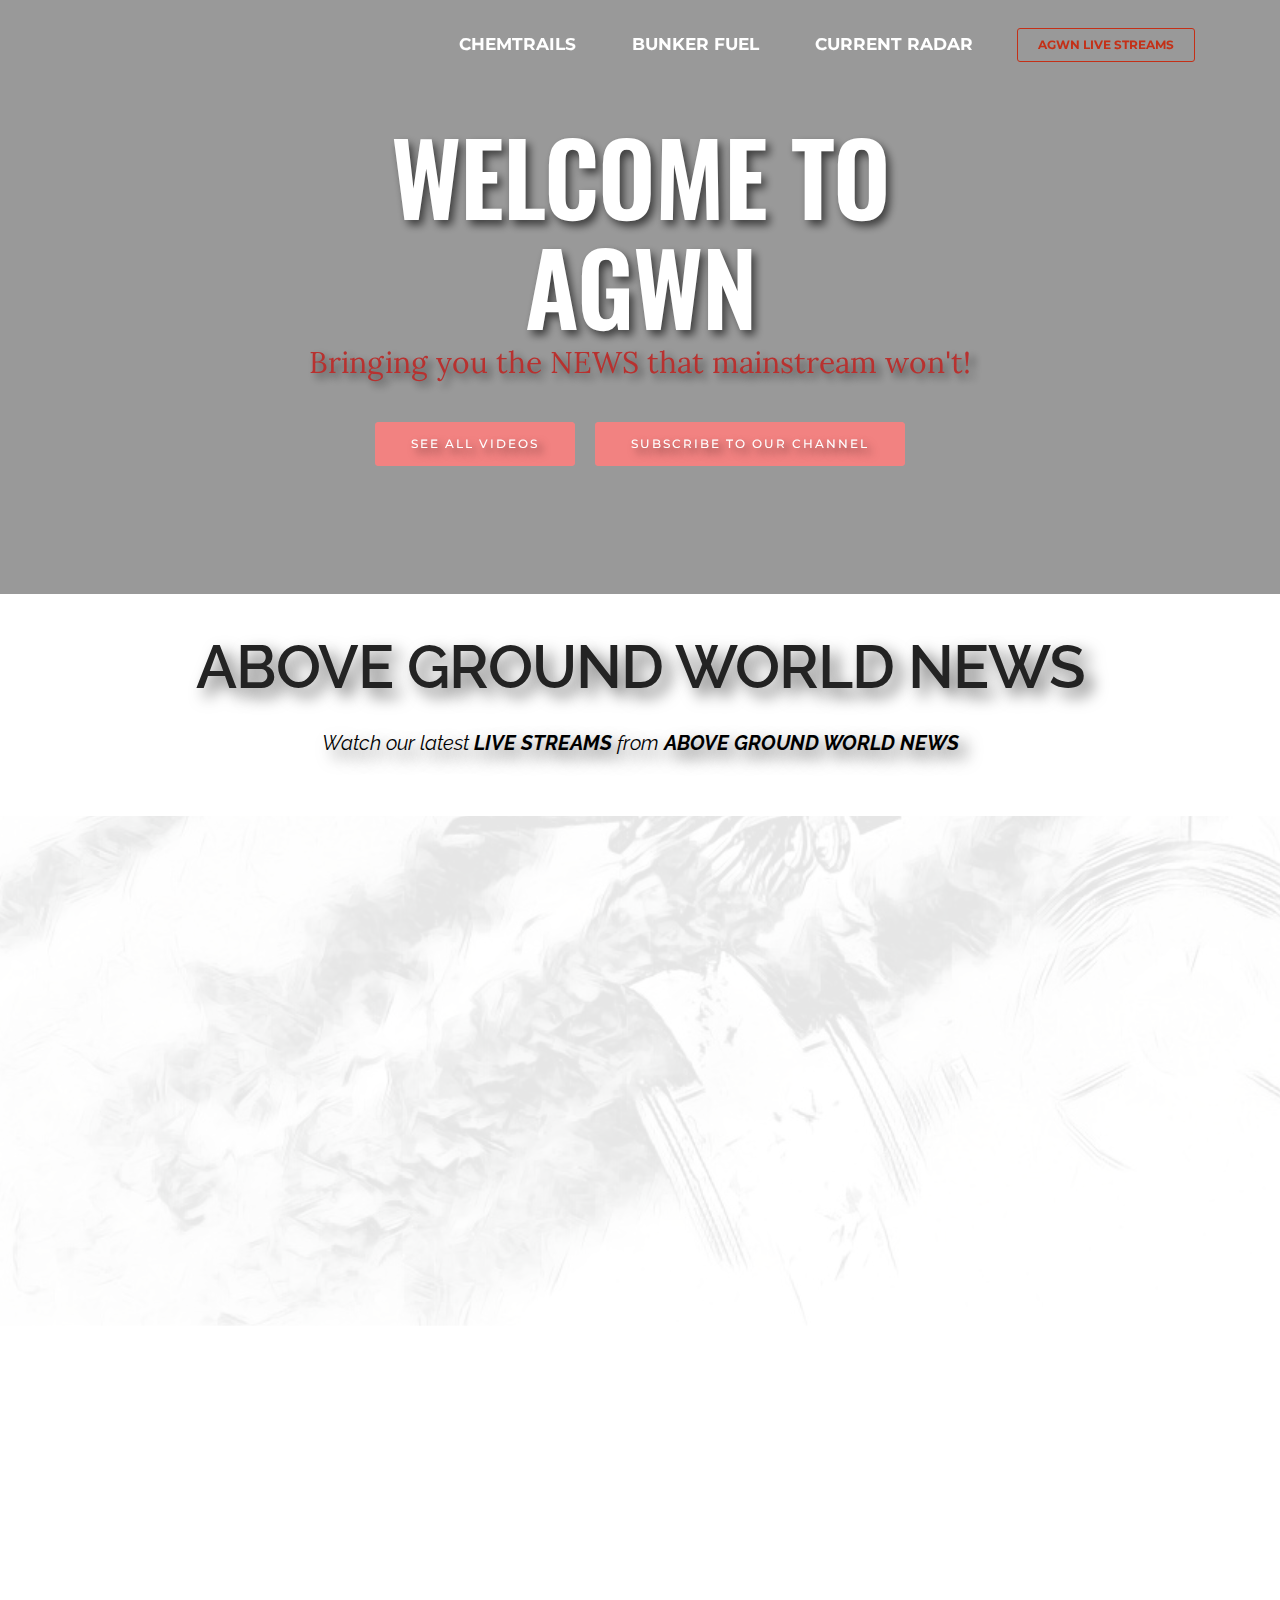
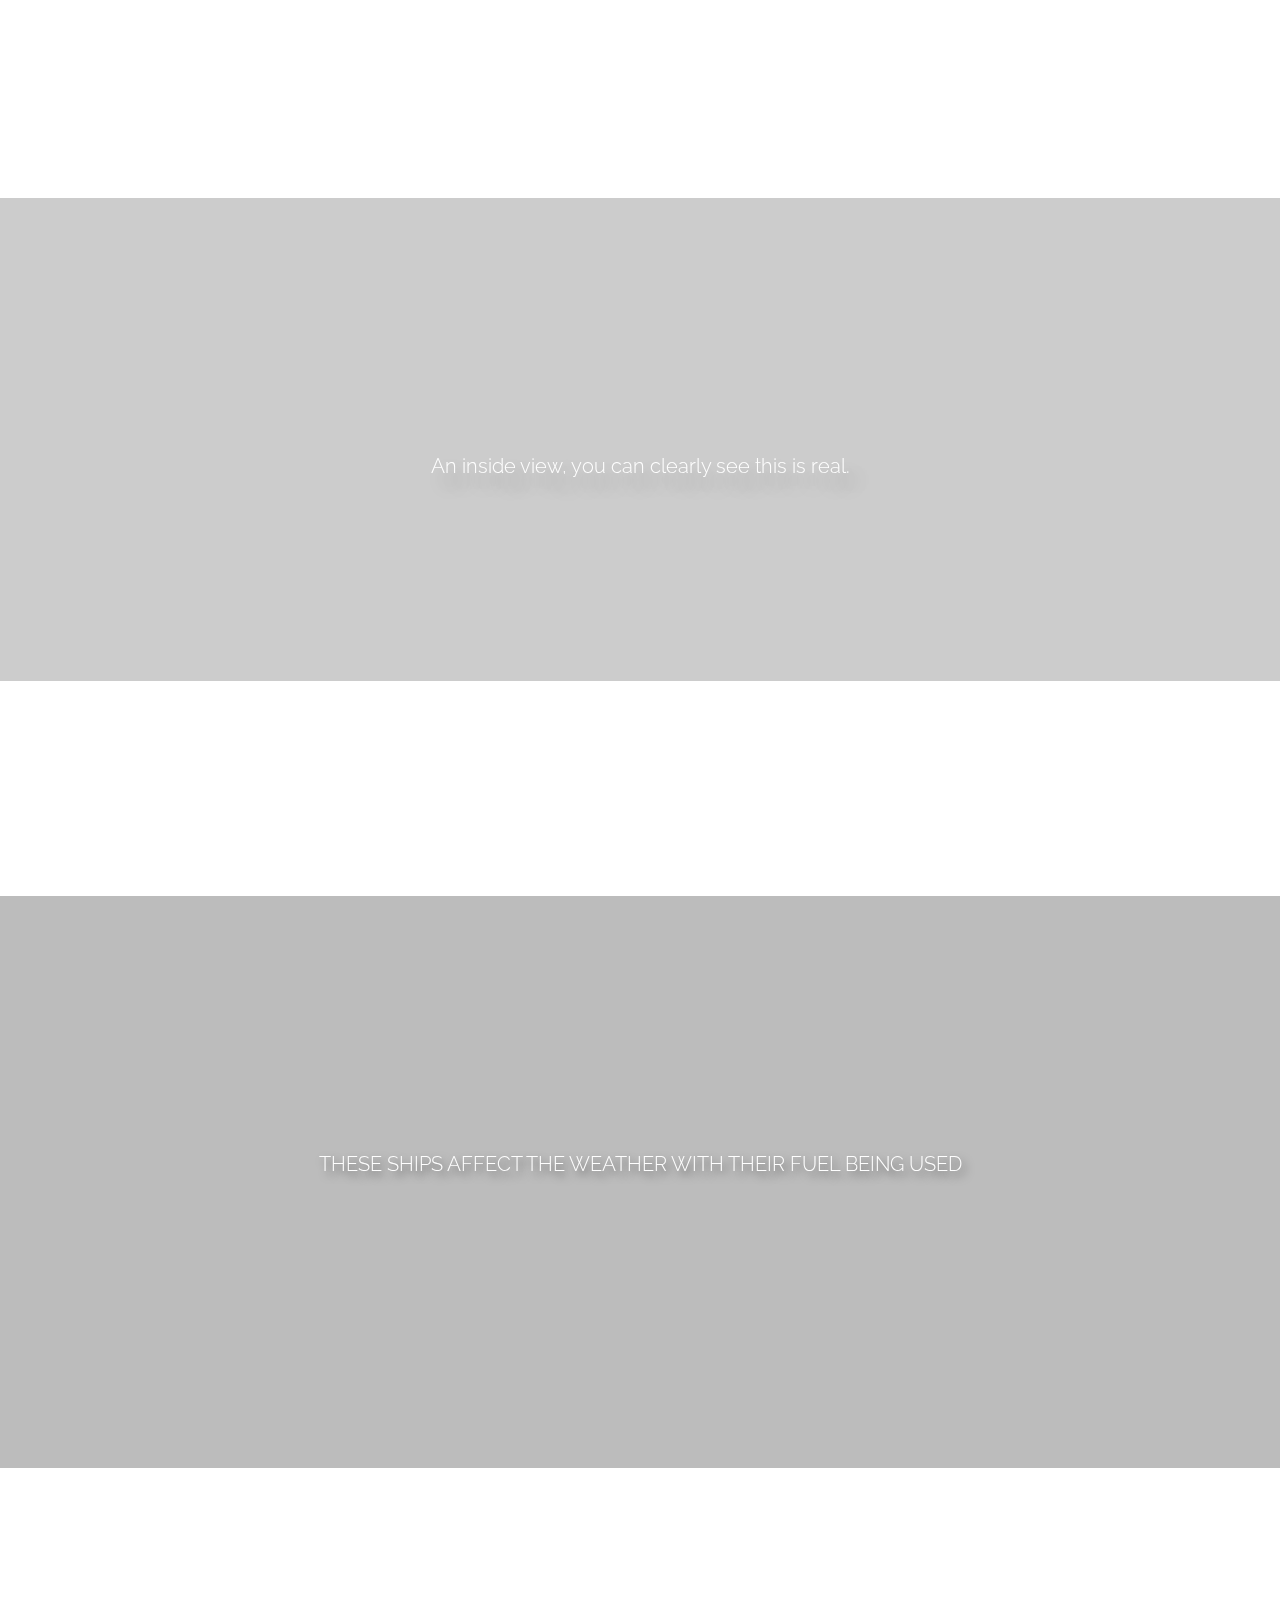
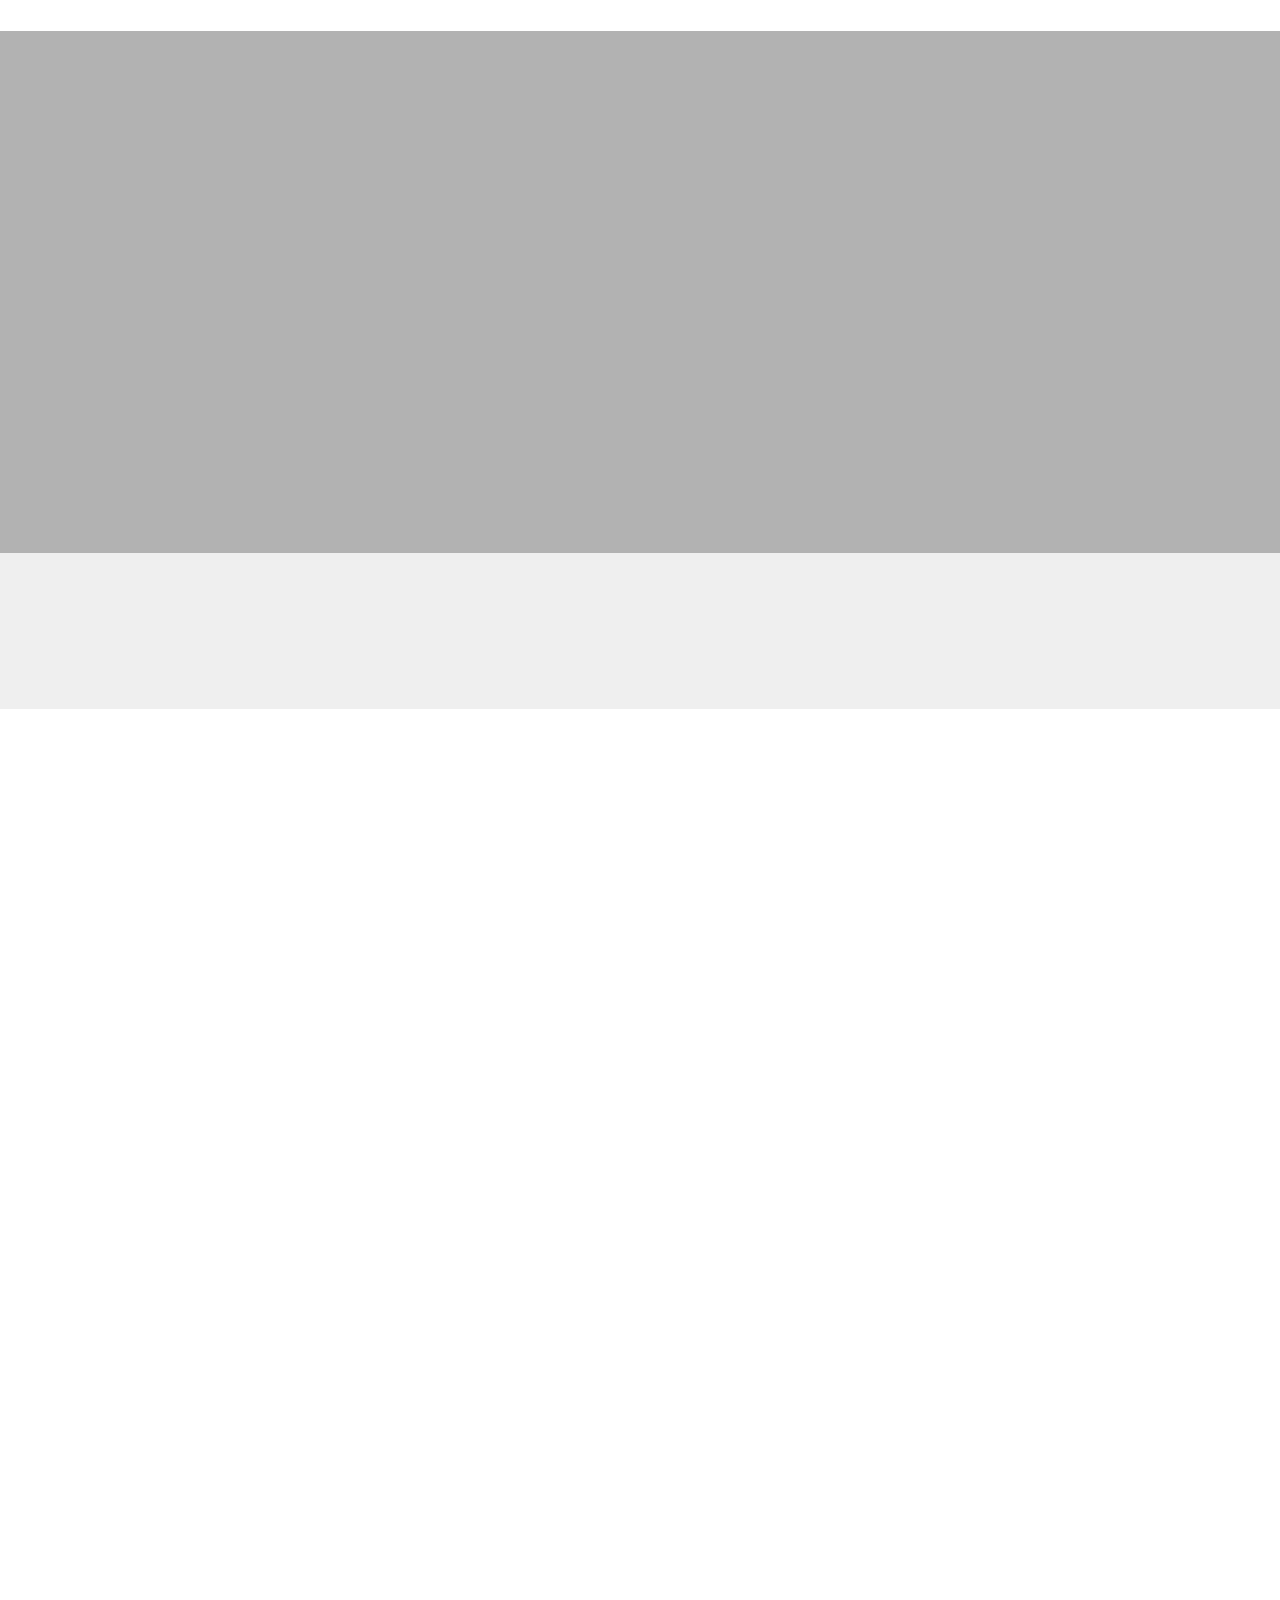
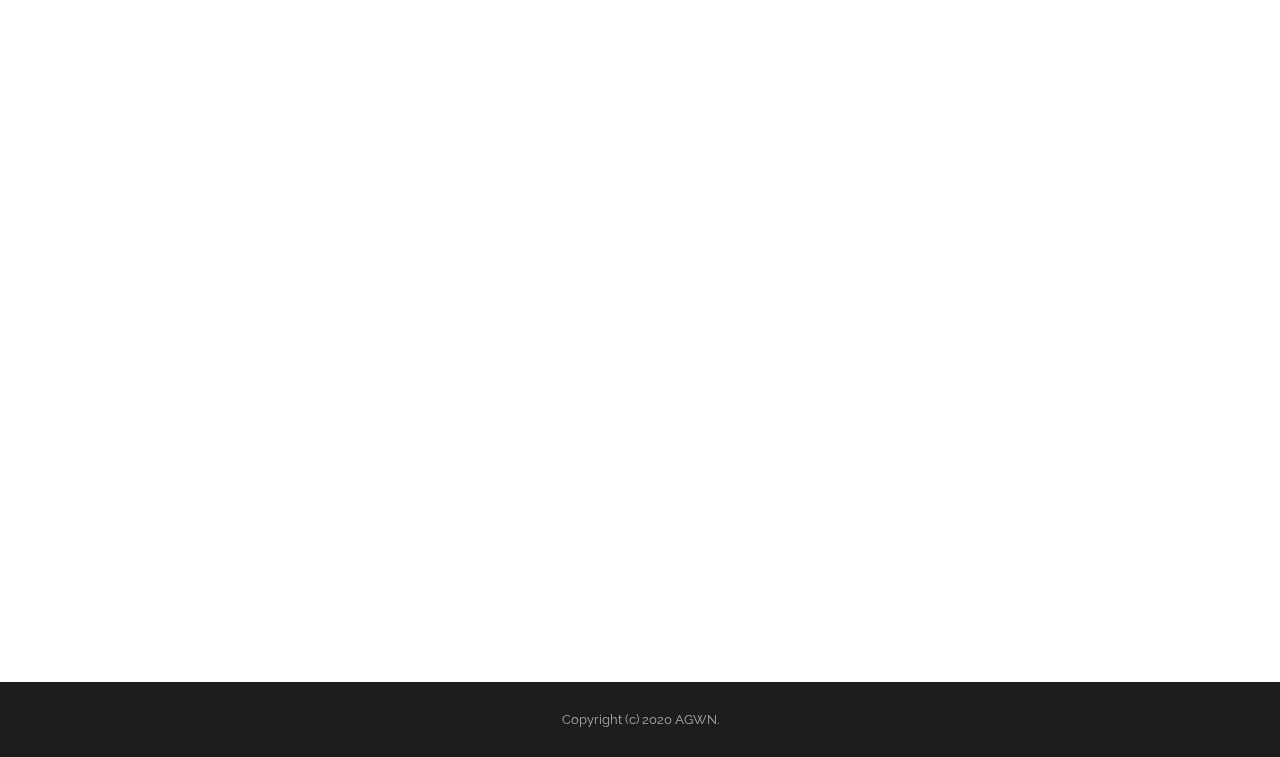
==== commit ac03846b: "create github pages" ====
--- a/index.html
+++ b/index.html
@@ -38,7 +38,7 @@
                         <div class="hamburger-icon"></div>
                     </button>
 
-                    <ul class="nav-dropdown collapse pull-xs-right nav navbar-nav navbar-toggleable-sm" id="exCollapsingNavbar"><li class="nav-item"><a class="nav-link link" href="index.html#header3-19">CHEMTRAILS</a></li><li class="nav-item"><a class="nav-link link" href="index.html#header3-10">BUNKER FUEL</a></li><li class="nav-item"><a class="nav-link link" href="index.html#custom-html-1d">CURRENT RADAR</a></li><li class="nav-item nav-btn"><a class="nav-link btn btn-warning-outline btn-warning" href="youtube_videos.html">LIVE STREAMS</a></li></ul>
+                    <ul class="nav-dropdown collapse pull-xs-right nav navbar-nav navbar-toggleable-sm" id="exCollapsingNavbar"><li class="nav-item"><a class="nav-link link" href="index.html#header3-19">CHEMTRAILS</a></li><li class="nav-item"><a class="nav-link link" href="index.html#header3-10">BUNKER FUEL</a></li><li class="nav-item"><a class="nav-link link" href="index.html#custom-html-1d">CURRENT RADAR</a></li><li class="nav-item nav-btn"><a class="nav-link btn btn-warning-outline btn-warning" href="youtube_videos.html">AGWN LIVE STREAMS</a></li></ul>
                     <button hidden="" class="navbar-toggler navbar-close" type="button" data-toggle="collapse" data-target="#exCollapsingNavbar">
                         <div class="close-icon"></div>
                     </button>
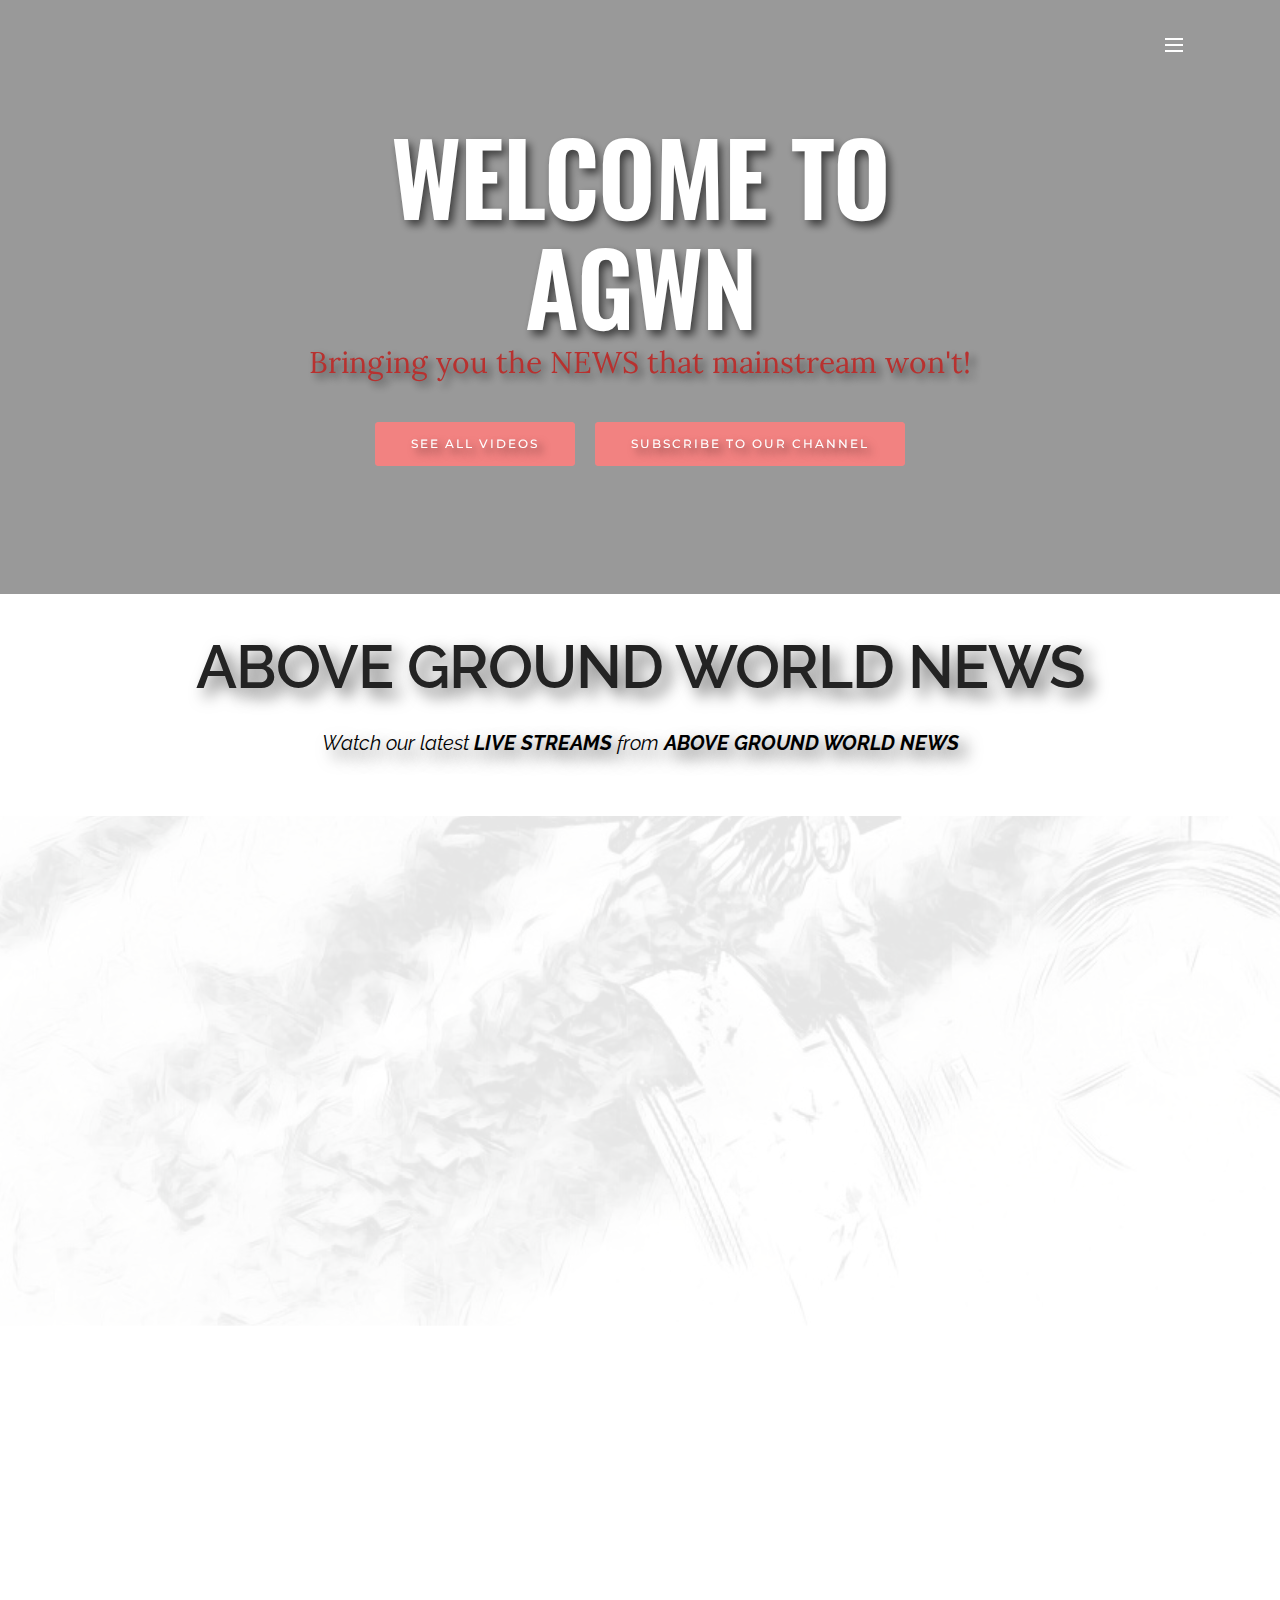
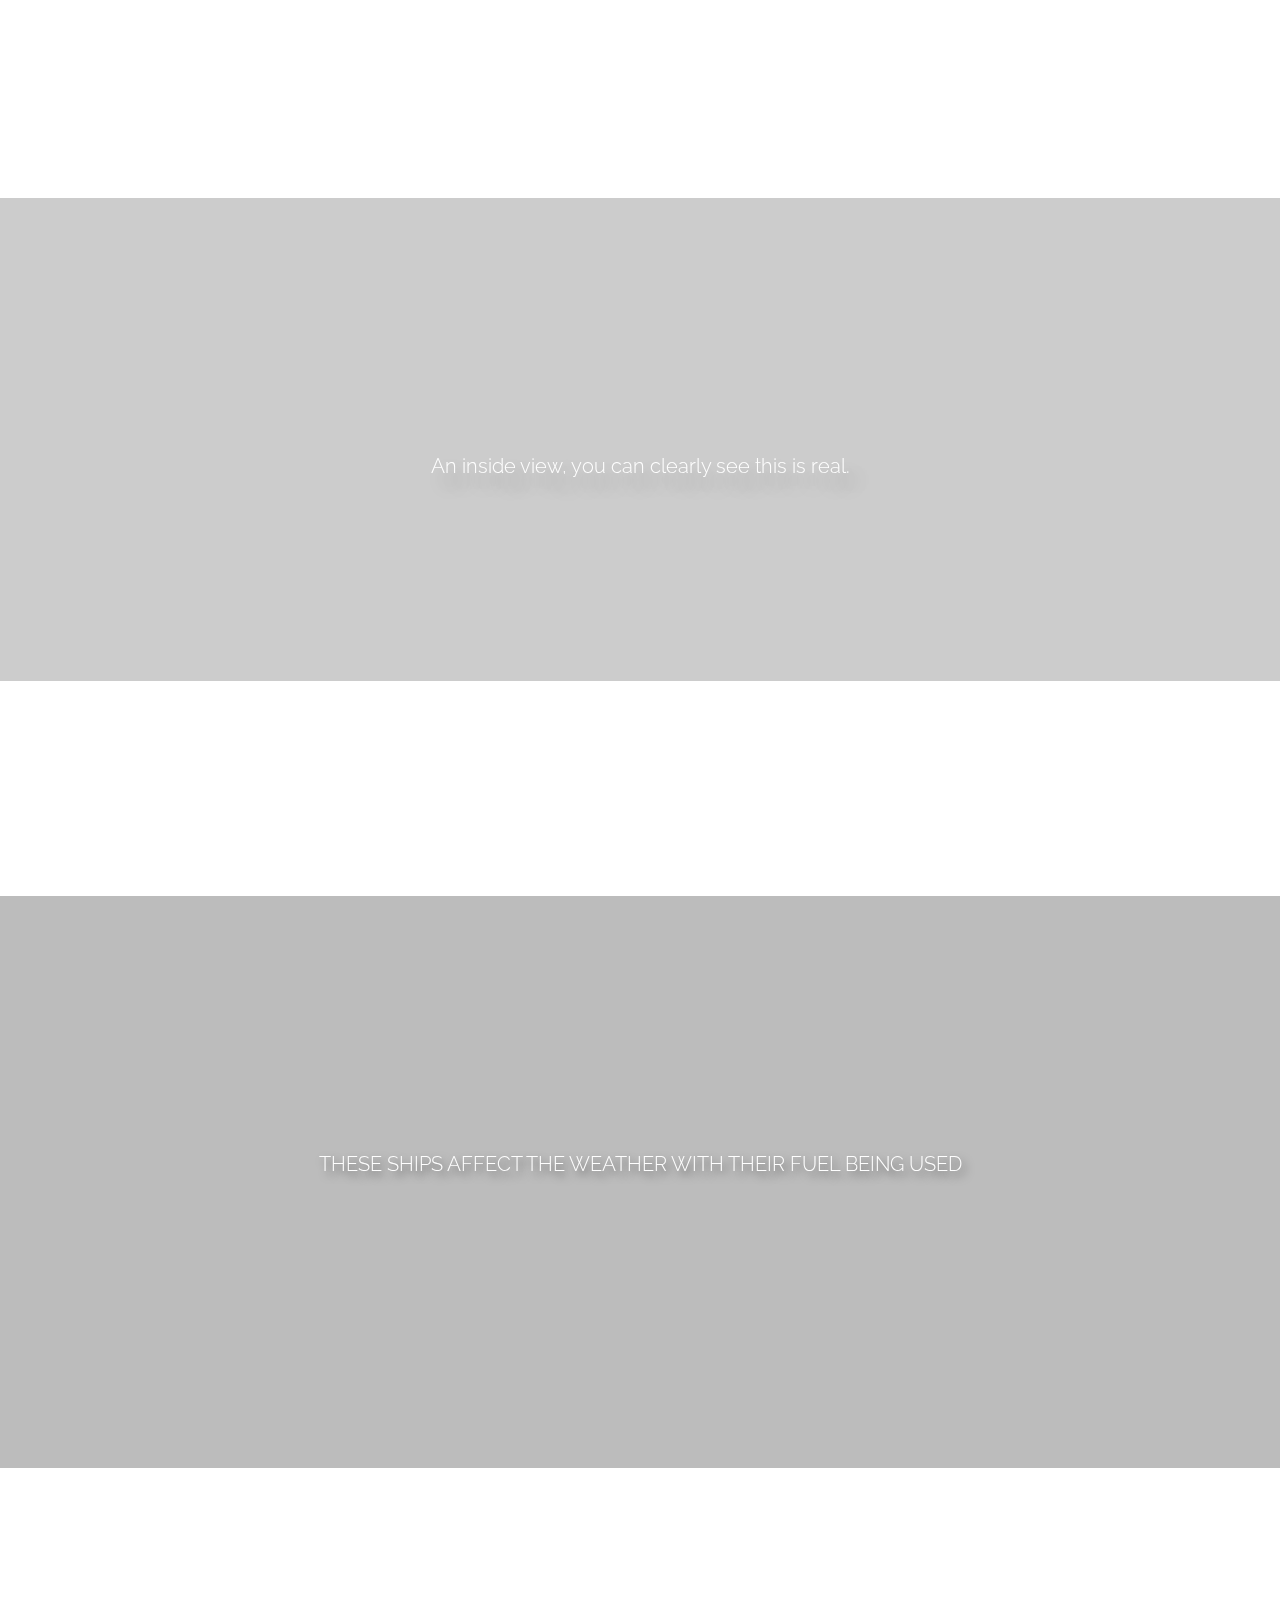
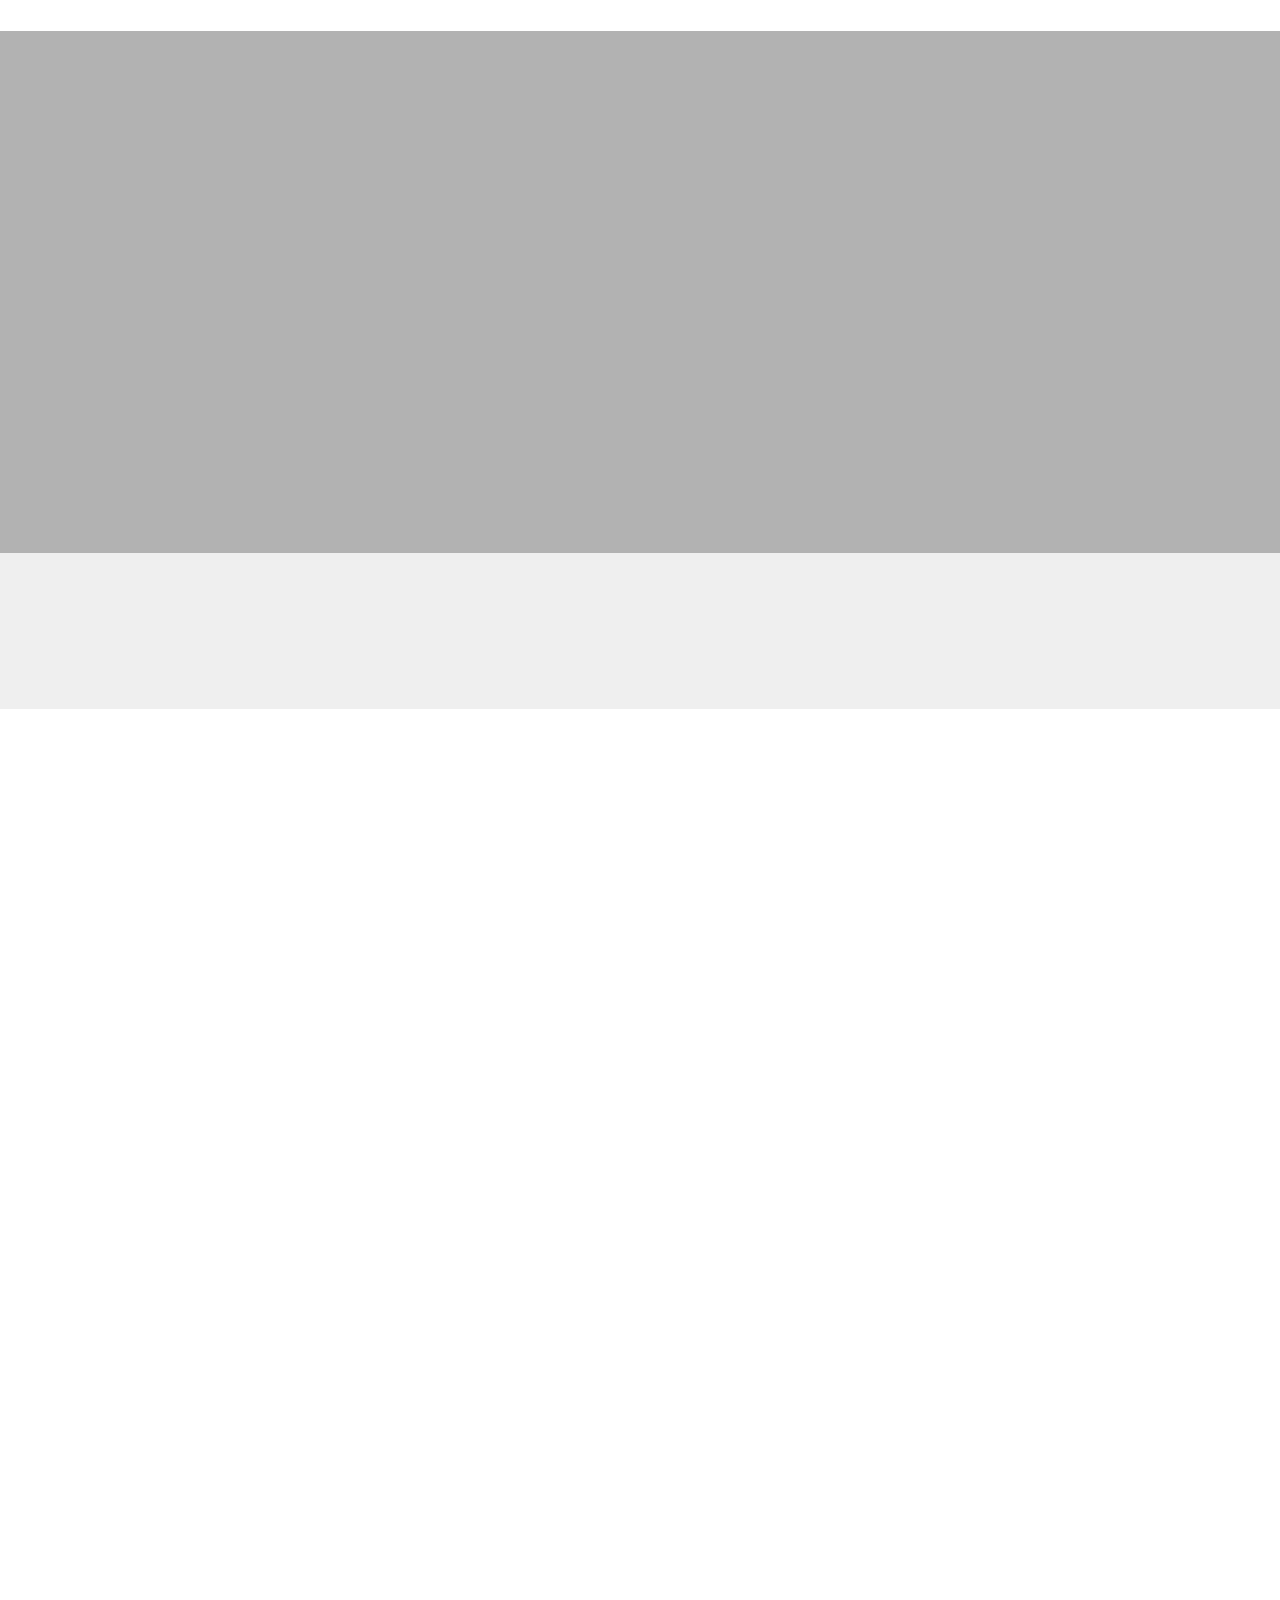
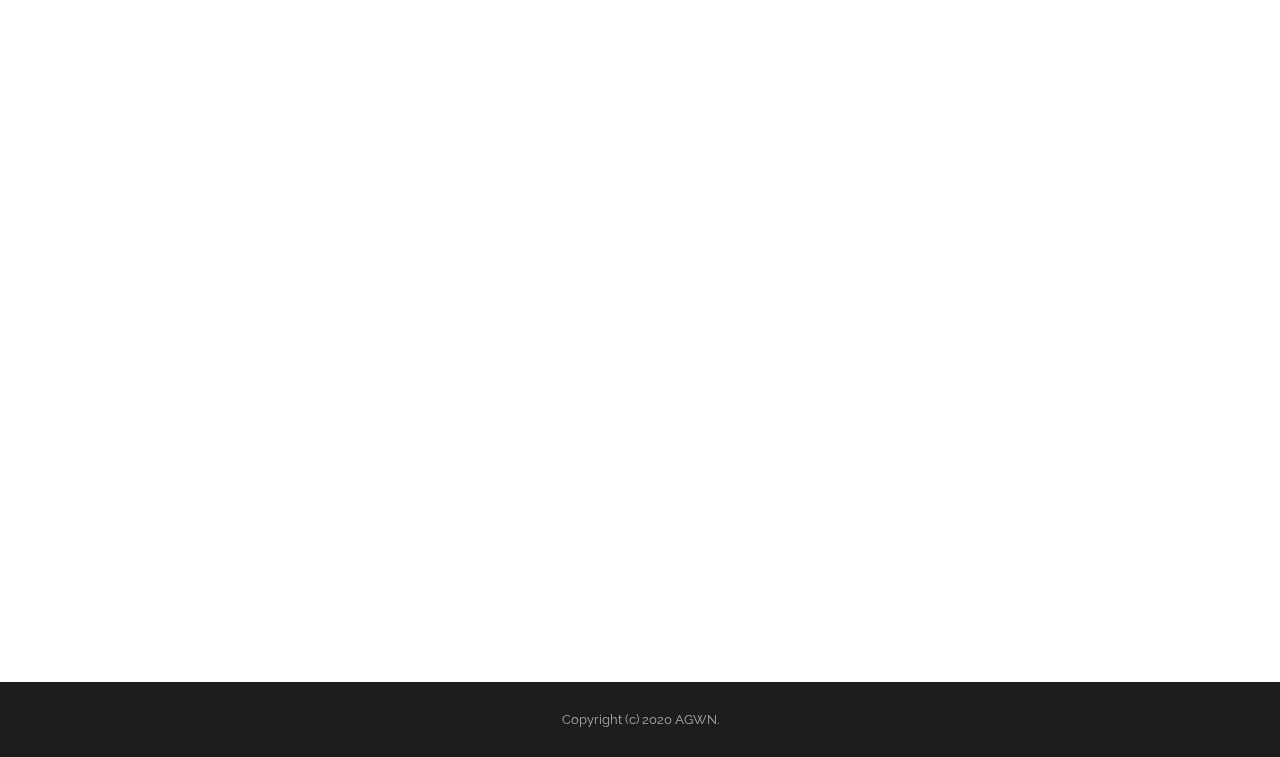
==== commit b51fc0ec: "create github pages" ====
--- a/index.html
+++ b/index.html
@@ -34,11 +34,11 @@
                 
                 <div class="mbr-table-cell">
 
-                    <button class="navbar-toggler pull-xs-right hidden-md-up" type="button" data-toggle="collapse" data-target="#exCollapsingNavbar">
+                    <button class="navbar-toggler pull-xs-right" type="button" data-toggle="collapse" data-target="#exCollapsingNavbar">
                         <div class="hamburger-icon"></div>
                     </button>
 
-                    <ul class="nav-dropdown collapse pull-xs-right nav navbar-nav navbar-toggleable-sm" id="exCollapsingNavbar"><li class="nav-item"><a class="nav-link link" href="index.html#header3-19">CHEMTRAILS</a></li><li class="nav-item"><a class="nav-link link" href="index.html#header3-10">BUNKER FUEL</a></li><li class="nav-item"><a class="nav-link link" href="index.html#custom-html-1d">CURRENT RADAR</a></li><li class="nav-item nav-btn"><a class="nav-link btn btn-warning-outline btn-warning" href="youtube_videos.html">AGWN LIVE STREAMS</a></li></ul>
+                    <ul class="nav-dropdown collapse pull-xs-right nav navbar-nav navbar-toggleable-xl" id="exCollapsingNavbar"><li class="nav-item"><a class="nav-link link" href="index.html#header3-19">CHEMTRAILS</a></li><li class="nav-item"><a class="nav-link link" href="index.html#header3-10">BUNKER FUEL</a></li><li class="nav-item"><a class="nav-link link" href="index.html#custom-html-1d">CURRENT RADAR</a></li><li class="nav-item nav-btn"><a class="nav-link btn btn-warning-outline btn-warning" href="youtube_videos.html">AGWN LIVE STREAMS</a></li></ul>
                     <button hidden="" class="navbar-toggler navbar-close" type="button" data-toggle="collapse" data-target="#exCollapsingNavbar">
                         <div class="close-icon"></div>
                     </button>
